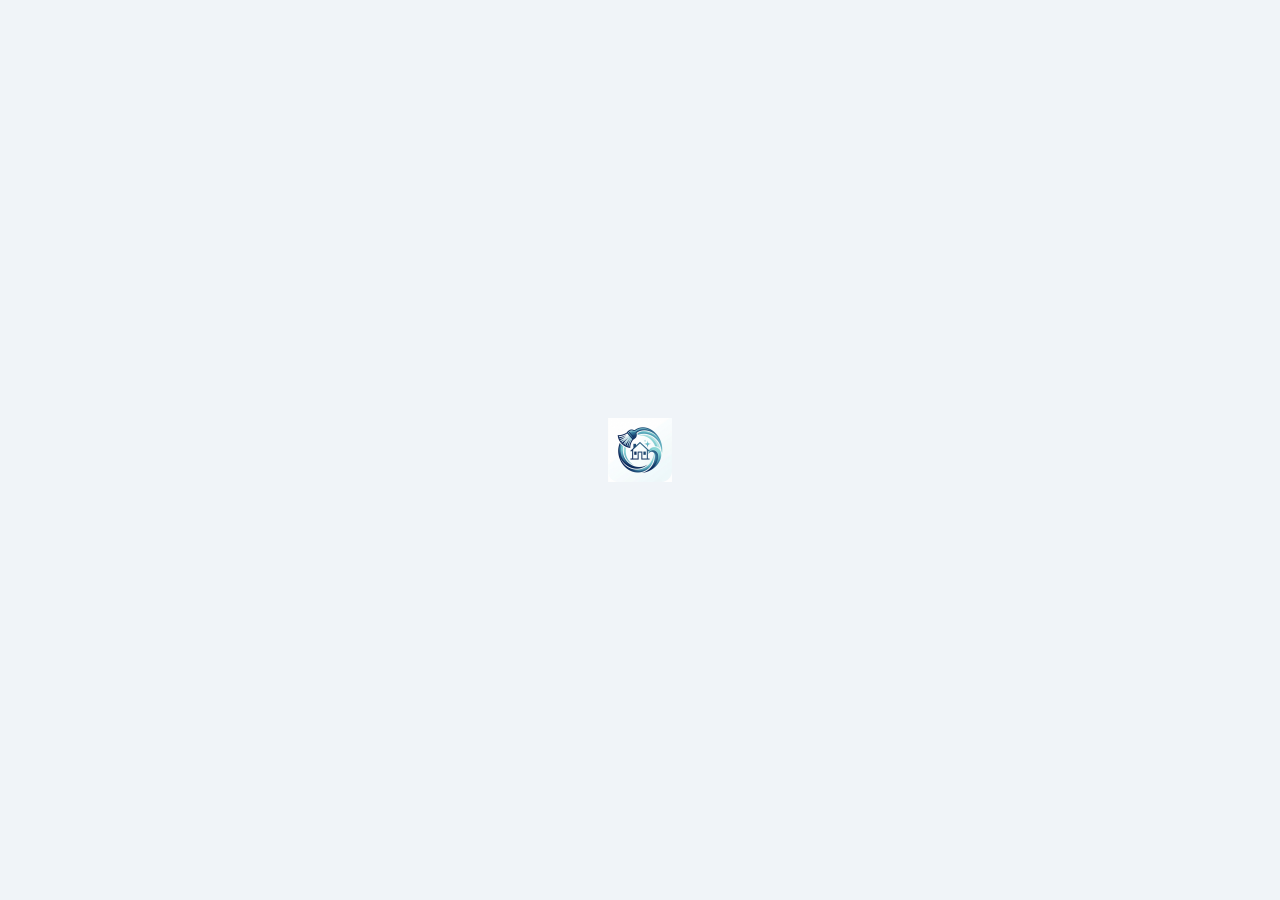
==== index.html @ 964bffcb "Update index.html" ====
<!DOCTYPE html>
<html lang="pt">
<head>
    <meta charset="UTF-8">
    <meta name="viewport" content="width=device-width, initial-scale=1.0">
    <title>Host a Cleaner</title>

    <!-- Configurações para PWA e Telemóvel -->
    <link rel="manifest" href="manifest.json">
    <meta name="theme-color" content="#f0f4f8">
    <meta name="apple-mobile-web-app-capable" content="yes">
    <meta name="apple-mobile-web-app-status-bar-style" content="black-translucent">
    <meta name="apple-mobile-web-app-title" content="Host a Cleaner">
    <link rel="icon" type="image/png" sizes="192x192" href="images/icon-192.png">
    <link rel="apple-touch-icon" href="images/icon-192.png">
    <style>
        html, body { min-height: 100%; background: #f0f4f8; }
        body { margin: 0; background-color: #f0f4f8; }
        .hidden { display: none !important; }
        html.app-loading #main-app-container,
        html.app-loading #set-password-container { visibility: hidden; }
        #app-loading-screen {
            position: fixed;
            inset: 0;
            z-index: 9999;
            display: flex;
            align-items: center;
            justify-content: center;
            background: #f0f4f8;
        }
        html:not(.app-loading) #app-loading-screen { display: none; }
        #app-loading-screen img { width: 64px; height: 64px; }
        html[data-theme="dark"] body { background: #0f172a; color: #e2e8f0; }
        html[data-theme="dark"] #app-layout { background: #0f172a; }
        html[data-theme="dark"] #app-layout :is(.bg-white, .bg-slate-50, .bg-slate-100) {
            background-color: #1e293b !important;
        }
        html[data-theme="dark"] #app-layout :is(.text-slate-900, .text-slate-800, .text-slate-700, .text-slate-600) {
            color: #e2e8f0 !important;
        }
        html[data-theme="dark"] #app-layout :is(.text-slate-500, .text-slate-400) { color: #94a3b8 !important; }
        html[data-theme="dark"] #app-layout :is([class~="border-slate-100"], [class~="border-slate-200"], [class~="border-slate-300"]) {
            border-color: #334155 !important;
        }
        html[data-theme="dark"] #app-layout input:not([type="checkbox"]),
        html[data-theme="dark"] #app-layout select,
        html[data-theme="dark"] #app-layout textarea {
            color-scheme: dark;
        }
    </style>
    <script>
        document.documentElement.classList.add('app-loading');
        const storedTheme = localStorage.getItem('host_cleaner_theme');
        const savedTheme = storedTheme === 'dark' || storedTheme === 'light' ? storedTheme : 'default';
        document.documentElement.dataset.theme = savedTheme;
    </script>

    <link rel="preconnect" href="https://fonts.googleapis.com">
    <link rel="preconnect" href="https://fonts.gstatic.com" crossorigin>
    <link href="https://fonts.googleapis.com/css2?family=Plus+Jakarta+Sans:wght@400;500;600;700;800&display=swap" rel="stylesheet">
    <link rel="stylesheet" href="styles.css">
</head>
<body class="text-slate-800 antialiased">

    <div id="toast-container" class="toast-container" aria-live="polite" aria-relevant="additions"></div>

    <div id="app-loading-screen" role="status" aria-label="A carregar Host a Cleaner">
        <img src="images/icon-192.png" alt="">
    </div>

    <div id="set-password-container" class="fixed inset-0 z-[100] hidden flex items-center justify-center bg-slate-900/70 p-4">
        <div class="w-full max-w-md space-y-5 rounded-2xl border border-slate-200 bg-white p-6 shadow-2xl">
            <h1 class="text-lg font-bold text-slate-900">Criar palavra-passe</h1>
            <label for="input-new-password" class="block text-xs font-bold text-slate-700">Nova palavra-passe</label>
            <input type="password" id="input-new-password" required minlength="6" autocomplete="new-password" class="w-full rounded-xl border border-slate-200 bg-slate-50 p-3 text-sm focus:outline-none focus:ring-2 focus:ring-indigo-500">
            <button type="button" id="btn-save-password" class="w-full rounded-xl bg-indigo-600 p-3 text-sm font-bold text-white transition hover:bg-indigo-700">Guardar e Entrar</button>
        </div>
    </div>

    <div id="main-app-container">

    <!-- Ecrã de Autenticação -->
    <div id="section-login" class="min-h-screen flex flex-col items-center justify-center p-4 bg-gradient-to-br from-indigo-500 via-purple-500 to-pink-500 relative">

        <!-- Seletor de Idioma no Login -->
        <div class="absolute top-4 right-4 bg-white/85 backdrop-blur-md px-3 py-1.5 rounded-2xl shadow-md border border-white/40 flex items-center gap-2 text-xs font-bold">
            <span>🌐</span>
            <select id="lang-select-login" onchange="changeLanguage(this.value)" class="bg-transparent font-bold focus:outline-none cursor-pointer">
                <option value="pt">PT (Português)</option>
                <option value="en">EN (English)</option>
            </select>
        </div>

        <div class="max-w-md w-full bg-white/95 backdrop-blur-md p-8 rounded-3xl shadow-2xl space-y-6 border border-white/25">
            <div class="text-center space-y-2">
                <div class="w-14 h-14 rounded-2xl gradient-bg text-white flex items-center justify-center font-extrabold text-2xl mx-auto shadow-lg shadow-indigo-500/30">✨</div>
                <h2 id="auth-title" class="text-xl font-bold text-slate-900">Host a Cleaner</h2>
                <p id="auth-subtitle" data-i18n="login_subtitle" class="text-xs text-slate-500 font-medium">Gestão inteligente e automatizada de alojamentos</p>
            </div>

            <div class="flex bg-slate-100 p-1.5 rounded-2xl text-xs font-bold">
                <button type="button" onclick="setAuthMode('login')" id="btn-mode-login" data-i18n="btn_login_tab" class="flex-1 py-2.5 rounded-xl bg-white text-indigo-600 shadow-sm transition">Fazer Login</button>
                <button type="button" onclick="setAuthMode('signup')" id="btn-mode-signup" data-i18n="btn_signup_tab" class="flex-1 py-2.5 rounded-xl text-slate-500 hover:text-slate-800 transition">Criar Conta</button>
            </div>

            <form id="auth-form" onsubmit="runFormAction(event, () => handleAuthSubmit(event))" class="space-y-4">
                <div id="auth-name-field" class="hidden">
                    <label for="auth-name" class="block text-xs font-bold text-slate-700 mb-1 uppercase tracking-wider">Nome completo</label>
                    <input type="text" id="auth-name" autocomplete="name" class="w-full border border-slate-200 bg-slate-50 p-3 rounded-xl text-xs focus:outline-none focus:ring-2 focus:ring-indigo-500 transition">
                </div>
                <div>
                    <label data-i18n="label_email" class="block text-xs font-bold text-slate-700 mb-1 uppercase tracking-wider">Email</label>
                    <input type="email" id="auth-email" required class="w-full border border-slate-200 bg-slate-50 p-3 rounded-xl text-xs focus:outline-none focus:ring-2 focus:ring-indigo-500 transition">
                </div>
                <div>
                    <label data-i18n="label_password" class="block text-xs font-bold text-slate-700 mb-1 uppercase tracking-wider">Palavra-passe</label>
                    <div class="relative">
                        <input type="password" id="auth-password" required minlength="6" class="w-full border border-slate-200 bg-slate-50 p-3 pr-10 rounded-xl text-xs focus:outline-none focus:ring-2 focus:ring-indigo-500 transition">
                        <button type="button" onclick="togglePasswordVisibility('auth-password', 'eye-icon-login')" class="absolute right-3 top-1/2 -translate-y-1/2 text-slate-400 hover:text-indigo-600 focus:outline-none text-sm">
                            <span id="eye-icon-login">👁️</span>
                        </button>
                    </div>
                </div>
                <button type="submit" id="auth-submit-btn" data-i18n="btn_submit_login" class="w-full gradient-bg hover:opacity-95 text-white font-bold p-3 rounded-xl text-xs transition shadow-lg shadow-indigo-500/30">Entrar na Plataforma</button>
                <p id="auth-message" role="status" aria-live="polite" class="hidden text-center text-xs font-semibold"></p>
            </form>

            <div class="flex justify-between items-center pt-2 border-t border-slate-100 text-xs">
                <button type="button" onclick="runButtonAction(this, () => handleForgotPassword())" data-i18n="btn_forgot_pwd" class="text-slate-500 hover:text-indigo-600 font-semibold">Esqueceu-se da palavra-passe?</button>
            </div>
            <footer class="text-center">
                <a href="mailto:suporte@hostacleaner.com" data-i18n="support_contact" class="text-xs font-medium text-slate-500 underline decoration-slate-300 underline-offset-4 transition hover:text-indigo-600 hover:decoration-indigo-400">Suporte: suporte@hostacleaner.com</a>
            </footer>
        </div>
    </div>

    <div id="team-invite-signup" class="min-h-screen hidden flex items-center justify-center p-4 bg-gradient-to-br from-indigo-500 via-purple-500 to-pink-500">
        <form onsubmit="runFormAction(event, () => handleTeamInviteSignup(event))" class="w-full max-w-md space-y-5 rounded-3xl border border-white/25 bg-white/95 p-8 shadow-2xl">
            <div class="text-center space-y-2">
                <div class="mx-auto flex h-14 w-14 items-center justify-center rounded-2xl gradient-bg text-2xl font-extrabold text-white">✨</div>
                <h1 data-i18n="invite_signup_title" class="text-xl font-bold text-slate-900">Ativar acesso à equipa</h1>
                <p data-i18n="invite_signup_subtitle" class="text-xs text-slate-500">Defina o email e a palavra-passe para entrar na PWA de Limpezas.</p>
            </div>
            <div>
                <label for="invite-signup-email" data-i18n="label_email" class="mb-1 block text-xs font-bold uppercase tracking-wider text-slate-700">Email</label>
                <input type="email" id="invite-signup-email" required autocomplete="email" class="w-full rounded-xl border border-slate-200 bg-slate-50 p-3 text-xs focus:outline-none focus:ring-2 focus:ring-indigo-500">
            </div>
            <div>
                <label for="invite-signup-password" data-i18n="label_password" class="mb-1 block text-xs font-bold uppercase tracking-wider text-slate-700">Palavra-passe</label>
                <input type="password" id="invite-signup-password" required minlength="6" autocomplete="new-password" class="w-full rounded-xl border border-slate-200 bg-slate-50 p-3 text-xs focus:outline-none focus:ring-2 focus:ring-indigo-500">
            </div>
            <div>
                <label for="invite-signup-password-confirm" data-i18n="invite_signup_confirm_password" class="mb-1 block text-xs font-bold uppercase tracking-wider text-slate-700">Confirmar palavra-passe</label>
                <input type="password" id="invite-signup-password-confirm" required minlength="6" autocomplete="new-password" class="w-full rounded-xl border border-slate-200 bg-slate-50 p-3 text-xs focus:outline-none focus:ring-2 focus:ring-indigo-500">
            </div>
            <button type="submit" id="btn-team-invite-signup" data-i18n="invite_signup_submit" class="w-full rounded-xl bg-indigo-600 p-3 text-xs font-bold text-white transition hover:bg-indigo-700">Criar conta e entrar</button>
            <p id="team-invite-signup-message" role="status" class="hidden text-center text-xs font-semibold text-slate-600"></p>
        </form>
    </div>

    <!-- Aplicação Principal -->
    <div id="app-layout" class="min-h-screen flex flex-col md:flex-row relative hidden">

        <!-- BARRA FIXA SUPERIOR NO TELEMÓVEL -->
        <header class="fixed top-0 left-0 right-0 h-16 bg-slate-900 text-white flex items-center justify-between px-4 z-40 md:hidden shadow-md">
            <div class="flex items-center gap-2">
                <button type="button" onclick="toggleMobileDrawer()" class="p-2 text-slate-300 hover:text-white font-bold text-lg focus:outline-none" aria-label="Abrir menu">
                    ☰
                </button>
            </div>
            <div class="flex items-center gap-2.5">
                <select id="lang-select-mobile" onchange="changeLanguage(this.value)" class="bg-slate-800 text-slate-200 text-xs font-bold px-2 py-1 rounded-lg border border-slate-700">
                    <option value="pt">PT</option>
                    <option value="en">EN</option>
                </select>
                <div class="flex items-center gap-2">
                    <div class="w-8 h-8 rounded-xl gradient-bg flex items-center justify-center font-black text-sm shadow-md">H</div>
                    <span class="text-xs font-bold text-white">Host a Cleaner</span>
                </div>
            </div>
        </header>

        <!-- BACKDROP ESCURO NO TELEMÓVEL -->
        <div id="mobile-backdrop" onclick="toggleMobileDrawer()" class="fixed inset-0 bg-slate-900/50 backdrop-blur-sm z-40 hidden md:hidden transition-opacity"></div>

        <!-- Sidebar / Menu Lateral -->
        <aside id="sidebar-menu" class="fixed inset-y-0 left-0 z-50 w-72 bg-slate-900 text-white p-6 flex flex-col justify-between shadow-2xl transition-transform duration-300 -translate-x-full md:translate-x-0 md:relative md:inset-auto md:w-72 md:shadow-xl border-r border-slate-800">

            <button type="button" onclick="toggleDesktopSidebar()" id="sidebar-toggle-btn" class="hidden md:flex absolute -right-3.5 top-8 w-7 h-7 bg-indigo-600 hover:bg-indigo-500 text-white font-bold rounded-full items-center justify-center text-xs shadow-md border-2 border-slate-900 transition z-40" title="Expandir/Recolher Menu">
                ◀
            </button>

            <div class="space-y-8 overflow-y-auto">
                <div class="flex items-center justify-between md:justify-start gap-3">
                    <div class="flex items-center gap-3">
                        <div class="w-10 h-10 rounded-2xl gradient-bg flex items-center justify-center font-black text-xl shadow-lg shadow-indigo-500/40 shrink-0">H</div>
                        <div class="sidebar-text transition-opacity">
                            <h1 class="text-sm font-extrabold tracking-tight text-white whitespace-nowrap">Host a Cleaner</h1>
                            <span class="text-[10px] px-2 py-0.5 rounded-full bg-indigo-500/20 text-indigo-300 font-semibold border border-indigo-500/30" id="sidebar-role-subtitle">Admin Hub</span>
                        </div>
                    </div>
                    <button type="button" onclick="toggleMobileDrawer()" class="md:hidden text-slate-400 hover:text-white font-bold text-lg p-1">✕</button>
                </div>

                <nav class="space-y-6">
                    <div class="space-y-2">
                        <div data-i18n="nav_cat_calendar" class="sidebar-text text-[10px] font-extrabold uppercase tracking-wider text-slate-400 px-2 whitespace-nowrap">📅 Agenda</div>
                        <div class="space-y-1 pl-1">
                            <button type="button" onclick="switchTab('sub-agenda')" id="btn-sub-agenda" class="w-full flex items-center gap-2.5 px-3 py-2 rounded-xl text-xs font-semibold text-slate-300 hover:bg-slate-800 hover:text-white transition whitespace-nowrap">📅 <span class="sidebar-text" data-i18n="nav_agenda">Agenda</span></button>
                            <button type="button" onclick="switchTab('history')" id="nav-history" class="w-full flex items-center gap-2.5 px-3 py-2 rounded-xl text-xs font-semibold text-slate-300 hover:bg-slate-800 hover:text-white transition whitespace-nowrap">
                                📝 <span class="sidebar-text" data-i18n="nav_history">Histórico &amp; Notas</span>
                                <span class="urgent-badge hidden ml-auto min-w-5 h-5 items-center justify-center rounded-full bg-red-500 px-1 text-[10px] font-bold text-white">0</span>
                            </button>
                        </div>
                    </div>

                    <div class="space-y-2">
                        <button type="button" onclick="toggleSettingsMenu()" id="btn-settings-menu" aria-expanded="false" aria-controls="settings-menu-items" class="w-full flex items-center justify-between gap-2.5 px-3 py-2 rounded-xl text-xs font-bold text-slate-300 hover:bg-slate-800 hover:text-white transition whitespace-nowrap">
                            <span class="flex items-center gap-2.5">⚙️ <span class="sidebar-text" data-i18n="nav_settings">Definições</span></span>
                            <span id="settings-menu-chevron" class="sidebar-text transition-transform">⌄</span>
                        </button>
                        <div id="settings-menu-items" class="hidden space-y-1 pl-3 border-l border-slate-700 ml-4">
                            <button type="button" onclick="switchTab('sub-properties-list')" id="btn-sub-properties-list" class="w-full flex items-center gap-2.5 px-3 py-2 rounded-xl text-xs font-semibold text-slate-300 hover:bg-slate-800 hover:text-white transition whitespace-nowrap">🏠 <span class="sidebar-text" data-i18n="nav_manage_properties">Gestão de Alojamento</span></button>
                            <button type="button" onclick="switchTab('sub-team-management')" id="btn-sub-team-management" data-admin-route="true" class="w-full flex items-center gap-2.5 px-3 py-2 rounded-xl text-xs font-semibold text-slate-300 hover:bg-slate-800 hover:text-white transition whitespace-nowrap">👥 <span class="sidebar-text" data-i18n="nav_add_team">Gestão de Equipa</span><span class="role-lock-icon hidden ml-auto" aria-hidden="true">🔒</span></button>
                            <button type="button" onclick="switchTab('sub-team-management')" id="btn-sub-team-directory" class="cleaner-only hidden w-full flex items-center gap-2.5 px-3 py-2 rounded-xl text-xs font-semibold text-slate-300 hover:bg-slate-800 hover:text-white transition whitespace-nowrap">👥 <span class="sidebar-text" data-i18n="nav_team_directory">Equipa (consulta)</span></button>
                        </div>
                    </div>

                    <div class="space-y-2">
                        <div data-i18n="nav_cat_finance" class="admin-only hidden sidebar-text text-[10px] font-extrabold uppercase tracking-wider text-slate-400 px-2 whitespace-nowrap">💶 Finanças</div>
                        <div class="space-y-1 pl-1">
                            <button type="button" onclick="switchTab('sub-reports')" id="btn-sub-reports" data-admin-route="true" class="admin-only hidden w-full flex items-center gap-2.5 px-3 py-2 rounded-xl text-xs font-semibold text-slate-300 hover:bg-slate-800 hover:text-white transition whitespace-nowrap">📈 <span class="sidebar-text" data-i18n="finance_tab_overview">Visão Geral</span><span class="role-lock-icon hidden ml-auto" aria-hidden="true">🔒</span></button>
                            <button type="button" onclick="switchTab('sub-financial-entries')" id="btn-sub-financial-entries" data-admin-route="true" class="admin-only hidden w-full flex items-center gap-2.5 px-3 py-2 rounded-xl text-xs font-semibold text-slate-300 hover:bg-slate-800 hover:text-white transition whitespace-nowrap">💶 <span class="sidebar-text" data-i18n="finance_tab_manual_entries">Finanças</span><span class="role-lock-icon hidden ml-auto" aria-hidden="true">🔒</span></button>
                            <button type="button" onclick="switchTab('sub-hosting-reports')" id="btn-sub-hosting-reports" data-admin-route="true" class="admin-only hidden w-full flex items-center gap-2.5 px-3 py-2 rounded-xl text-xs font-semibold text-slate-300 hover:bg-slate-800 hover:text-white transition whitespace-nowrap">📄 <span class="sidebar-text" data-i18n="finance_tab_reports">Documentos</span><span class="role-lock-icon hidden ml-auto" aria-hidden="true">🔒</span></button>
                            <button type="button" onclick="switchTab('sub-employee-hours')" id="btn-sub-employee-hours" data-admin-route="true" class="admin-only w-full flex items-center gap-2.5 px-3 py-2 rounded-xl text-xs font-semibold text-slate-300 hover:bg-slate-800 hover:text-white transition whitespace-nowrap">👨‍💼 <span class="sidebar-text">Horas por Funcionário</span><span class="role-lock-icon hidden ml-auto" aria-hidden="true">🔒</span></button>
                            <button type="button" onclick="switchTab('sub-time-entries')" id="btn-sub-time-entries" class="cleaner-only hidden w-full flex items-center gap-2.5 px-3 py-2 rounded-xl text-xs font-semibold text-slate-300 hover:bg-slate-800 hover:text-white transition whitespace-nowrap">⏱️ <span class="sidebar-text" data-i18n="nav_my_hours">As Minhas Horas</span></button>
                        </div>
                    </div>

                    <div class="space-y-2 pt-2 border-t border-slate-800 admin-only">
                        <button type="button" onclick="runButtonAction(this, () => forceSyncICalNow())" id="btn-force-sync-sidebar" class="w-full flex items-center gap-2.5 px-3 py-2.5 rounded-xl text-xs font-bold bg-emerald-600/20 text-emerald-300 hover:bg-emerald-600 hover:text-white border border-emerald-500/30 transition whitespace-nowrap">
                            <span id="sync-icon">🔄</span> <span class="sidebar-text" data-i18n="btn_sync_ical">Sincronizar Agenda</span>
                        </button>
                    </div>
                    <div class="space-y-1 border-t border-slate-800 pt-2">
                        <button type="button" onclick="switchTab('sub-profile-settings')" id="btn-sub-profile-settings" class="w-full flex items-center gap-2.5 px-3 py-2 rounded-xl text-xs font-semibold text-slate-300 hover:bg-slate-800 hover:text-white transition whitespace-nowrap">⚙️ <span class="sidebar-text" data-i18n="nav_profile">Definições de Perfil</span></button>
                    </div>
                </nav>
            </div>

            <div class="pt-6 border-t border-slate-800 space-y-2 overflow-hidden">
                <div class="sidebar-text">
                    <div class="desktop-language-selector items-center gap-2 px-2 text-xs font-bold text-slate-300">
                        <span aria-hidden="true">🌐</span>
                        <select id="lang-select-desktop" onchange="changeLanguage(this.value)" aria-label="Idioma" class="bg-slate-800 text-slate-200 px-2 py-1 rounded-lg border border-slate-700">
                            <option value="pt">Português (PT)</option>
                            <option value="en">English (EN)</option>
                        </select>
                    </div>
                </div>
                <div class="px-2 sidebar-text">
                    <span id="user-email-display" class="block text-[11px] font-semibold text-slate-400 truncate"></span>
                </div>
                <button type="button" onclick="runButtonAction(this, () => handleLogout())" class="w-full flex items-center justify-center gap-2 bg-slate-800 hover:bg-rose-600/20 hover:text-rose-400 text-slate-300 text-xs font-bold p-2.5 rounded-xl transition whitespace-nowrap">🚪 <span class="sidebar-text" data-i18n="btn_logout">Sair da Conta</span></button>
            </div>
        </aside>

        <!-- Conteúdo Principal -->
        <main class="flex-1 p-3 sm:p-4 md:p-10 pt-24 md:pt-10 space-y-6 md:space-y-8 overflow-y-auto max-w-7xl transition-all">
            <section id="offline-sync-indicator" class="offline-sync-indicator hidden" role="status" aria-live="polite">
                <span class="offline-sync-dot" aria-hidden="true"></span>
                <span id="offline-sync-message">Modo Offline</span>
            </section>

            <!-- Agenda unificada: resumo diário e vistas diária, semanal e mensal -->
            <div id="view-sub-agenda" class="space-y-6">
                <section class="grid grid-cols-1 sm:grid-cols-3 gap-3">
                    <article class="rounded-2xl border border-indigo-100 bg-indigo-50 p-4">
                        <p data-i18n="agenda_total" class="text-[11px] font-bold text-indigo-700">Limpezas hoje</p>
                        <p id="agenda-today-total" class="mt-1 text-xl font-extrabold text-indigo-900">0</p>
                    </article>
                    <article class="rounded-2xl border border-emerald-100 bg-emerald-50 p-4">
                        <p data-i18n="agenda_completed" class="text-[11px] font-bold text-emerald-700">Concluídas hoje</p>
                        <p id="agenda-today-completed" class="mt-1 text-xl font-extrabold text-emerald-900">0</p>
                    </article>
                    <article class="rounded-2xl border border-amber-100 bg-amber-50 p-4">
                        <p data-i18n="agenda_pending" class="text-[11px] font-bold text-amber-700">Pendentes hoje</p>
                        <p id="agenda-today-pending" class="mt-1 text-xl font-extrabold text-amber-900">0</p>
                    </article>
                </section>

                <section class="bg-white p-4 md:p-6 rounded-3xl shadow-sm border border-slate-200/80 space-y-4">
                    <div class="flex flex-col lg:flex-row justify-between items-start lg:items-center gap-4 border-b border-slate-100 pb-4">
                        <div class="flex items-center gap-2">
                            <button type="button" onclick="changeCalendarPeriod(-1)" data-i18n="btn_prev" class="p-2 bg-slate-100 hover:bg-slate-200 rounded-xl font-bold text-xs">◀ Anterior</button>
                            <h3 id="calendar-period-title" class="text-xs sm:text-sm font-bold text-slate-900 min-w-[130px] text-center">---</h3>
                            <button type="button" onclick="changeCalendarPeriod(1)" data-i18n="btn_next" class="p-2 bg-slate-100 hover:bg-slate-200 rounded-xl font-bold text-xs">Seguinte ▶</button>
                        </div>
                        <div class="flex bg-slate-100 p-1 rounded-xl text-xs font-bold w-full sm:w-auto">
                            <button type="button" onclick="setCalendarMode('day')" id="btn-mode-day" data-i18n="btn_mode_day" class="flex-1 sm:flex-none px-3 py-1.5 rounded-lg bg-white text-indigo-600 shadow-sm">Diária</button>
                            <button type="button" onclick="setCalendarMode('week')" id="btn-mode-week" data-i18n="btn_mode_week" class="flex-1 sm:flex-none px-3 py-1.5 rounded-lg text-slate-500">Semanal</button>
                            <button type="button" onclick="setCalendarMode('month')" id="btn-mode-month" data-i18n="btn_mode_month" class="flex-1 sm:flex-none px-3 py-1.5 rounded-lg text-slate-500">Mensal</button>
                        </div>
                    </div>

                    <div class="flex flex-col sm:flex-row items-stretch sm:items-center gap-2">
                        <label for="calendar-date-picker" data-i18n="label_date" class="text-xs font-bold text-slate-500 uppercase">Data:</label>
                        <input type="date" id="calendar-date-picker" onchange="onDateFilterChange(this.value)" class="border border-slate-200 bg-slate-50 p-2 rounded-xl text-xs font-bold focus:outline-none focus:ring-2 focus:ring-indigo-500">
                        <select id="filter-property-select" onchange="onCalendarPropertyFilterChange(this.value)" class="flex-1 border border-slate-200 bg-slate-50 p-2 rounded-xl text-xs font-bold focus:outline-none focus:ring-2 focus:ring-indigo-500">
                            <option value="all" data-i18n="opt_all_properties">🏠 Todos os Alojamentos</option>
                        </select>
                        <button type="button" onclick="openAddCleaningModal(selectedDate)" data-i18n="btn_add_cleaning" class="admin-only bg-indigo-600 hover:bg-indigo-700 text-white font-bold px-3 py-2 rounded-xl text-xs transition shadow-md shrink-0">
                            ➕ Adicionar Limpeza
                        </button>
                    </div>

                    <div id="tasks-list-container" class="space-y-2">
                        <p class="text-slate-400 text-xs">A carregar tarefas...</p>
                    </div>
                    <div id="calendar-grid-container" class="overflow-x-auto pb-2 hidden">
                        <div id="calendar-grid" class="grid grid-cols-7 gap-1.5 sm:gap-2 min-w-[650px] md:min-w-full"></div>
                    </div>
                </section>
            </div>

            <section id="view-history" class="hidden space-y-5" aria-labelledby="history-title">
                <header class="space-y-1">
                    <p class="text-[10px] font-bold uppercase tracking-[0.18em] text-indigo-500" data-i18n="history_eyebrow">Registos operacionais</p>
                    <h2 id="history-title" class="text-lg font-extrabold text-slate-900" data-i18n="nav_history">Histórico &amp; Notas</h2>
                    <p class="text-xs text-slate-500" data-i18n="history_description">Consulte incidentes, notas, prioridades e fotografias dos alojamentos.</p>
                </header>
                <section class="space-y-4 rounded-3xl border border-slate-200/80 bg-white p-4 shadow-sm md:p-6">
                    <div class="grid grid-cols-1 gap-3 sm:grid-cols-2 xl:grid-cols-4">
                        <div>
                            <span class="mb-1.5 block text-[10px] font-bold uppercase tracking-wide text-slate-500" data-i18n="history_priority_filter">Prioridade</span>
                            <div class="flex rounded-xl bg-slate-100 p-1" role="group" aria-label="Filtrar por prioridade">
                                <button type="button" id="history-filter-all" onclick="setGlobalIncidentPriorityFilter('all')" aria-pressed="true" class="min-h-10 flex-1 rounded-lg bg-white px-3 text-xs font-bold text-indigo-700 shadow-sm" data-i18n="history_filter_all">Todos</button>
                                <button type="button" id="history-filter-urgent" onclick="setGlobalIncidentPriorityFilter('urgent')" aria-pressed="false" class="min-h-10 flex-1 rounded-lg px-3 text-xs font-semibold text-slate-600" data-i18n="history_filter_urgent">Urgentes</button>
                            </div>
                        </div>
                        <label class="text-[10px] font-bold uppercase tracking-wide text-slate-500">
                            <span class="mb-1.5 block" data-i18n="history_date_filter">Data</span>
                            <input id="history-date-filter" type="date" onchange="loadGlobalIncidentHistory()" class="min-h-12 w-full rounded-xl border border-slate-200 bg-slate-50 px-3 text-xs font-semibold text-slate-700 focus:outline-none focus:ring-2 focus:ring-indigo-500">
                        </label>
                        <label class="text-[10px] font-bold uppercase tracking-wide text-slate-500">
                            <span class="mb-1.5 block" data-i18n="history_property_filter">Alojamento</span>
                            <select id="history-property-filter" onchange="loadGlobalIncidentHistory()" class="min-h-12 w-full rounded-xl border border-slate-200 bg-slate-50 px-3 text-xs font-semibold text-slate-700 focus:outline-none focus:ring-2 focus:ring-indigo-500">
                                <option value="all" data-i18n="history_all_properties">Todos os alojamentos</option>
                            </select>
                        </label>
                        <label class="text-[10px] font-bold uppercase tracking-wide text-slate-500">
                            <span class="mb-1.5 block" data-i18n="history_sort">Ordenação</span>
                            <select id="history-sort" onchange="loadGlobalIncidentHistory()" class="min-h-12 w-full rounded-xl border border-slate-200 bg-slate-50 px-3 text-xs font-semibold text-slate-700 focus:outline-none focus:ring-2 focus:ring-indigo-500">
                                <option value="desc" data-i18n="history_sort_newest">Mais recentes</option>
                                <option value="asc" data-i18n="history_sort_oldest">Mais antigos</option>
                            </select>
                        </label>
                    </div>
                    <div class="flex flex-wrap items-center justify-between gap-2 border-t border-slate-100 pt-3">
                        <p id="history-results-count" class="text-[11px] font-semibold text-slate-500" aria-live="polite"></p>
                        <button type="button" onclick="runButtonAction(this, () => refreshGlobalIncidentHistory())" class="min-h-10 rounded-xl border border-slate-200 bg-white px-3 py-2 text-xs font-bold text-slate-700 transition hover:bg-slate-50" data-i18n="history_refresh">Atualizar</button>
                    </div>
                    <div id="history-records-list" class="grid grid-cols-1 gap-3 lg:grid-cols-2" aria-live="polite">
                        <p class="text-xs text-slate-400" data-i18n="history_loading">A carregar registos...</p>
                    </div>
                </section>
            </section>

            <!-- SUBTEMA: Meus Alojamentos -->
            <div id="view-sub-properties-list" class="space-y-6 hidden">
                <div class="bg-white p-4 md:p-6 rounded-3xl shadow-sm border border-slate-200/80 space-y-4">
                    <div class="flex flex-col sm:flex-row sm:items-center justify-between gap-3 border-b border-slate-100 pb-4">
                        <h3 data-i18n="title_registered_properties" class="text-sm font-bold text-slate-900">Alojamentos Registados</h3>
                        <button type="button" onclick="runButtonAction(this, () => abrirFormularioPropriedade())" data-i18n="btn_add_property_new" class="admin-only w-full sm:w-auto bg-indigo-600 hover:bg-indigo-700 text-white font-bold px-4 py-2.5 rounded-xl text-xs transition shadow-md">
                            ➕ Adicionar Nova Propriedade
                        </button>
                    </div>
                    <p class="cleaner-only hidden rounded-xl border border-indigo-100 bg-indigo-50 p-3 text-xs font-semibold text-indigo-800" data-i18n="role_read_only">Modo de consulta</p>
                    <p id="properties-list-message" role="status" aria-live="polite" class="hidden text-xs font-semibold"></p>
                    <div id="properties-grid" class="grid grid-cols-2 gap-2 md:grid-cols-3 lg:grid-cols-4">
                        <p class="text-slate-400 text-xs col-span-full">A carregar alojamentos...</p>
                    </div>
                </div>
            </div>

            <div id="property-quick-modal" class="fixed inset-0 z-[80] hidden items-center justify-center bg-slate-950/55 p-4 backdrop-blur-sm">
                <div class="w-full max-w-md rounded-3xl bg-white shadow-2xl ring-1 ring-slate-200">
                    <div class="flex items-center justify-between gap-3 border-b border-slate-200 bg-slate-50 px-4 py-3">
                        <div>
                            <p class="text-[10px] font-bold uppercase tracking-[0.18em] text-indigo-500">Detalhe do alojamento</p>
                            <h3 id="property-quick-modal-title" class="text-base font-extrabold text-slate-900">Alojamento</h3>
                        </div>
                        <button type="button" onclick="closePropertyQuickModal()" class="rounded-xl border border-slate-200 bg-white px-2.5 py-1.5 text-[10px] font-bold text-slate-600 transition hover:bg-slate-100">Fechar</button>
                    </div>
                    <div id="property-quick-modal-body" class="p-4 md:p-5"></div>
                </div>
            </div>

            <!-- SUBTEMA: Adicionar / Editar Alojamento -->
            <div id="view-sub-properties-add" class="space-y-6 hidden">
                <div class="bg-white p-6 md:p-8 rounded-3xl shadow-sm border border-slate-200/80 space-y-6 max-w-3xl">
                    <div class="flex justify-between items-center border-b border-slate-100 pb-4">
                        <h3 id="property-form-title" data-i18n="title_add_property" class="text-base font-bold text-slate-900">Adicionar Novo Alojamento</h3>
                        <button type="button" id="cancel-edit-btn" onclick="resetPropertyForm()" data-i18n="btn_cancel_edit" class="text-xs text-rose-600 font-bold hidden hover:underline">Cancelar Edição</button>
                    </div>

                    <form id="property-form" onsubmit="runFormAction(event, () => handlePropertySubmit(event))" class="grid grid-cols-1 md:grid-cols-2 gap-4">
                        <div>
                            <label data-i18n="label_prop_name" class="block text-xs font-bold text-slate-700 mb-1">Nome do Imóvel</label>
                            <input type="text" id="prop-name" placeholder="ex: Apartamento Lagos Centro" required class="w-full border border-slate-200 bg-slate-50 p-3 rounded-xl text-xs focus:outline-none focus:ring-2 focus:ring-indigo-500">
                        </div>
                        <div>
                            <label data-i18n="label_prop_address" class="block text-xs font-bold text-slate-700 mb-1">Morada Completa</label>
                            <input type="text" id="prop-address" placeholder="ex: Rua 25 de Abril, Lagos" required class="w-full border border-slate-200 bg-slate-50 p-3 rounded-xl text-xs focus:outline-none focus:ring-2 focus:ring-indigo-500">
                        </div>
                        <div>
                            <label data-i18n="label_prop_keybox" class="block text-xs font-bold text-slate-700 mb-1">Código Keybox / Acesso</label>
                            <input type="text" id="prop-access" placeholder="ex: Cofre 1234, porta azul" class="w-full border border-slate-200 bg-slate-50 p-3 rounded-xl text-xs focus:outline-none focus:ring-2 focus:ring-indigo-500">
                        </div>
                        <div data-financial-access class="hidden">
                            <label data-i18n="label_prop_rate" class="block text-xs font-bold text-slate-700 mb-1">Valor por Hora (€/h)</label>
                            <input type="number" step="0.5" id="prop-rate" placeholder="ex: 12.00" value="10.00" required class="w-full border border-slate-200 bg-slate-50 p-3 rounded-xl text-xs focus:outline-none focus:ring-2 focus:ring-indigo-500">
                        </div>
                        <div class="md:col-span-2">
                            <label for="prop-assigned-cleaner" data-i18n="label_assigned_cleaner" class="block text-xs font-bold text-slate-700 mb-1">Cleaner Atribuído</label>
                            <select id="prop-assigned-cleaner" class="w-full border border-slate-200 bg-slate-50 p-3 rounded-xl text-xs focus:outline-none focus:ring-2 focus:ring-indigo-500">
                                <option value="" data-i18n="option_no_cleaner">Sem atribuição</option>
                            </select>
                            <p id="property-cleaner-status" role="status" class="hidden mt-1 text-[11px] text-rose-600"></p>
                        </div>
                        <div class="md:col-span-2">
                            <label data-i18n="label_prop_ical" class="block text-xs font-bold text-slate-700 mb-1">Link iCal do Airbnb / Booking (.ics)</label>
                            <input type="url" id="prop-ical" placeholder="https://www.airbnb.com/calendar/ical/..." class="w-full border border-slate-200 bg-slate-50 p-3 rounded-xl text-xs focus:outline-none focus:ring-2 focus:ring-indigo-500">
                        </div>
                        <div class="md:col-span-2">
                            <label data-i18n="label_prop_instructions" class="block text-xs font-bold text-slate-700 mb-1">Instruções Específicas de Limpeza</label>
                            <textarea id="prop-instructions" placeholder="ex: Mudança total de lençóis, lavar varanda..." class="w-full border border-slate-200 bg-slate-50 p-3 rounded-xl text-xs focus:outline-none focus:ring-2 focus:ring-indigo-500 h-24"></textarea>
                        </div>

                        <p id="property-form-message" role="status" aria-live="polite" class="hidden md:col-span-2 text-xs font-semibold"></p>
                        <button type="submit" id="prop-submit-btn" data-i18n="btn_save_property" class="md:col-span-2 gradient-bg hover:opacity-95 text-white font-bold p-3.5 rounded-xl text-xs transition shadow-lg shadow-indigo-500/30">Guardar Alojamento</button>
                    </form>
                </div>
            </div>

            <div id="view-sub-reports" class="space-y-4 hidden">
                <header>
                    <p class="text-[10px] font-bold uppercase tracking-[0.18em] text-indigo-500" data-i18n="finance_overview">Visão geral</p>
                    <h3 data-i18n="finance_tab_overview" class="mt-1 text-lg font-extrabold text-slate-900">Visão Geral</h3>
                </header>
                    <div class="finance-panel space-y-4 rounded-3xl border border-slate-800 bg-slate-950 p-4 text-slate-100 shadow-xl md:p-6">
                        <div class="grid grid-cols-1 gap-2 sm:grid-cols-2">
                            <label class="text-[10px] font-bold text-slate-400">
                                <span data-i18n="finance_filter_month">Mês</span>
                                <input id="financial-filter-month" type="month" class="mt-1 w-full rounded-xl border border-slate-700 bg-slate-900 p-2.5 text-xs text-white focus:outline-none focus:ring-2 focus:ring-indigo-500">
                            </label>
                            <label class="text-[10px] font-bold text-slate-400">
                                <span data-i18n="finance_filter_property">Imóvel</span>
                                <select id="financial-filter-property" class="mt-1 w-full rounded-xl border border-slate-700 bg-slate-900 p-2.5 text-xs text-white focus:outline-none focus:ring-2 focus:ring-indigo-500"></select>
                            </label>
                        </div>
                        <p id="reports-summary-message" role="status" aria-live="polite" class="hidden text-xs font-semibold"></p>
                        <div id="reports-summary-cards" class="grid grid-cols-1 gap-3 sm:grid-cols-3">
                            <p class="text-slate-400 text-xs">A carregar métricas...</p>
                        </div>
                        <section class="space-y-3 border-t border-slate-800 pt-4">
                            <div class="flex flex-wrap items-center justify-between gap-3">
                                <h4 class="text-sm font-bold text-white">Ganhos e despesas mensais</h4>
                                <button type="button" id="open-financial-date-modal" class="rounded-xl border border-slate-700 px-3 py-2 text-[10px] font-bold text-slate-200 transition hover:border-indigo-400 hover:text-white" onclick="openFinancialDateModal()">Filtrar datas / Exportar</button>
                            </div>
                            <p id="financialOverviewChart-error" role="status" aria-live="polite" class="hidden text-xs font-semibold text-rose-300"></p>
                            <div class="relative h-72 w-full">
                                <canvas id="financialOverviewChart" role="img" aria-label="Gráfico mensal de ganhos Airbnb, Booking.com e despesas"></canvas>
                            </div>
                        </section>
                        <div class="space-y-3 border-t border-slate-800 pt-4">
                            <h4 data-i18n="reports_by_property" class="text-sm font-bold text-white">Desempenho por imóvel</h4>
                            <div id="reports-property-list" class="grid grid-cols-1 gap-2 sm:grid-cols-2">
                                <p class="text-xs text-slate-400">A carregar desempenho...</p>
                            </div>
                        </div>
                    </div>
            </div>

            <div id="view-sub-financial-entries" class="space-y-4 hidden">
                <header>
                    <p class="text-[10px] font-bold uppercase tracking-[0.18em] text-indigo-500" data-i18n="finance_manual_entries_eyebrow">Gestão financeira</p>
                    <h3 data-i18n="finance_tab_manual_entries" class="mt-1 text-lg font-extrabold text-slate-900">Finanças</h3>
                </header>
                <section class="finance-panel space-y-4 rounded-3xl border border-slate-800 bg-slate-950 p-4 text-slate-100 shadow-xl md:p-6">
                    <div class="space-y-3 border-b border-slate-800 pb-4">
                        <div>
                            <h4 data-i18n="finance_new_entry" class="text-sm font-bold text-white">Novo lançamento</h4>
                            <p class="mt-1 text-[10px] text-slate-400">Registe uma receita ou despesa manualmente.</p>
                        </div>
                        <form id="financial-entry-form" onsubmit="runFormAction(event, () => registarMovimentoFinanceiro(event), () => document.getElementById('financial-property').disabled)" class="grid grid-cols-2 gap-2 sm:grid-cols-6">
                            <label for="financial-date" class="col-span-1 text-[10px] font-semibold text-slate-400">Data
                                <input type="date" id="financial-date" required class="mt-1 w-full rounded-lg border border-slate-700 bg-slate-900 p-2 text-xs text-white">
                            </label>
                            <label for="financial-property" class="col-span-1 text-[10px] font-semibold text-slate-400">Imóvel
                                <select id="financial-property" required class="mt-1 w-full rounded-lg border border-slate-700 bg-slate-900 p-2 text-xs text-white"></select>
                            </label>
                            <label for="financial-type" class="col-span-1 text-[10px] font-semibold text-slate-400">Tipo
                                <select id="financial-type" required class="mt-1 w-full rounded-lg border border-slate-700 bg-slate-900 p-2 text-xs text-white">
                                    <option value="income">Receita</option>
                                    <option value="expense">Despesa</option>
                                </select>
                            </label>
                            <label for="financial-category" class="col-span-1 text-[10px] font-semibold text-slate-400">Categoria
                                <input type="text" id="financial-category" maxlength="80" required placeholder="Limpeza, estadia..." class="mt-1 w-full rounded-lg border border-slate-700 bg-slate-900 p-2 text-xs text-white">
                            </label>
                            <label for="financial-amount" class="col-span-1 text-[10px] font-semibold text-slate-400">Valor (€)
                                <input type="number" id="financial-amount" min="0.01" step="0.01" required class="mt-1 w-full rounded-lg border border-slate-700 bg-slate-900 p-2 text-xs text-white">
                            </label>
                            <label for="financial-description" class="col-span-2 text-[10px] font-semibold text-slate-400 sm:col-span-1">Descrição
                                <input type="text" id="financial-description" maxlength="200" required class="mt-1 w-full rounded-lg border border-slate-700 bg-slate-900 p-2 text-xs text-white">
                            </label>
                            <p id="financial-entry-message" role="status" aria-live="polite" class="hidden col-span-2 text-xs font-semibold sm:col-span-6"></p>
                            <button id="financial-entry-submit" type="submit" class="col-span-2 rounded-lg bg-indigo-600 px-3 py-2 text-xs font-bold text-white transition hover:bg-indigo-700 sm:col-span-6">Guardar lançamento</button>
                        </form>
                    </div>
                    <div class="space-y-2 border-b border-slate-800 pb-4">
                        <h4 data-i18n="financial_entries_recent" class="text-sm font-bold text-white">Lançamentos recentes</h4>
                        <div class="overflow-x-auto">
                            <table class="w-full min-w-[620px] text-left text-[11px]">
                                <thead class="text-[10px] uppercase tracking-wide text-slate-400">
                                    <tr>
                                        <th class="px-2 py-2 font-semibold">Data</th>
                                        <th class="px-2 py-2 font-semibold">Imóvel</th>
                                        <th class="px-2 py-2 font-semibold">Tipo</th>
                                        <th class="px-2 py-2 font-semibold">Categoria</th>
                                        <th class="px-2 py-2 font-semibold">Descrição</th>
                                        <th class="px-2 py-2 text-right font-semibold">Valor</th>
                                    </tr>
                                </thead>
                                <tbody id="financial-entries-table-body" class="divide-y divide-slate-800 text-slate-300">
                                    <tr><td colspan="6" class="px-2 py-3 text-slate-400">A carregar lançamentos...</td></tr>
                                </tbody>
                            </table>
                        </div>
                    </div>
                    <div class="space-y-3 border-t border-slate-800 pt-4">
                        <div>
                            <h4 data-i18n="hosting_reports_title" class="text-sm font-bold text-white">Upload de documentos</h4>
                        </div>
                        <form id="hosting-report-form" onsubmit="runFormAction(event, () => submitHostingReport(event))" class="grid grid-cols-1 gap-3 sm:grid-cols-2">
                            <div>
                                <label for="hosting-report-platform" data-i18n="hosting_platform" class="mb-1 block text-xs font-bold text-slate-300">Plataforma</label>
                                <select id="hosting-report-platform" required class="w-full rounded-xl border border-slate-700 bg-slate-900 p-3 text-xs text-white focus:outline-none focus:ring-2 focus:ring-indigo-500">
                                    <option value="Airbnb">Airbnb</option>
                                    <option value="Booking.com">Booking.com</option>
                                </select>
                            </div>
                            <div>
                                <label for="hosting-report-month" data-i18n="hosting_report_month" class="mb-1 block text-xs font-bold text-slate-300">Mês do relatório</label>
                                <input id="hosting-report-month" type="month" required class="w-full rounded-xl border border-slate-700 bg-slate-900 p-3 text-xs text-white">
                            </div>
                            <div id="hosting-report-dropzone" class="hosting-report-dropzone sm:col-span-2">
                                <input id="hosting-report-file" type="file" accept=".pdf,.csv,application/pdf,text/csv" class="sr-only">
                                <label for="hosting-report-file" class="block cursor-pointer rounded-2xl border border-dashed border-slate-600 bg-slate-900/70 p-5 text-center transition hover:border-indigo-400 hover:bg-slate-900">
                                    <span class="mx-auto mb-2 flex h-10 w-10 items-center justify-center rounded-xl bg-indigo-500/15 text-lg text-indigo-300" aria-hidden="true">⇧</span>
                                    <span id="hosting-report-file-label" data-i18n="hosting_choose_file" class="block text-xs font-bold text-white">Escolher ou largar um PDF/CSV</span>
                                    <span data-i18n="hosting_file_limit" class="mt-1 block text-[10px] text-slate-400">PDF ou CSV · máximo 20 MB</span>
                                </label>
                            </div>
                            <p id="hosting-report-message" role="status" aria-live="polite" class="hidden sm:col-span-2 text-xs font-semibold"></p>
                            <button id="hosting-report-submit" type="submit" data-i18n="hosting_upload" class="sm:col-span-2 w-full rounded-xl bg-indigo-600 p-3 text-xs font-bold text-white transition hover:bg-indigo-700">Enviar documento</button>
                        </form>
                    </div>
                    <details class="border-t border-slate-800 pt-3">
                        <summary class="cursor-pointer text-xs font-bold text-indigo-300 hover:text-white">
                            <span data-i18n="finance_service_history">Histórico de serviços e pagamentos</span>
                        </summary>
                        <div class="pt-4">
                            <div class="mb-3 flex flex-wrap items-center gap-2">
                                <span id="total-hours-badge" class="rounded-xl border border-slate-700 bg-slate-900 px-3 py-2 text-[10px] font-bold text-slate-300">Total: 0h</span>
                                <span id="total-amount-badge" class="rounded-xl border border-emerald-900 bg-emerald-950 px-3 py-2 text-[10px] font-bold text-emerald-300">Total: 0.00€</span>
                            </div>
                            <div id="history-tasks-list" class="space-y-2"><p class="text-xs text-slate-400">A carregar histórico...</p></div>
                        </div>
                    </details>
                </section>
            </div>

            <div id="view-sub-hosting-reports" class="space-y-4 hidden">
                <header>
                    <p class="text-[10px] font-bold uppercase tracking-[0.18em] text-indigo-500" data-i18n="hosting_reports_eyebrow">Documentos de plataformas</p>
                    <h3 data-i18n="finance_tab_reports" class="mt-1 text-lg font-extrabold text-slate-900">Documentos</h3>
                </header>
                <section class="finance-panel space-y-4 rounded-3xl border border-slate-800 bg-slate-950 p-4 text-slate-100 shadow-xl md:p-6">
                    <div>
                        <h4 data-i18n="hosting_documents" class="text-sm font-bold text-white">Documentos enviados</h4>
                    </div>
                    <p id="hosting-documents-message" role="status" aria-live="polite" class="hidden text-xs font-semibold"></p>
                    <div id="hosting-reports-list" class="space-y-2">
                        <p class="text-xs text-slate-400">A carregar documentos...</p>
                    </div>
                </section>
            </div>

            <!-- REGISTO DE HORAS -->
            <div id="view-sub-time-entries" class="space-y-6 hidden">
                <section class="bg-white p-4 md:p-6 rounded-3xl shadow-sm border border-slate-200/80 space-y-4">
                    <div class="border-b border-slate-100 pb-4">
                        <h3 data-i18n="nav_my_hours" class="text-sm font-bold text-slate-900">As Minhas Horas</h3>
                    </div>
                    <form id="time-entry-form" onsubmit="runFormAction(event, () => registarHorasTrabalhadas(event))" class="grid grid-cols-1 sm:grid-cols-2 gap-3">
                        <div>
                            <label for="time-entry-date" data-i18n="time_entry_date" class="mb-1 block text-xs font-bold text-slate-700">Data</label>
                            <input type="date" id="time-entry-date" required class="w-full rounded-xl border border-slate-200 bg-slate-50 p-3 text-xs focus:outline-none focus:ring-2 focus:ring-indigo-500">
                        </div>
                        <div>
                            <label for="time-entry-hours" data-i18n="time_entry_hours" class="mb-1 block text-xs font-bold text-slate-700">Horas trabalhadas</label>
                            <input type="number" id="time-entry-hours" min="0.25" max="24" step="0.25" required class="w-full rounded-xl border border-slate-200 bg-slate-50 p-3 text-xs focus:outline-none focus:ring-2 focus:ring-indigo-500">
                        </div>
                        <div class="sm:col-span-2">
                            <label for="time-entry-property" data-i18n="time_entry_property" class="mb-1 block text-xs font-bold text-slate-700">Alojamento</label>
                            <select id="time-entry-property" class="w-full rounded-xl border border-slate-200 bg-slate-50 p-3 text-xs focus:outline-none focus:ring-2 focus:ring-indigo-500">
                                <option value="">Sem alojamento associado</option>
                            </select>
                        </div>
                        <div class="sm:col-span-2">
                            <label for="time-entry-description" data-i18n="time_entry_task" class="mb-1 block text-xs font-bold text-slate-700">Tarefa / descrição</label>
                            <textarea id="time-entry-description" maxlength="500" required data-i18n-placeholder="time_entry_description_placeholder" placeholder="Descreva a tarefa realizada" class="w-full rounded-xl border border-slate-200 bg-slate-50 p-3 text-xs focus:outline-none focus:ring-2 focus:ring-indigo-500"></textarea>
                        </div>
                        <p id="time-entry-message" role="status" aria-live="polite" class="hidden sm:col-span-2 text-xs font-semibold"></p>
                        <button id="time-entry-submit" type="submit" data-i18n="time_entry_submit" class="sm:col-span-2 w-full rounded-xl bg-indigo-600 p-3 text-xs font-bold text-white transition hover:bg-indigo-700">Registar horas</button>
                    </form>
                    <div>
                        <h4 data-i18n="time_entries_submitted" class="mb-3 text-xs font-bold text-slate-700 uppercase tracking-wider">Registos submetidos</h4>
                        <div id="time-entries-list" class="space-y-3">
                            <p class="text-slate-400 text-xs">A carregar registos...</p>
                        </div>
                    </div>
                </section>
            </div>

            <div id="view-sub-employee-hours" class="space-y-6 hidden">
                <section class="bg-white p-4 md:p-6 rounded-3xl shadow-sm border border-slate-200/80 space-y-4">
                    <header class="flex flex-col gap-3 sm:flex-row sm:items-center sm:justify-between">
                        <div class="space-y-1">
                            <p class="text-[10px] font-bold uppercase tracking-[0.18em] text-indigo-500">Horas por Funcionário</p>
                            <h3 class="text-lg font-extrabold text-slate-900">Controlo mensal da equipa</h3>
                        </div>
                        <button type="button" onclick="exportEmployeeHoursSummaryCsv()" class="rounded-xl border border-slate-200 bg-white px-3 py-2 text-[10px] font-bold text-slate-700 transition hover:border-indigo-300 hover:text-indigo-600">
                            Exportar Mês (CSV)
                        </button>
                    </header>
                    <div id="employee-hours-summary" class="space-y-3"></div>
                    <div id="employee-hours-grid" class="grid grid-cols-1 gap-4 xl:grid-cols-2"></div>
                </section>
            </div>

            <div id="employee-hours-detail-modal" class="fixed inset-0 z-[80] hidden items-center justify-center bg-slate-950/60 p-4 backdrop-blur-sm">
                <div class="w-full max-w-4xl rounded-3xl bg-white shadow-2xl">
                    <div class="flex items-center justify-between gap-3 border-b border-slate-200 bg-slate-50 px-4 py-3 md:px-6">
                        <div>
                            <p class="text-[10px] font-bold uppercase tracking-[0.18em] text-indigo-500">Detalhe do colaborador</p>
                            <h3 id="employee-hours-detail-title" class="text-base font-extrabold text-slate-900">Funcionário</h3>
                        </div>
                        <button type="button" id="close-employee-hours-detail" onclick="closeEmployeeHoursDetailModal()" class="rounded-xl border border-slate-200 bg-white px-3 py-2 text-xs font-bold text-slate-600 transition hover:bg-slate-100">Fechar</button>
                    </div>
                    <div id="employee-hours-detail-modal-body" class="max-h-[75vh] overflow-auto p-4 md:p-6"></div>
                </div>
            </div>

            <!-- GESTÃO / CONSULTA DA EQUIPA -->
            <div id="view-sub-team-management" class="space-y-6 hidden">
                <div class="bg-white p-6 md:p-8 rounded-3xl shadow-sm border border-slate-200/80 space-y-6 max-w-3xl">
                    <div id="team-admin-panel" class="admin-only">
                      <div class="border-b border-slate-100 pb-4">
                        <h3 data-i18n="title_invite_member" class="text-base font-bold text-slate-900">Convidar Membro para a Equipa</h3>
                        <p data-i18n="subtitle_invite_member" class="text-xs text-slate-500">Crie um convite para o membro definir o email e a palavra-passe no primeiro acesso.</p>
                      </div>

                      <form id="team-add-form" onsubmit="runFormAction(event, () => handleAddTeamMember(event))" class="grid grid-cols-1 sm:grid-cols-2 gap-4">
                        <div>
                            <label data-i18n="team_name" for="team-name" class="block text-xs font-bold text-slate-700 mb-1">Nome</label>
                            <input type="text" id="team-name" required autocomplete="name" placeholder="Nome do membro" class="w-full border border-slate-200 bg-slate-50 p-3 rounded-xl text-xs focus:outline-none focus:ring-2 focus:ring-indigo-500">
                        </div>
                        <div>
                            <label data-i18n="team_phone" for="team-phone" class="block text-xs font-bold text-slate-700 mb-1">Telemóvel</label>
                            <input type="tel" id="team-phone" required autocomplete="tel" value="+351 " placeholder="+351 912 345 678" class="w-full border border-slate-200 bg-slate-50 p-3 rounded-xl text-xs focus:outline-none focus:ring-2 focus:ring-indigo-500">
                        </div>
                        <div class="sm:col-span-2 grid grid-cols-1 sm:grid-cols-2 gap-3">
                            <label class="flex items-center gap-2 rounded-xl border border-slate-200 bg-slate-50 p-3 text-xs font-semibold text-slate-700">
                                <input type="checkbox" id="team-track-hours" class="rounded border-slate-300 text-indigo-600 focus:ring-indigo-500">
                                <span data-i18n="team_track_hours">Ativar registo de horas</span>
                            </label>
                            <label class="flex items-center gap-2 rounded-xl border border-slate-200 bg-slate-50 p-3 text-xs font-semibold text-slate-700">
                                <input type="checkbox" id="team-require-photos" class="rounded border-slate-300 text-indigo-600 focus:ring-indigo-500">
                                <span data-i18n="team_require_photos">Exigir fotos antes e depois</span>
                            </label>
                        </div>
                        <button type="submit" id="btn-add-team" data-i18n="btn_send_invite" class="sm:col-span-2 gradient-bg hover:opacity-95 text-white font-bold p-3.5 rounded-xl text-xs transition shadow-lg shadow-indigo-500/30">
                            ✉️ Criar Convite
                        </button>
                      </form>
                    </div>

                    <p id="team-readonly-notice" class="cleaner-only hidden rounded-xl border border-indigo-100 bg-indigo-50 p-3 text-xs font-semibold text-indigo-800" data-i18n="role_read_only">Modo de consulta</p>
                    <h3 class="cleaner-only hidden text-sm font-bold text-slate-900" data-i18n="team_read_only_title">Equipa</h3>
                    <div class="pt-6 border-t border-slate-100 space-y-4">
                        <h4 data-i18n="title_team_list" class="text-xs font-bold text-slate-900 uppercase tracking-wider">Membros da Sua Equipa</h4>
                        <div id="team-members-list" class="space-y-2">
                            <p class="text-slate-400 text-xs">A carregar membros...</p>
                        </div>
                    </div>
                </div>
            </div>

            <section id="view-sub-profile-settings" class="hidden space-y-5">
                <header>
                    <p class="text-[10px] font-bold uppercase tracking-[0.18em] text-indigo-500" data-i18n="profile_settings_eyebrow">Conta e preferências</p>
                    <h3 data-i18n="nav_profile" class="mt-1 text-lg font-extrabold text-slate-900">Definições de Perfil</h3>
                </header>
                <div class="grid grid-cols-1 gap-4 lg:grid-cols-[220px_minmax(0,1fr)]">
                    <nav class="flex gap-2 overflow-x-auto rounded-2xl border border-slate-200 bg-white p-2 lg:flex-col lg:overflow-visible" role="tablist" aria-label="Definições de perfil">
                        <button type="button" id="btn-profile-tab-account" onclick="switchProfileTab('account')" role="tab" aria-controls="profile-subtab-security" class="profile-settings-tab min-w-fit rounded-xl bg-indigo-50 px-3 py-2.5 text-left text-xs font-bold text-indigo-700" data-i18n="settings_account_tab">Conta / Palavra-passe</button>
                        <button type="button" id="btn-profile-tab-operations" onclick="switchProfileTab('operations')" role="tab" aria-controls="profile-subtab-operations" class="profile-settings-tab min-w-fit rounded-xl px-3 py-2.5 text-left text-xs font-semibold text-slate-500 hover:bg-slate-50" data-i18n="settings_preferences_tab">Preferências Operacionais</button>
                        <button type="button" id="btn-profile-tab-subscription" onclick="switchProfileTab('subscription')" role="tab" aria-controls="profile-subtab-subscription" class="profile-settings-tab admin-only min-w-fit rounded-xl px-3 py-2.5 text-left text-xs font-semibold text-slate-500 hover:bg-slate-50" data-i18n="settings_subscription_tab">Plano de Subscrição</button>
                    </nav>
                    <div class="min-w-0 space-y-4">
                        <section id="profile-subtab-security" role="tabpanel" aria-labelledby="btn-profile-tab-account" class="space-y-4 rounded-3xl border border-slate-200 bg-white p-5 shadow-sm">
                            <header class="border-b border-slate-100 pb-3">
                                <h4 data-i18n="settings_account_heading" class="text-sm font-bold text-slate-900">Conta / Palavra-passe</h4>
                                <p id="profile-email-val" class="mt-1 truncate text-xs text-slate-500">---</p>
                            </header>
                            <form onsubmit="runFormAction(event, () => saveProfileContact(event))" class="max-w-xl space-y-3 border-b border-slate-100 pb-4">
                                <label for="profile-contact-email" class="block text-xs font-bold text-slate-700">
                                    <span data-i18n="profile_contact_email">Email</span>
                                    <input type="email" id="profile-contact-email" required autocomplete="email" class="mt-1 w-full rounded-xl border border-slate-200 bg-slate-50 p-3 text-xs focus:outline-none focus:ring-2 focus:ring-indigo-500">
                                </label>
                                <label for="profile-contact-phone" class="block text-xs font-bold text-slate-700">
                                    <span data-i18n="profile_contact_phone">Telemóvel / Telefone</span>
                                    <input type="tel" id="profile-contact-phone" autocomplete="tel" class="mt-1 w-full rounded-xl border border-slate-200 bg-slate-50 p-3 text-xs focus:outline-none focus:ring-2 focus:ring-indigo-500">
                                </label>
                                <p id="profile-contact-message" role="status" aria-live="polite" class="hidden text-xs font-semibold"></p>
                                <button type="submit" data-i18n="profile_contact_save" class="rounded-xl bg-indigo-600 px-4 py-2.5 text-xs font-bold text-white transition hover:bg-indigo-700">Guardar contactos</button>
                            </form>
                            <form onsubmit="runFormAction(event, () => handleChangePassword(event))" class="max-w-xl space-y-3">
                                <label for="new-password-input" class="block text-xs font-bold text-slate-700">
                                    <span data-i18n="label_new_pwd">Nova Palavra-passe</span>
                                    <input type="password" id="new-password-input" required minlength="6" autocomplete="new-password" data-i18n-placeholder="password_min_length" placeholder="Mínimo de 6 caracteres" class="mt-1 w-full rounded-xl border border-slate-200 bg-slate-50 p-3 text-xs focus:outline-none focus:ring-2 focus:ring-indigo-500">
                                </label>
                                <label for="confirm-password-input" class="block text-xs font-bold text-slate-700">
                                    <span data-i18n="label_confirm_pwd">Confirmar Nova Palavra-passe</span>
                                    <input type="password" id="confirm-password-input" required minlength="6" autocomplete="new-password" data-i18n-placeholder="password_confirm_placeholder" placeholder="Repita a palavra-passe" class="mt-1 w-full rounded-xl border border-slate-200 bg-slate-50 p-3 text-xs focus:outline-none focus:ring-2 focus:ring-indigo-500">
                                </label>
                                <p id="profile-password-message" role="status" aria-live="polite" class="hidden text-xs font-semibold"></p>
                                <button type="submit" id="btn-update-pwd" data-i18n="btn_update_pwd" class="rounded-xl bg-indigo-600 px-4 py-2.5 text-xs font-bold text-white transition hover:bg-indigo-700">Atualizar Palavra-passe</button>
                            </form>
                        </section>

                        <section id="profile-subtab-operations" role="tabpanel" aria-labelledby="btn-profile-tab-operations" class="hidden space-y-4 rounded-3xl border border-slate-200 bg-white p-5 shadow-sm">
                            <header class="border-b border-slate-100 pb-3">
                                <h4 data-i18n="settings_preferences_heading" class="text-sm font-bold text-slate-900">Preferências Operacionais</h4>
                            </header>
                            <div class="space-y-3">
                                <label class="admin-only flex items-center justify-between gap-4 rounded-xl border border-slate-200 bg-slate-50 p-3">
                                    <span>
                                        <span data-i18n="settings_require_photos" class="block text-xs font-bold text-slate-800">Pedir fotos de verificação</span>
                                        <span data-i18n="settings_require_photos_help" class="mt-0.5 block text-[10px] text-slate-500">Solicitar fotos antes e depois da limpeza.</span>
                                    </span>
                                    <input id="settings-require-photos" type="checkbox" class="h-4 w-4 rounded border-slate-300 text-indigo-600 focus:ring-indigo-500">
                                </label>
                                <label class="admin-only flex items-center justify-between gap-4 rounded-xl border border-slate-200 bg-slate-50 p-3">
                                    <span>
                                        <span data-i18n="settings-track-hours" class="block text-xs font-bold text-slate-800">Pedir total de horas</span>
                                        <span data-i18n="settings-track-hours-help" class="mt-0.5 block text-[10px] text-slate-500">Solicitar a duração total ao concluir uma limpeza.</span>
                                    </span>
                                    <input id="settings-track-hours" type="checkbox" class="h-4 w-4 rounded border-slate-300 text-indigo-600 focus:ring-indigo-500">
                                </label>
                            </div>
                            <label for="profile-theme-select" class="block max-w-sm text-xs font-bold text-slate-700">
                                <span data-i18n="settings_theme">Tema</span>
                                <select id="profile-theme-select" onchange="saveThemePreference(this.value)" class="mt-1 w-full rounded-xl border border-slate-200 bg-slate-50 p-3 text-xs focus:outline-none focus:ring-2 focus:ring-indigo-500">
                                    <option value="light" data-i18n="theme_light">Claro</option>
                                    <option value="dark" data-i18n="theme_dark">Escuro</option>
                                    <option value="default" data-i18n="theme_default">Padrão</option>
                                </select>
                            </label>
                            <p id="profile-settings-message" role="status" aria-live="polite" class="hidden text-xs font-semibold"></p>
                            <button type="button" id="save-operational-preferences" onclick="runButtonAction(this, () => saveOperationalPreferences())" data-i18n="settings_save_preferences" class="admin-only rounded-xl bg-indigo-600 px-4 py-2.5 text-xs font-bold text-white transition hover:bg-indigo-700">Guardar preferências</button>
                        </section>

                        <section id="profile-subtab-subscription" role="tabpanel" aria-labelledby="btn-profile-tab-subscription" class="admin-only hidden space-y-5">
                            <header class="space-y-1">
                                <h4 data-i18n="settings_subscription_heading" class="text-sm font-bold text-slate-900">Plano de Subscrição</h4>
                                <p class="text-xs text-slate-500">Soluções flexíveis para anfitriões e gestores de equipas de limpeza.</p>
                                <p id="subscription-status" role="status" aria-live="polite" class="text-xs font-semibold text-slate-600"></p>
                            </header>
                            <div class="grid grid-cols-1 gap-4 md:grid-cols-2 xl:grid-cols-4">
                    <article class="flex flex-col justify-between rounded-2xl border border-slate-200 bg-white p-6 shadow-sm dark:border-slate-700 dark:bg-slate-800">
                        <div>
                            <span class="subscription-current-badge hidden" data-i18n="subscription_current">Plano Atual</span>
                            <h2 class="text-lg font-bold text-slate-800 dark:text-white">Gratuito</h2>
                            <p class="mt-1 text-xs text-slate-500">Para quem está a começar a testar a operação.</p>
                            <p class="my-4 text-3xl font-extrabold text-slate-900 dark:text-white">0€ <span class="text-sm font-normal text-slate-500">/mês</span></p>
                            <p class="mb-4 text-xs text-slate-400">Sem custos, ideal para gerir apenas um espaço.</p>
                            <ul class="my-4 space-y-2.5 border-t border-slate-100 pt-4 text-sm text-slate-600 dark:border-slate-700 dark:text-slate-300">
                                <li>✓ Até 1 Imóvel</li>
                                <li>✓ Anfitrião + 1 Cleaner</li>
                                <li>✓ Agenda diária de limpezas</li>
                            </ul>
                        </div>
                        <button type="button" data-subscription-plan="gratuito" disabled class="w-full cursor-default rounded-xl bg-slate-100 px-4 py-2.5 text-sm font-semibold text-slate-800 dark:bg-slate-700 dark:text-white">Gratuito</button>
                    </article>

                    <article class="flex flex-col justify-between rounded-2xl border border-slate-200 bg-white p-6 shadow-sm dark:border-slate-700 dark:bg-slate-800">
                        <div>
                            <span class="subscription-current-badge hidden" data-i18n="subscription_current">Plano Atual</span>
                            <h2 class="text-lg font-bold text-slate-800 dark:text-white">Starter</h2>
                            <p class="mt-1 text-xs text-slate-500">Ideal para pequenos anfitriões com poucos imóveis.</p>
                            <p class="mt-4 text-3xl font-extrabold text-slate-900 dark:text-white">9,99€ <span class="text-sm font-normal text-slate-500">/mês</span></p>
                            <p class="mt-1 text-xs font-medium text-emerald-600">107,89€ /ano <span class="rounded bg-emerald-50 px-1.5 py-0.5 text-[10px] font-bold text-emerald-700">10% desconto</span></p>
                            <p class="mb-4 mt-3 text-xs text-slate-400">Inclui ocorrências com foto e iCal.</p>
                            <ul class="my-4 space-y-2.5 border-t border-slate-100 pt-4 text-sm text-slate-600 dark:border-slate-700 dark:text-slate-300">
                                <li>✓ Até 4 Imóveis</li>
                                <li>✓ Até 3 Cleaners</li>
                                <li>✓ Ocorrências com foto</li>
                                <li>✓ Sincronização iCal</li>
                            </ul>
                        </div>
                        <button type="button" data-subscription-plan="starter" disabled onclick="subscribePlan('starter')" class="w-full rounded-xl bg-indigo-600 px-4 py-2.5 text-sm font-semibold text-white shadow-sm transition hover:bg-indigo-700">Subscrever Starter</button>
                    </article>

                    <article class="flex flex-col justify-between rounded-2xl border border-slate-200 bg-white p-6 shadow-sm dark:border-slate-700 dark:bg-slate-800">
                        <div>
                            <span class="subscription-current-badge hidden" data-i18n="subscription_current">Plano Atual</span>
                            <h2 class="text-lg font-bold text-slate-800 dark:text-white">Pro</h2>
                            <p class="mt-1 text-xs text-slate-500">Para quem está a escalar o portfólio de AL.</p>
                            <p class="mt-4 text-3xl font-extrabold text-slate-900 dark:text-white">19,99€ <span class="text-sm font-normal text-slate-500">/mês</span></p>
                            <p class="mt-1 text-xs font-medium text-emerald-600">203,90€ /ano <span class="rounded bg-emerald-50 px-1.5 py-0.5 text-[10px] font-bold text-emerald-700">15% desconto</span></p>
                            <p class="mb-4 mt-3 text-xs text-slate-400">Equipa totalmente ilimitada e relatórios.</p>
                            <ul class="my-4 space-y-2.5 border-t border-slate-100 pt-4 text-sm text-slate-600 dark:border-slate-700 dark:text-slate-300">
                                <li>✓ Até 10 Imóveis</li>
                                <li class="font-semibold text-indigo-600 dark:text-indigo-400">✓ Cleaners Ilimitados</li>
                                <li>✓ Relatórios financeiros</li>
                                <li>✓ Exportação PDF/CSV</li>
                            </ul>
                        </div>
                        <button type="button" data-subscription-plan="pro" disabled onclick="subscribePlan('pro')" class="w-full rounded-xl bg-indigo-600 px-4 py-2.5 text-sm font-semibold text-white shadow-md transition hover:bg-indigo-700">Subscrever Pro</button>
                    </article>

                    <article class="flex flex-col justify-between rounded-2xl border border-slate-200 bg-white p-6 shadow-sm dark:border-slate-700 dark:bg-slate-800">
                        <div>
                            <span class="subscription-current-badge hidden" data-i18n="subscription_current">Plano Atual</span>
                            <h2 class="text-lg font-bold text-slate-800 dark:text-white">Business</h2>
                            <p class="mt-1 text-xs text-slate-500">Empresas e gestores profissionais de alojamento.</p>
                            <p class="mt-4 text-3xl font-extrabold text-slate-900 dark:text-white">39,99€ <span class="text-sm font-normal text-slate-500">/mês</span></p>
                            <p class="mt-1 text-xs font-medium text-emerald-600">383,90€ /ano <span class="rounded bg-emerald-50 px-1.5 py-0.5 text-[10px] font-bold text-emerald-700">20% desconto</span></p>
                            <p class="mb-4 mt-3 text-xs text-slate-400">Capacidade máxima e suporte prioritário.</p>
                            <ul class="my-4 space-y-2.5 border-t border-slate-100 pt-4 text-sm text-slate-600 dark:border-slate-700 dark:text-slate-300">
                                <li>✓ Até 25 Imóveis</li>
                                <li>✓ Cleaners Ilimitados</li>
                                <li>✓ Múltiplos Admins/Co-hosts</li>
                                <li>✓ Suporte prioritário</li>
                            </ul>
                        </div>
                        <button type="button" data-subscription-plan="business" disabled onclick="subscribePlan('business')" class="w-full rounded-xl bg-slate-800 px-4 py-2.5 text-sm font-semibold text-white transition hover:bg-slate-900">Subscrever Business</button>
                    </article>
                            </div>
                            <div class="pt-2 text-center">
                                <button type="button" onclick="openCancellationPolicyModal()" aria-controls="cancellation-policy-modal" class="text-xs font-medium text-slate-500 underline decoration-slate-300 underline-offset-4 transition hover:text-indigo-600 hover:decoration-indigo-400">
                                    Política de Cancelamento e Reembolso
                                </button>
                            </div>
                        </section>
                    </div>
                </div>
                <footer class="pt-2 text-center">
                    <a href="mailto:suporte@hostacleaner.com" data-i18n="support_contact" class="text-xs font-medium text-slate-500 underline decoration-slate-300 underline-offset-4 transition hover:text-indigo-600 hover:decoration-indigo-400">Suporte: suporte@hostacleaner.com</a>
                </footer>
            </section>

        </main>
    </div>

    <div id="cancellation-policy-modal" class="fixed inset-0 z-[80] hidden flex items-center justify-center bg-slate-950/70 p-3 backdrop-blur-sm sm:p-5" role="dialog" aria-modal="true" aria-labelledby="cancellation-policy-title">
        <section class="flex max-h-[90vh] w-full max-w-2xl flex-col overflow-hidden rounded-2xl border border-slate-200 bg-white shadow-2xl dark:border-slate-700 dark:bg-slate-800">
            <header class="flex shrink-0 items-start justify-between gap-4 border-b border-slate-200 px-4 py-4 sm:px-6 dark:border-slate-700">
                <h2 id="cancellation-policy-title" class="text-base font-extrabold leading-snug text-slate-900 sm:text-lg dark:text-white">Política de Cancelamento e Reembolso</h2>
                <button id="cancellation-policy-close" type="button" onclick="closeCancellationPolicyModal()" aria-label="Fechar política" class="shrink-0 rounded-lg p-2 text-slate-500 transition hover:bg-slate-100 hover:text-slate-900 focus:outline-none focus:ring-2 focus:ring-indigo-500 dark:hover:bg-slate-700 dark:hover:text-white">✕</button>
            </header>
            <div class="min-h-0 space-y-5 overflow-y-auto px-4 py-4 text-sm leading-relaxed text-slate-600 sm:px-6 sm:py-5 dark:text-slate-300">
                <section class="space-y-2">
                    <h3 class="font-bold text-slate-900 dark:text-white">1. Garantia de Reembolso (14 Dias)</h3>
                    <p>Oferecemos uma garantia de reembolso total de <strong class="font-bold text-slate-900 dark:text-white">100% durante os primeiros 14 dias</strong> após a subscrição inicial de qualquer plano pago (Starter, Pro ou Business).</p>
                    <ul class="list-disc space-y-2 pl-5">
                        <li>Se por algum motivo a plataforma não corresponder às suas expectativas, pode solicitar a devolução integral do valor pago dentro deste prazo, sem necessidade de justificação.</li>
                        <li>Para solicitar o reembolso, basta enviar um e-mail para o nosso suporte com a identificação da sua conta. O reembolso será processado através do mesmo método de pagamento utilizado (Stripe) no prazo de 5 a 10 dias úteis.</li>
                    </ul>
                </section>
                <section class="space-y-2">
                    <h3 class="font-bold text-slate-900 dark:text-white">2. Cancelamento a Qualquer Momento</h3>
                    <ul class="list-disc space-y-2 pl-5">
                        <li><strong class="font-bold text-slate-900 dark:text-white">Sem Fidelização:</strong> Pode cancelar a renovação da sua subscrição a qualquer altura, de forma simples, através do seu painel de conta ou contactando o suporte.</li>
                        <li><strong class="font-bold text-slate-900 dark:text-white">Acesso Continuado:</strong> Ao cancelar, a sua subscrição permanecerá ativa e com acesso total a todas as funcionalidades do plano contratado até ao final do período já pago (mensal ou anual).</li>
                        <li><strong class="font-bold text-slate-900 dark:text-white">Transição de Plano:</strong> No término do período faturado, a sua conta transitará automaticamente para o <strong class="font-bold text-slate-900 dark:text-white">Plano Gratuito</strong>, sem perda dos dados já introduzidos no sistema.</li>
                    </ul>
                </section>
                <section class="space-y-2">
                    <h3 class="font-bold text-slate-900 dark:text-white">3. Alterações de Plano (Upgrade ou Downgrade)</h3>
                    <ul class="list-disc space-y-2 pl-5">
                        <li>Pode alterar o seu plano a qualquer momento. Em caso de <em>upgrade</em>, a transição é imediata e o valor ajustado proporcionalmente (<em>prorated</em>) pelo Stripe.</li>
                        <li>Em caso de <em>downgrade</em>, as novas condições entram em vigor no ciclo de faturação seguinte.</li>
                    </ul>
                </section>
            </div>
            <footer class="shrink-0 border-t border-slate-200 px-4 py-3 text-right dark:border-slate-700">
                <button type="button" onclick="closeCancellationPolicyModal()" class="min-h-11 rounded-xl bg-indigo-600 px-5 py-2.5 text-sm font-bold text-white transition hover:bg-indigo-700 focus:outline-none focus:ring-2 focus:ring-indigo-500 focus:ring-offset-2">Fechar</button>
            </footer>
        </section>
    </div>

    <!-- QUESTIONÁRIO DE ADICIONAR LIMPEZA -->
    <div id="add-cleaning-modal" class="fixed inset-0 bg-slate-900/50 backdrop-blur-sm hidden flex items-center justify-center p-4 z-50">
        <div class="bg-white w-full max-w-lg p-6 rounded-3xl shadow-2xl space-y-5 border border-slate-200 max-h-[90vh] overflow-y-auto">
            <div class="flex justify-between items-center border-b border-slate-100 pb-3">
                <div>
                    <h3 data-i18n="modal_add_cleaning_title" class="text-sm font-bold text-slate-900">Adicionar Limpeza</h3>
                    <p data-i18n="modal_add_cleaning_sub" class="text-[11px] text-slate-500">Selecione a listagem e o dia pretendido</p>
                </div>
                <button onclick="closeAddCleaningModal()" class="text-slate-400 hover:text-slate-700 font-bold text-base">✕</button>
            </div>

            <form id="add-cleaning-form" onsubmit="runFormAction(event, () => handleAddCleaningSubmit(event))" class="space-y-4">
                <div>
                    <label data-i18n="label_select_prop" class="block text-xs font-bold text-slate-700 mb-1">1. Escolha a Listagem / Alojamento</label>
                    <select id="modal-cleaning-prop" required class="w-full border border-slate-200 bg-slate-50 p-3 rounded-xl text-xs font-bold focus:outline-none focus:ring-2 focus:ring-indigo-500">
                    </select>
                </div>

                <div>
                    <label data-i18n="label_select_date" class="block text-xs font-bold text-slate-700 mb-1">2. Escolha o Dia da Limpeza</label>
                    <input type="date" id="modal-cleaning-date" required class="w-full border border-slate-200 bg-slate-50 p-3 rounded-xl text-xs font-bold focus:outline-none focus:ring-2 focus:ring-indigo-500">
                </div>

                <div>
                    <label data-i18n="label_notes_optional" class="block text-xs font-bold text-slate-700 mb-1">3. Observações / Instruções para a Equipa (Opcional)</label>
                    <input type="text" id="modal-cleaning-notes" placeholder="ex: Check-in direto às 15h, trocar atoalhados" class="w-full border border-slate-200 bg-slate-50 p-3 rounded-xl text-xs focus:outline-none focus:ring-2 focus:ring-indigo-500">
                </div>

                <button type="submit" id="btn-submit-add-cleaning" data-i18n="btn_schedule_cleaning" class="w-full gradient-bg hover:opacity-95 text-white font-bold p-3.5 rounded-xl text-xs transition shadow-lg shadow-indigo-500/30">
                    Agendar Limpeza
                </button>
            </form>

            <div class="pt-2 flex justify-end">
                <button onclick="closeAddCleaningModal()" data-i18n="btn_cancel" class="bg-slate-200 hover:bg-slate-300 text-slate-800 font-bold px-4 py-2 rounded-xl text-xs transition">Cancelar</button>
            </div>
        </div>
    </div>

    <!-- MODAL DO DIA DO CALENDÁRIO -->
    <div id="day-tasks-modal" class="fixed inset-0 bg-slate-900/50 backdrop-blur-sm hidden flex items-center justify-center p-4 z-50">
        <div class="bg-white w-full max-w-lg p-6 rounded-3xl shadow-2xl space-y-5 border border-slate-200 max-h-[90vh] overflow-y-auto">
            <div class="flex justify-between items-center border-b border-slate-100 pb-3">
                <div>
                    <h3 class="text-sm font-bold text-slate-900" id="day-modal-title">Limpezas do Dia</h3>
                    <p class="text-[11px] text-slate-500" id="day-modal-date-subtitle">---</p>
                </div>
                <button onclick="closeDayTasksModal()" class="text-slate-400 hover:text-slate-700 font-bold text-base">✕</button>
            </div>

            <div id="day-modal-tasks-container" class="space-y-2">
                <p class="text-slate-400 text-xs">A carregar...</p>
            </div>

            <div class="pt-3 border-t border-slate-100 admin-only">
                <button type="button" onclick="openAddCleaningModal(selectedModalDate); closeDayTasksModal();" data-i18n="btn_add_cleaning" class="admin-only w-full flex items-center justify-center gap-2 bg-indigo-50 hover:bg-indigo-100 text-indigo-700 text-xs font-bold p-3 rounded-2xl border border-indigo-200/80 transition">
                    ➕ Adicionar Limpeza
                </button>
            </div>

            <div class="pt-2 flex justify-end">
                <button onclick="closeDayTasksModal()" data-i18n="btn_close" class="bg-slate-200 hover:bg-slate-300 text-slate-800 font-bold px-4 py-2 rounded-xl text-xs transition">Fechar</button>
            </div>
        </div>
    </div>

    <!-- MODAL DE DETALHES DA TAREFA -->
    <div id="task-modal" class="fixed inset-0 bg-slate-900/50 backdrop-blur-sm hidden flex items-center justify-center p-4 z-50">
        <div class="bg-white w-full max-w-lg p-6 rounded-3xl shadow-2xl space-y-4 border border-slate-200 max-h-[90vh] overflow-y-auto">
            <div class="flex justify-between items-center border-b border-slate-100 pb-3">
                <h3 class="text-sm font-bold text-slate-900" id="modal-prop-name">Detalhes da Limpeza</h3>
                <button onclick="closeTaskModal()" class="text-slate-400 hover:text-slate-700 font-bold text-base">✕</button>
            </div>

            <div class="space-y-3 text-xs" id="task-assignment-notes">
                <div id="task-assignment-control" class="hidden">
                    <label for="task-assigned-member" class="block font-bold text-slate-700 mb-1">Membro da equipa responsável</label>
                    <select id="task-assigned-member" class="w-full border border-slate-200 p-2.5 rounded-xl bg-white text-xs">
                        <option value="">Sem atribuição</option>
                    </select>
                </div>
                <div class="space-y-2">
                    <label for="task-notes" class="block font-bold text-slate-700 mb-1">Notas / Observações</label>
                    <textarea id="task-notes" rows="3" placeholder="Notas ou observações sobre esta limpeza..." class="w-full border border-slate-200 p-2.5 rounded-xl text-xs bg-white"></textarea>
                    <button id="task-report-incident" type="button" onclick="" data-i18n="incident_report_button" class="min-h-11 w-full rounded-xl border border-rose-200 bg-rose-50 px-3 py-2 text-left text-xs font-bold text-rose-800 transition hover:border-rose-400 hover:bg-rose-100">⚠️ Reportar Incidente</button>
                </div>
            </div>

            <div class="space-y-3 text-xs" id="modal-content"></div>

            <!-- Notificações da equipa (Admin) -->
            <div class="pt-3 border-t border-slate-100 admin-only space-y-2">
                <label data-i18n="label_notify_team" class="block text-xs font-bold text-slate-700">📢 Notificar equipa por WhatsApp</label>
                <div class="grid grid-cols-1 gap-2">
                    <button type="button" id="btn-whatsapp-notify" onclick="" data-i18n="btn_whatsapp" class="flex items-center justify-center gap-2 bg-emerald-50 hover:bg-emerald-100 text-emerald-700 font-bold p-2.5 rounded-xl border border-emerald-200 transition text-xs">
                        💬 Enviar WhatsApp
                    </button>
                </div>
            </div>

            <div class="flex flex-col gap-2 border-t border-slate-100 pt-2 sm:flex-row sm:items-center sm:justify-between">
                <button id="btn-delete-task-modal" onclick="" data-i18n="btn_delete_task" class="bg-rose-50 hover:bg-rose-100 text-rose-600 font-bold px-3 py-2 rounded-xl text-xs transition border border-rose-200 hidden">🗑️ Apagar Limpeza</button>
                <div class="flex w-full items-center justify-end gap-2 sm:ml-auto sm:w-auto">
                    <button id="btn-task-manual-sync" type="button" onclick="runButtonAction(this, () => syncTaskModalData())" class="inline-flex min-h-10 flex-1 items-center justify-center gap-1.5 rounded-xl border border-indigo-200 bg-indigo-50 px-3 py-2 text-xs font-bold text-indigo-700 transition hover:bg-indigo-100 disabled:cursor-wait disabled:opacity-60 sm:flex-none">
                        <span aria-hidden="true">🔄</span>
                        <span data-i18n="btn_sync_local_data">Sincronizar fotos e notas</span>
                    </button>
                    <button onclick="closeTaskModal()" data-i18n="btn_close" class="bg-slate-200 hover:bg-slate-300 text-slate-800 font-bold px-4 py-2 rounded-xl text-xs transition">Fechar</button>
                </div>
            </div>
            <p id="task-manual-sync-message" role="status" aria-live="polite" class="hidden text-[11px] font-semibold"></p>
        </div>
    </div>

    <div id="time-confirmation-modal" class="fixed inset-0 z-[60] hidden flex items-center justify-center bg-slate-950/70 p-4 backdrop-blur-sm" role="dialog" aria-modal="true" aria-labelledby="time-confirmation-title">
        <section class="w-full max-w-md space-y-5 rounded-3xl border border-slate-200 bg-white p-5 shadow-2xl sm:p-7">
            <header class="space-y-2 border-b border-slate-100 pb-4">
                <h2 id="time-confirmation-title" data-i18n="time_confirmation_title" class="text-lg font-extrabold text-slate-900">Confirmar tempo da limpeza</h2>
                <p data-i18n="time_confirmation_description" class="text-sm text-slate-500">Confirme o tempo calculado ou ajuste-o antes de concluir.</p>
            </header>
            <div class="rounded-2xl border border-indigo-100 bg-indigo-50 p-4 text-center">
                <p data-i18n="time_confirmation_elapsed" class="text-xs font-bold uppercase tracking-wide text-indigo-700">Tempo decorrido</p>
                <p id="time-confirmation-elapsed" class="mt-1 text-3xl font-extrabold text-indigo-950">0h 00min</p>
            </div>
            <div class="grid grid-cols-2 gap-3">
                <label class="space-y-2 text-sm font-bold text-slate-700">
                    <span data-i18n="time_confirmation_hours">Horas</span>
                    <input id="time-confirmation-hours" type="number" min="0" max="168" step="1" inputmode="numeric" required class="min-h-14 w-full rounded-xl border border-slate-300 bg-slate-50 p-3 text-center text-xl font-extrabold focus:outline-none focus:ring-2 focus:ring-indigo-500">
                </label>
                <label class="space-y-2 text-sm font-bold text-slate-700">
                    <span data-i18n="time_confirmation_minutes">Minutos</span>
                    <input id="time-confirmation-minutes" type="number" min="0" max="59" step="1" inputmode="numeric" required class="min-h-14 w-full rounded-xl border border-slate-300 bg-slate-50 p-3 text-center text-xl font-extrabold focus:outline-none focus:ring-2 focus:ring-indigo-500">
                </label>
            </div>
            <p id="time-confirmation-error" role="alert" class="hidden text-sm font-semibold text-rose-600"></p>
            <button id="time-confirmation-submit" type="button" onclick="runButtonAction(this, () => confirmCleaningTime())" data-i18n="time_confirmation_confirm" class="min-h-14 w-full rounded-2xl bg-emerald-600 px-5 py-4 text-base font-extrabold text-white shadow-lg transition hover:bg-emerald-700 disabled:cursor-wait disabled:opacity-60">Confirmar Tempo</button>
        </section>
    </div>

    <div id="incident-report-modal" class="fixed inset-0 z-[70] hidden flex items-center justify-center bg-slate-950/70 p-4 backdrop-blur-sm" role="dialog" aria-modal="true" aria-labelledby="incident-report-title">
        <section class="max-h-[90vh] w-full max-w-lg space-y-4 overflow-y-auto rounded-3xl border border-slate-200 bg-white p-5 shadow-2xl sm:p-7">
            <header class="flex items-start justify-between gap-3 border-b border-slate-100 pb-3">
                <h2 id="incident-report-title" data-i18n="incident_report_title" class="text-lg font-extrabold text-slate-900">Reportar Ocorrência / Danos</h2>
                <button type="button" onclick="closeIncidentReportModal()" data-i18n-aria-label="incident_close" aria-label="Fechar" class="rounded-xl p-2 text-slate-500 hover:bg-slate-100">✕</button>
            </header>
            <form id="incident-report-form" onsubmit="runFormAction(event, () => submitPropertyIncident(event))" class="space-y-4">
                <p id="incident-network-status" class="inline-flex items-center gap-2 rounded-full bg-emerald-50 px-3 py-1 text-xs font-bold text-emerald-800" role="status" aria-live="polite"></p>
                <div>
                    <label for="incident-type" data-i18n="incident_type" class="mb-1 block text-sm font-bold text-slate-700">Tipo de ocorrência</label>
                    <select id="incident-type" required class="min-h-12 w-full rounded-xl border border-slate-300 bg-slate-50 p-3 text-sm focus:outline-none focus:ring-2 focus:ring-rose-500">
                        <option value="incident" data-i18n="incident_kind">Incidente</option>
                        <option value="note" data-i18n="incident_note">Nota</option>
                    </select>
                </div>
                <div>
                    <label for="incident-priority" data-i18n="incident_priority" class="mb-1 block text-sm font-bold text-slate-700">Prioridade</label>
                    <select id="incident-priority" required class="min-h-12 w-full rounded-xl border border-slate-300 bg-slate-50 p-3 text-sm focus:outline-none focus:ring-2 focus:ring-rose-500">
                        <option value="urgent" data-i18n="incident_priority_urgent">Urgente</option>
                        <option value="normal" data-i18n="incident_priority_normal">Normal</option>
                        <option value="low" data-i18n="incident_priority_low">Baixa</option>
                    </select>
                </div>
                <div>
                    <label for="incident-description" data-i18n="incident_description" class="mb-1 block text-sm font-bold text-slate-700">Descrição do problema</label>
                    <textarea id="incident-description" required maxlength="1000" data-i18n-placeholder="incident_description_placeholder" placeholder="Descreva brevemente o que aconteceu" class="min-h-24 w-full rounded-xl border border-slate-300 bg-slate-50 p-3 text-sm focus:outline-none focus:ring-2 focus:ring-rose-500"></textarea>
                </div>
                <div>
                    <span data-i18n="incident_photo" class="mb-1 block text-sm font-bold text-slate-700">Fotografias (opcional)</span>
                    <div class="grid grid-cols-2 gap-2">
                        <label for="incident-camera-input" data-i18n="incident_take_photo" class="flex min-h-12 cursor-pointer items-center justify-center rounded-xl border border-rose-200 bg-rose-50 px-3 py-2 text-center text-sm font-bold text-rose-800">Tirar fotografia</label>
                        <label for="incident-gallery-input" data-i18n="incident_choose_photos" class="flex min-h-12 cursor-pointer items-center justify-center rounded-xl border border-slate-200 bg-slate-50 px-3 py-2 text-center text-sm font-bold text-slate-700">Escolher da galeria</label>
                    </div>
                    <input id="incident-camera-input" type="file" accept="image/*" capture="environment" class="sr-only">
                    <input id="incident-gallery-input" type="file" accept="image/*" multiple class="sr-only">
                    <div id="incident-photo-preview" class="mt-3 grid grid-cols-3 gap-2" aria-live="polite"></div>
                </div>
                <p id="incident-report-message" role="status" aria-live="polite" class="hidden text-sm font-semibold"></p>
                <div class="grid grid-cols-2 gap-3">
                    <button type="button" onclick="closeIncidentReportModal()" data-i18n="incident_close" class="min-h-14 rounded-xl bg-slate-100 px-4 py-3 text-sm font-bold text-slate-700 hover:bg-slate-200">Fechar</button>
                    <button id="incident-submit-button" type="submit" data-i18n="incident_submit" class="min-h-14 rounded-xl bg-rose-600 px-4 py-3 text-sm font-extrabold text-white shadow-md hover:bg-rose-700">Enviar Incidente</button>
                </div>
            </form>
        </section>
    </div>

    </div>

    <div id="hosting-delete-modal" class="fixed inset-0 z-[80] hidden flex items-center justify-center bg-slate-950/70 p-4 backdrop-blur-sm" role="dialog" aria-modal="true" aria-labelledby="hosting-delete-title" aria-describedby="hosting-delete-description">
        <section class="w-full max-w-md space-y-4 rounded-3xl border border-slate-200 bg-white p-5 shadow-2xl sm:p-6">
            <h2 id="hosting-delete-title" data-i18n="hosting_delete_title" class="text-base font-extrabold text-slate-900">Confirmar Eliminação</h2>
            <p id="hosting-delete-description" data-i18n="hosting_delete_confirm" class="text-sm text-slate-600">Ao eliminar este relatório, todos os lançamentos financeiros associados serão também eliminados em cascata.</p>
            <div class="flex justify-end gap-2 border-t border-slate-100 pt-4">
                <button id="hosting-delete-cancel" type="button" data-i18n="btn_cancel" class="rounded-xl px-4 py-2.5 text-xs font-bold text-slate-600 hover:bg-slate-100">Cancelar</button>
                <button id="hosting-delete-confirm" type="button" data-i18n="hosting_delete_action" class="rounded-xl bg-rose-600 px-4 py-2.5 text-xs font-bold text-white hover:bg-rose-700">Confirmar</button>
            </div>
        </section>
    </div>

    <div id="financial-date-modal" class="fixed inset-0 z-[70] hidden flex items-center justify-center bg-slate-900/60 p-4 backdrop-blur-sm" role="dialog" aria-modal="true" aria-labelledby="financial-date-modal-title">
        <section class="w-full max-w-lg space-y-5 rounded-3xl border border-slate-200 bg-white p-5 shadow-2xl sm:p-6">
            <header class="flex items-start justify-between gap-3 border-b border-slate-100 pb-3">
                <div>
                    <h2 id="financial-date-modal-title" class="text-base font-extrabold text-slate-900">Filtrar e exportar movimentos</h2>
                    <p class="mt-1 text-xs text-slate-500">Escolha um período para o gráfico e os ficheiros exportados.</p>
                </div>
                <button type="button" class="text-slate-400 hover:text-slate-700" aria-label="Fechar" onclick="closeFinancialDateModal()">✕</button>
            </header>
            <div class="grid grid-cols-2 gap-3">
                <label for="financial-date-start" class="space-y-1 text-xs font-bold text-slate-700">
                    <span>Data de início</span>
                    <input id="financial-date-start" type="date" class="w-full rounded-xl border border-slate-300 bg-slate-50 p-2.5 text-xs">
                </label>
                <label for="financial-date-end" class="space-y-1 text-xs font-bold text-slate-700">
                    <span>Data de fim</span>
                    <input id="financial-date-end" type="date" class="w-full rounded-xl border border-slate-300 bg-slate-50 p-2.5 text-xs">
                </label>
            </div>
            <div class="flex flex-wrap gap-2">
                <button type="button" data-financial-date-preset="this-month" class="rounded-lg bg-slate-100 px-3 py-2 text-[10px] font-bold text-slate-700 hover:bg-slate-200">Este mês</button>
                <button type="button" data-financial-date-preset="last-3-months" class="rounded-lg bg-slate-100 px-3 py-2 text-[10px] font-bold text-slate-700 hover:bg-slate-200">Últimos 3 meses</button>
                <button type="button" data-financial-date-preset="last-6-months" class="rounded-lg bg-slate-100 px-3 py-2 text-[10px] font-bold text-slate-700 hover:bg-slate-200">Últimos 6 meses</button>
                <button type="button" data-financial-date-preset="this-year" class="rounded-lg bg-slate-100 px-3 py-2 text-[10px] font-bold text-slate-700 hover:bg-slate-200">Este ano</button>
            </div>
            <p id="financial-date-modal-message" role="status" aria-live="polite" class="hidden text-xs font-semibold"></p>
            <div class="flex flex-col-reverse justify-between gap-2 border-t border-slate-100 pt-4 sm:flex-row">
                <div class="flex gap-2">
                    <button type="button" id="financial-export-csv" class="rounded-xl border border-slate-300 px-3 py-2.5 text-xs font-bold text-slate-700 hover:bg-slate-50">Exportar CSV</button>
                    <button type="button" id="financial-export-pdf" class="rounded-xl border border-slate-300 px-3 py-2.5 text-xs font-bold text-slate-700 hover:bg-slate-50">Exportar PDF</button>
                </div>
                <div class="flex gap-2">
                    <button type="button" class="rounded-xl px-3 py-2.5 text-xs font-bold text-slate-600 hover:bg-slate-100" onclick="closeFinancialDateModal()">Cancelar</button>
                    <button type="button" id="financial-date-apply" class="rounded-xl bg-indigo-600 px-4 py-2.5 text-xs font-bold text-white hover:bg-indigo-700">Aplicar filtro</button>
                </div>
            </div>
        </section>
    </div>

    <script src="https://cdnjs.cloudflare.com/ajax/libs/pdf.js/3.11.174/pdf.min.js" defer onload="pdfjsLib.GlobalWorkerOptions.workerSrc='https://cdnjs.cloudflare.com/ajax/libs/pdf.js/3.11.174/pdf.worker.min.js'"></script>
    <script src="https://cdn.jsdelivr.net/npm/chart.js@4.4.7/dist/chart.umd.min.js" defer></script>
    <script src="https://cdn.jsdelivr.net/npm/jspdf@2.5.2/dist/jspdf.umd.min.js" defer></script>
    <script src="https://cdn.tailwindcss.com" defer></script>
    <script src="https://cdn.jsdelivr.net/npm/@supabase/supabase-js@2" defer></script>
    <script src="js/supabase-config.js" defer></script>
    <script src="js/equipas.js" defer></script>
    <script src="js/app.js" defer></script>
</body>
</html>
---- styles.css ----
body { font-family: 'Plus Jakarta Sans', sans-serif; background-color: #f0f4f8; }
        .gradient-bg { background: linear-gradient(135deg, #4f46e5 0%, #7c3aed 100%); }

.toast-container {
    position: fixed;
    top: 1rem;
    right: 1rem;
    z-index: 10000;
    display: flex;
    flex-direction: column;
    gap: 0.5rem;
    width: min(24rem, calc(100vw - 2rem));
    max-height: calc(100vh - 2rem);
    overflow-y: auto;
    pointer-events: none;
}

.toast {
    border-radius: 0.75rem;
    padding: 0.875rem 1rem;
    color: #fff;
    font-size: 0.8rem;
    font-weight: 700;
    line-height: 1.5;
    overflow-wrap: anywhere;
    white-space: pre-wrap;
    box-shadow: 0 8px 24px rgb(15 23 42 / 25%);
    pointer-events: auto;
    animation: toast-enter 180ms ease-out backwards;
    transition: opacity 200ms ease, transform 200ms ease;
}
.toast-success { background: #047857; }
.toast-error { background: #be123c; }
.toast-info { background: #1d4ed8; }
[data-action-loading="true"] { cursor: wait; opacity: 0.7; }
[data-action-loading="true"]::after {
    content: "";
    display: inline-block;
    width: 0.85em;
    height: 0.85em;
    margin-left: 0.5em;
    border: 2px solid currentColor;
    border-right-color: transparent;
    border-radius: 50%;
    vertical-align: middle;
    animation: action-spinner 0.7s linear infinite;
}
@keyframes action-spinner { to { transform: rotate(360deg); } }
@media (prefers-reduced-motion: reduce) {
    [data-action-loading="true"]::after { animation: none; }
}
.toast-leaving { opacity: 0; transform: translateY(-0.5rem); }
@keyframes toast-enter {
    from { opacity: 0; transform: translateY(-0.5rem); }
    to { opacity: 1; transform: translateY(0); }
}
@media (prefers-reduced-motion: reduce) {
    .toast { animation: none; transition: none; }
}

#main-app-container {
    min-width: 0;
    min-height: 100vh;
}

html.app-loading #main-app-container {
    visibility: hidden;
    opacity: 0;
}

html.app-ready #main-app-container {
    animation: app-shell-fade-in 180ms ease-out both;
}

#app-layout,
#app-layout main,
#app-layout main > [id^="view-sub-"] {
    min-width: 0;
}

#app-layout {
    min-height: 100vh;
}

#app-layout main {
    min-height: 100vh;
}

#app-layout main > [id^="view-sub-"] {
    min-height: 24rem;
    opacity: 1;
    transition: opacity 160ms ease-out;
}

#app-layout main > [id^="view-sub-"].is-loading {
    opacity: 0;
    pointer-events: none;
}

#app-layout main > [id^="view-sub-"].is-ready {
    animation: app-view-fade-in 160ms ease-out both;
}

#agenda-today-total,
#agenda-today-completed,
#agenda-today-pending {
    min-height: 1.75rem;
}

#reports-summary-cards {
    min-height: 6rem;
}

#reports-summary-cards > article {
    min-width: 0;
    min-height: 5.5rem;
}

.incident-alert-mobile,
.incident-alert-desktop,
.incident-alert-desktop-action {
    display: none !important;
}

@media (max-width: 639px) {
    .incident-alert-mobile { display: flex !important; }
}

@media (min-width: 640px) {
    .incident-alert-desktop { display: flex !important; }
    .incident-alert-desktop-action { display: inline-flex !important; }
}

#reports-property-list {
    min-height: 4rem;
}

#view-sub-reports .relative.h-72 {
    min-width: 0;
    min-height: 18rem;
}

#financialOverviewChart {
    display: block;
    min-width: 0;
}

@keyframes app-shell-fade-in {
    from { opacity: 0; }
    to { opacity: 1; }
}

@keyframes app-view-fade-in {
    from { opacity: 0; }
    to { opacity: 1; }
}

@media (prefers-reduced-motion: reduce) {
    #main-app-container,
    #app-layout main > [id^="view-sub-"] {
        animation: none !important;
        transition: none !important;
    }
}

html[data-theme="light"] body,
body[data-theme="light"] {
    background-color: #f7f4ec !important;
    color: #334155;
}

html[data-theme="light"] #app-loading-screen {
    background-color: #f7f4ec;
}

html[data-theme="light"] #app-layout {
    background-color: #f7f4ec;
}

html[data-theme="light"] #app-layout :is(.bg-white, .bg-slate-50, .bg-slate-100) {
    background-color: #fffdf8 !important;
}

html[data-theme="light"] #app-layout :is([class~="border-slate-100"], [class~="border-slate-200"], [class~="border-slate-300"]) {
    border-color: #e8e1d4 !important;
}

html[data-theme="light"] #app-layout input:not([type="checkbox"]),
html[data-theme="light"] #app-layout select,
html[data-theme="light"] #app-layout textarea {
    color-scheme: light;
}

html[data-theme="light"] #app-layout .finance-panel {
    background-color: #ffffff !important;
    border-color: #e5e7eb !important;
    color: #334155 !important;
}
html[data-theme="light"] #app-layout .finance-panel :is([class~="bg-slate-950"], [class~="bg-slate-900"], [class~="bg-slate-900/70"], [class~="bg-slate-900/60"], [class~="bg-emerald-950/60"], [class~="bg-emerald-950/30"], [class~="bg-emerald-950"], [class~="bg-rose-950/40"], [class~="bg-emerald-900/70"], [class~="bg-amber-950/30"], [class~="bg-amber-950/20"], [class~="bg-amber-950"]) {
    background-color: #faf9f6 !important;
}
html[data-theme="light"] #app-layout .finance-panel :is([class~="border-slate-600"], [class~="border-slate-700"], [class~="border-slate-800"], [class~="border-emerald-900"], [class~="border-amber-900"], [class~="border-emerald-900/80"], [class~="border-rose-900/80"], [class~="border-emerald-400/50"], [class~="border-amber-900/80"]) {
    border-color: #e5e7eb !important;
}
html[data-theme="light"] #app-layout .finance-panel .divide-slate-800 > :not([hidden]) ~ :not([hidden]) {
    border-color: #e5e7eb !important;
}
html[data-theme="light"] #app-layout .finance-panel :is(.text-slate-100, .text-slate-200, .text-slate-300, .text-slate-400, .text-white:not(button)) {
    color: #334155 !important;
}
html[data-theme="light"] #app-layout .finance-panel :is(.text-emerald-100, .text-emerald-200, .text-emerald-300):not(button) {
    color: #047857 !important;
}
html[data-theme="light"] #app-layout .finance-panel :is(.text-rose-100, .text-rose-300, .text-rose-600) {
    color: #be123c !important;
}
html[data-theme="light"] #app-layout .finance-panel :is(.text-amber-200, .text-amber-300):not(button) {
    color: #92400e !important;
}
html[data-theme="light"] #app-layout .finance-panel .text-indigo-300 {
    color: #4338ca !important;
}
html[data-theme="light"] #app-layout .finance-panel :is(input, select) {
    color-scheme: light;
}
html[data-theme="light"] #app-layout .hosting-report-dropzone.dragover label {
    background: #eef2ff !important;
}

.desktop-language-selector {
    display: none;
}
@media (min-width: 768px) {
    .desktop-language-selector {
        display: flex;
    }
}

#app-layout #profile-subtab-subscription article.is-current-plan {
    border: 2px solid #4f46e5 !important;
    background-color: #eef2ff !important;
    box-shadow: 0 0 0 3px rgb(79 70 229 / 15%);
}
html[data-theme="dark"] #app-layout #profile-subtab-subscription article.is-current-plan {
    border-color: #a5b4fc !important;
    background-color: #312e81 !important;
}
.subscription-current-badge {
    display: inline-block;
    margin-bottom: 0.75rem;
    border-radius: 9999px;
    background: #4338ca;
    padding: 0.3rem 0.65rem;
    color: #fff;
    font-size: 0.65rem;
    font-weight: 800;
    letter-spacing: 0.05em;
    text-transform: uppercase;
}

.offline-sync-indicator {
    position: sticky;
    top: 0.5rem;
    z-index: 40;
    display: flex;
    width: fit-content;
    max-width: 100%;
    align-items: center;
    gap: 0.6rem;
    border: 1px solid #475569;
    border-radius: 9999px;
    background: rgb(15 23 42 / 95%);
    padding: 0.55rem 0.9rem;
    color: #f8fafc;
    box-shadow: 0 8px 24px rgb(15 23 42 / 20%);
    font-size: 0.7rem;
    font-weight: 700;
}
.offline-sync-indicator.hidden { display: none; }
.offline-sync-dot {
    width: 0.5rem;
    height: 0.5rem;
    flex: none;
    border-radius: 9999px;
    background: #f59e0b;
    box-shadow: 0 0 0 3px rgb(245 158 11 / 15%);
}

.finance-panel input,
.finance-panel select {
    color-scheme: dark;
}

.finance-panel .text-rose-600 {
    color: #fda4af !important;
}

.hosting-report-dropzone.dragover label {
    border-color: #818cf8;
    background: rgb(49 46 129 / 35%);
}
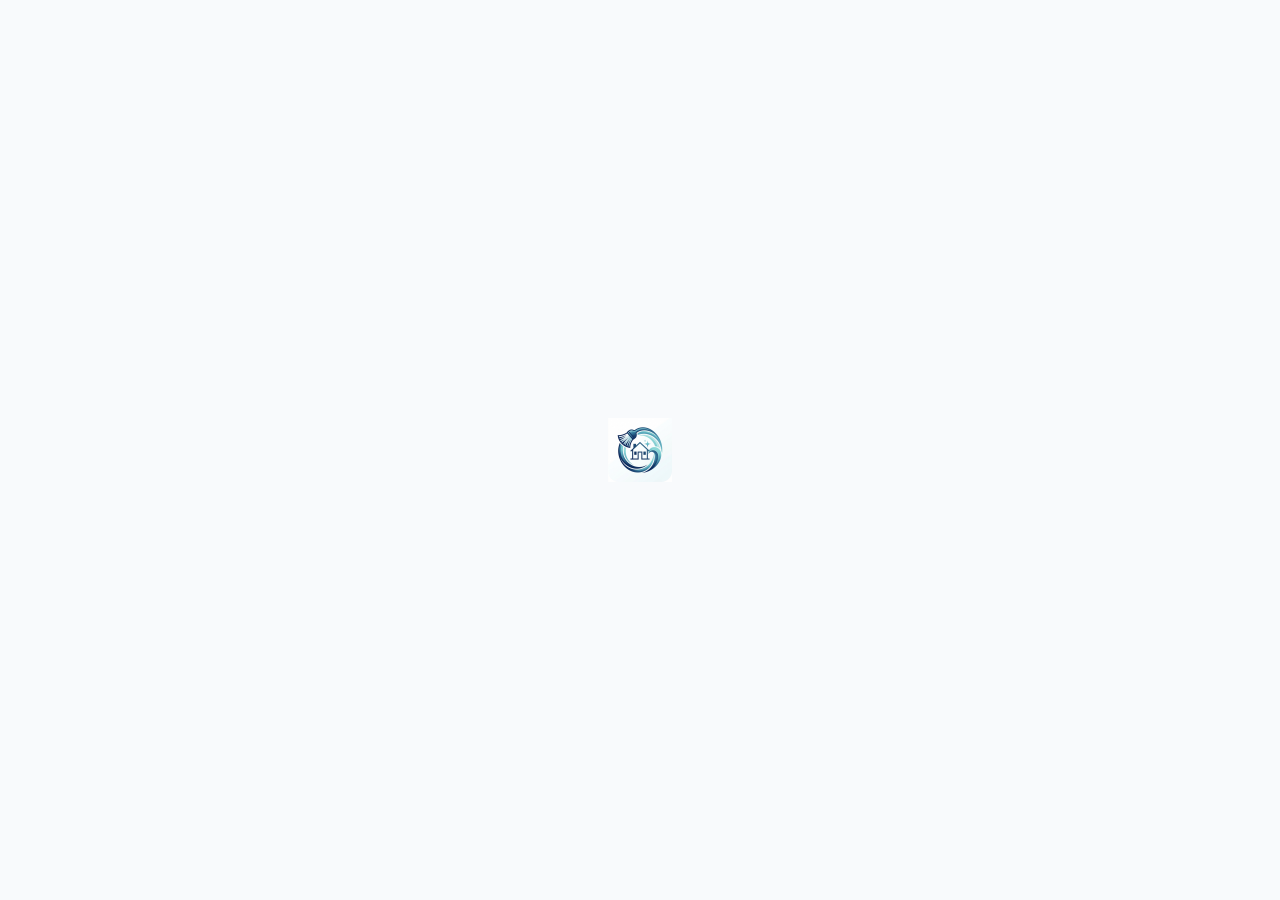
==== commit 223cf919: "Update index.html" ====
--- a/index.html
+++ b/index.html
@@ -7,15 +7,15 @@
 
     <!-- Configurações para PWA e Telemóvel -->
     <link rel="manifest" href="manifest.json">
-    <meta name="theme-color" content="#f0f4f8">
+    <meta name="theme-color" content="#f8fafc">
     <meta name="apple-mobile-web-app-capable" content="yes">
     <meta name="apple-mobile-web-app-status-bar-style" content="black-translucent">
     <meta name="apple-mobile-web-app-title" content="Host a Cleaner">
     <link rel="icon" type="image/png" sizes="192x192" href="images/icon-192.png">
     <link rel="apple-touch-icon" href="images/icon-192.png">
     <style>
-        html, body { min-height: 100%; background: #f0f4f8; }
-        body { margin: 0; background-color: #f0f4f8; }
+        html, body { min-height: 100%; background: #f8fafc; }
+        body { margin: 0; background-color: #f8fafc; }
         .hidden { display: none !important; }
         html.app-loading #main-app-container,
         html.app-loading #set-password-container { visibility: hidden; }
@@ -26,7 +26,7 @@
             display: flex;
             align-items: center;
             justify-content: center;
-            background: #f0f4f8;
+            background: #f8fafc;
         }
         html:not(.app-loading) #app-loading-screen { display: none; }
         #app-loading-screen img { width: 64px; height: 64px; }
@@ -69,91 +69,246 @@
     </div>
 
     <div id="set-password-container" class="fixed inset-0 z-[100] hidden flex items-center justify-center bg-slate-900/70 p-4">
-        <div class="w-full max-w-md space-y-5 rounded-2xl border border-slate-200 bg-white p-6 shadow-2xl">
+        <div class="w-full max-w-md space-y-5 rounded-2xl border border-slate-200 bg-white p-6 shadow-sm">
             <h1 class="text-lg font-bold text-slate-900">Criar palavra-passe</h1>
             <label for="input-new-password" class="block text-xs font-bold text-slate-700">Nova palavra-passe</label>
-            <input type="password" id="input-new-password" required minlength="6" autocomplete="new-password" class="w-full rounded-xl border border-slate-200 bg-slate-50 p-3 text-sm focus:outline-none focus:ring-2 focus:ring-indigo-500">
-            <button type="button" id="btn-save-password" class="w-full rounded-xl bg-indigo-600 p-3 text-sm font-bold text-white transition hover:bg-indigo-700">Guardar e Entrar</button>
+            <input type="password" id="input-new-password" required minlength="6" autocomplete="new-password" class="w-full rounded-xl border border-slate-200 bg-slate-50 p-3 text-sm focus:outline-none focus:ring-2 focus:ring-teal-500">
+            <button type="button" id="btn-save-password" class="w-full rounded-xl bg-teal-600 p-3 text-sm font-bold text-white transition hover:bg-teal-700">Guardar e Entrar</button>
         </div>
     </div>
 
     <div id="main-app-container">
 
+    <div id="landing-page" class="landing hidden">
+        <header class="landing-header">
+            <div class="landing-container landing-nav">
+                <a class="landing-brand" href="#inicio" aria-label="Host a Cleaner">
+                    <span class="landing-brand-mark" aria-hidden="true">H</span>
+                    <span>Host a Cleaner</span>
+                </a>
+                <nav class="landing-nav-links" aria-label="Navegação principal" data-i18n-aria-label="landing_navigation">
+                    <a href="#como-funciona" data-i18n="landing_how_nav">Como funciona</a>
+                    <a href="#funcionalidades" data-i18n="landing_features_nav">Funcionalidades</a>
+                    <a href="#precos" data-i18n="landing_prices_nav">Preços</a>
+                </nav>
+                <div class="landing-nav-actions">
+                    <button type="button" class="landing-button landing-button-plain" onclick="openLandingAuth('login')" data-i18n="landing_login">Entrar</button>
+                    <button type="button" class="landing-button landing-button-primary" onclick="openLandingAuth('signup')" data-i18n="landing_start">Começar Grátis</button>
+                </div>
+            </div>
+        </header>
+
+        <main>
+            <section id="inicio" class="landing-hero">
+                <div class="landing-container landing-hero-grid">
+                    <div class="landing-hero-copy">
+                        <p class="landing-eyebrow" data-i18n="landing_eyebrow">Gestão de limpezas para alojamento local</p>
+                        <h1 data-i18n="landing_hero_title">Acabe com a confusão do WhatsApp na gestão das limpezas do seu Alojamento Local.</h1>
+                        <p class="landing-hero-description" data-i18n="landing_hero_description">Sincronize calendários iCal (Airbnb e Booking), atribua turnos à sua equipa e receba fotos de verificação e ocorrências num único painel.</p>
+                        <button type="button" class="landing-button landing-button-primary landing-hero-button" onclick="openLandingAuth('signup')" data-i18n="landing_hero_cta">Criar conta gratuita</button>
+                        <p class="landing-hero-note" data-i18n="landing_no_card">Sem cartão de crédito necessário para testar.</p>
+                    </div>
+                    <div class="landing-preview-wrap">
+                        <div class="landing-preview">
+                            <div class="landing-preview-top">
+                                <span class="landing-preview-logo" aria-hidden="true">H</span>
+                                <span>Host a Cleaner</span>
+                                <span class="landing-preview-dots" aria-hidden="true"><i></i><i></i><i></i></span>
+                            </div>
+                            <div class="landing-preview-content">
+                                <div class="landing-preview-heading">
+                                    <div><p data-i18n="landing_preview_date">Exemplo de um dia de trabalho</p><h2 data-i18n="landing_preview_title">Agenda diária</h2></div>
+                                    <span class="landing-preview-calendar" aria-hidden="true"><svg viewBox="0 0 24 24" fill="none" stroke="currentColor" stroke-width="1.5"><rect x="3" y="5" width="18" height="16" rx="2"/><path d="M8 3v4m8-4v4M3 10h18"/></svg></span>
+                                </div>
+                                <div class="landing-preview-task">
+                                    <div><strong data-i18n="landing_preview_task1">Apartamento da Baixa</strong><span data-i18n="landing_preview_checkout">Após check-out</span></div>
+                                    <span class="landing-status landing-status-progress" data-i18n="landing_preview_progress">Em curso</span>
+                                </div>
+                                <div class="landing-preview-task">
+                                    <div><strong data-i18n="landing_preview_task2">Casa do Pátio</strong><span data-i18n="landing_preview_checkout">Após check-out</span></div>
+                                    <span class="landing-status landing-status-pending" data-i18n="landing_preview_pending">Pendente</span>
+                                </div>
+                            </div>
+                        </div>
+                        <p class="landing-preview-caption" data-i18n="landing_preview_caption">Exemplo ilustrativo</p>
+                    </div>
+                </div>
+            </section>
+
+            <section id="como-funciona" class="landing-section">
+                <div class="landing-container">
+                    <div class="landing-section-heading">
+                        <p class="landing-eyebrow" data-i18n="landing_how_eyebrow">Como funciona</p>
+                        <h2 data-i18n="landing_how_title">Da reserva à limpeza, sem perder o fio.</h2>
+                        <p data-i18n="landing_how_description">Organize o trabalho da equipa e acompanhe cada alojamento num só lugar.</p>
+                    </div>
+                    <div class="landing-steps">
+                        <article class="landing-step">
+                            <div class="landing-step-icon" aria-hidden="true"><svg viewBox="0 0 24 24" fill="none" stroke="currentColor" stroke-width="1.5" stroke-linecap="round" stroke-linejoin="round"><rect x="3" y="5" width="18" height="16" rx="2"/><path d="M8 3v4m8-4v4M3 10h18m6 5h6"/></svg></div>
+                            <span class="landing-step-number">01</span>
+                            <h3 data-i18n="landing_step1_title">Importe os seus calendários</h3>
+                            <p data-i18n="landing_step1_text">Ligue os links iCal das plataformas de reserva para gerar limpezas automaticamente após cada check-out.</p>
+                        </article>
+                        <article class="landing-step">
+                            <div class="landing-step-icon" aria-hidden="true"><svg viewBox="0 0 24 24" fill="none" stroke="currentColor" stroke-width="1.5" stroke-linecap="round" stroke-linejoin="round"><rect x="6" y="2" width="12" height="20" rx="2"/><path d="M10 18h4"/></svg></div>
+                            <span class="landing-step-number">02</span>
+                            <h3 data-i18n="landing_step2_title">Coordene a equipa no terreno</h3>
+                            <p data-i18n="landing_step2_text">Cada membro vê no telemóvel as tarefas do dia, códigos de keybox e instruções específicas do imóvel.</p>
+                        </article>
+                        <article class="landing-step">
+                            <div class="landing-step-icon" aria-hidden="true"><svg viewBox="0 0 24 24" fill="none" stroke="currentColor" stroke-width="1.5" stroke-linecap="round" stroke-linejoin="round"><path d="M4 7h3l2-3h6l2 3h3v13H4z"/><circle cx="12" cy="13" r="3"/></svg></div>
+                            <span class="landing-step-number">03</span>
+                            <h3 data-i18n="landing_step3_title">Valide com fotos e registe avarias</h3>
+                            <p data-i18n="landing_step3_text">Receba fotografias de verificação e acompanhe ocorrências de manutenção no painel, sem mensagens perdidas.</p>
+                        </article>
+                    </div>
+                </div>
+            </section>
+
+            <section id="funcionalidades" class="landing-section landing-features-section">
+                <div class="landing-container landing-features-layout">
+                    <div>
+                        <p class="landing-eyebrow" data-i18n="landing_features_eyebrow">Funcionalidades</p>
+                        <h2 data-i18n="landing_features_title">O essencial para acompanhar a operação.</h2>
+                        <p class="landing-features-note" data-i18n="landing_features_note">Algumas funcionalidades estão disponíveis apenas nos planos pagos.</p>
+                    </div>
+                    <ul class="landing-features-list">
+                        <li data-i18n="landing_feature1">Agenda diária, semanal e mensal</li>
+                        <li data-i18n="landing_feature2">Histórico de ocorrências por imóvel</li>
+                        <li data-i18n="landing_feature3">Acesso para a equipa de limpeza</li>
+                        <li data-i18n="landing_feature4">Registo de horas e relatórios</li>
+                    </ul>
+                </div>
+            </section>
+
+            <section id="precos" class="landing-section">
+                <div class="landing-container">
+                    <div class="landing-section-heading">
+                        <p class="landing-eyebrow" data-i18n="landing_pricing_eyebrow">Preços</p>
+                        <h2 data-i18n="landing_pricing_title">Um plano para cada dimensão de operação.</h2>
+                        <p data-i18n="landing_pricing_description">Comece gratuitamente. Depois de criar conta, pode subscrever um plano pago nas definições.</p>
+                    </div>
+                    <div class="landing-pricing-grid">
+                        <article class="landing-price-card">
+                            <h3 data-i18n="landing_free">Gratuito</h3>
+                            <p class="landing-price">0€ <span data-i18n="landing_month">/ mês</span></p>
+                            <ul><li data-i18n="landing_free_properties">Até 1 imóvel</li><li data-i18n="landing_free_cleaners">1 cleaner</li><li data-i18n="landing_free_agenda">Agenda diária de limpezas</li></ul>
+                            <button type="button" class="landing-button landing-button-outline" onclick="openLandingAuth('signup')" data-i18n="landing_hero_cta">Criar conta gratuita</button>
+                        </article>
+                        <article class="landing-price-card">
+                            <h3>Starter</h3>
+                            <p class="landing-price">9,99€ <span data-i18n="landing_month">/ mês</span></p>
+                            <ul><li data-i18n="landing_starter_properties">Até 4 imóveis</li><li data-i18n="landing_starter_cleaners">Até 3 cleaners</li><li data-i18n="landing_starter_features">Ocorrências com foto e iCal</li></ul>
+                            <button type="button" class="landing-button landing-button-outline" onclick="openLandingAuth('signup')" data-i18n="landing_plan_cta">Criar conta para subscrever</button>
+                        </article>
+                        <article class="landing-price-card landing-price-featured">
+                            <h3>Pro</h3>
+                            <p class="landing-price">19,99€ <span data-i18n="landing_month">/ mês</span></p>
+                            <ul><li data-i18n="landing_pro_properties">Até 10 imóveis</li><li data-i18n="landing_unlimited_cleaners">Cleaners ilimitados</li><li data-i18n="landing_pro_features">Relatórios financeiros e exportação</li></ul>
+                            <button type="button" class="landing-button landing-button-primary" onclick="openLandingAuth('signup')" data-i18n="landing_plan_cta">Criar conta para subscrever</button>
+                        </article>
+                        <article class="landing-price-card">
+                            <h3>Business</h3>
+                            <p class="landing-price">39,99€ <span data-i18n="landing_month">/ mês</span></p>
+                            <ul><li data-i18n="landing_business_properties">Até 25 imóveis</li><li data-i18n="landing_unlimited_cleaners">Cleaners ilimitados</li><li data-i18n="landing_business_features">Suporte prioritário</li></ul>
+                            <button type="button" class="landing-button landing-button-outline" onclick="openLandingAuth('signup')" data-i18n="landing_plan_cta">Criar conta para subscrever</button>
+                        </article>
+                    </div>
+                </div>
+            </section>
+        </main>
+
+        <footer class="landing-footer">
+            <div class="landing-container landing-footer-content">
+                <span class="landing-footer-brand">Host a Cleaner</span>
+                <a href="mailto:suporte@hostacleaner.com">suporte@hostacleaner.com</a>
+                <label><span data-i18n="landing_language">Idioma</span>
+                    <select id="lang-select-landing" onchange="changeLanguage(this.value)">
+                        <option value="pt">PT</option><option value="en">EN</option>
+                    </select>
+                </label>
+            </div>
+        </footer>
+    </div>
+
     <!-- Ecrã de Autenticação -->
-    <div id="section-login" class="min-h-screen flex flex-col items-center justify-center p-4 bg-gradient-to-br from-indigo-500 via-purple-500 to-pink-500 relative">
+    <div id="section-login" class="min-h-screen hidden flex flex-col items-center justify-center p-4 bg-slate-50 relative">
 
         <!-- Seletor de Idioma no Login -->
         <div class="absolute top-4 right-4 bg-white/85 backdrop-blur-md px-3 py-1.5 rounded-2xl shadow-md border border-white/40 flex items-center gap-2 text-xs font-bold">
-            <span>🌐</span>
-            <select id="lang-select-login" onchange="changeLanguage(this.value)" class="bg-transparent font-bold focus:outline-none cursor-pointer">
+            <select id="lang-select-login" onchange="changeLanguage(this.value)" aria-label="Idioma" class="bg-transparent font-bold focus:outline-none cursor-pointer">
                 <option value="pt">PT (Português)</option>
                 <option value="en">EN (English)</option>
             </select>
         </div>
 
-        <div class="max-w-md w-full bg-white/95 backdrop-blur-md p-8 rounded-3xl shadow-2xl space-y-6 border border-white/25">
+        <div class="max-w-md w-full bg-white/95 backdrop-blur-md p-8 rounded-3xl shadow-sm space-y-6 border border-white/25">
+            <button type="button" onclick="showLandingScreen()" class="text-xs font-semibold text-slate-500 hover:text-teal-700" data-i18n="landing_back">Voltar à página inicial</button>
             <div class="text-center space-y-2">
-                <div class="w-14 h-14 rounded-2xl gradient-bg text-white flex items-center justify-center font-extrabold text-2xl mx-auto shadow-lg shadow-indigo-500/30">✨</div>
+                <div class="w-14 h-14 rounded-2xl gradient-bg text-white flex items-center justify-center font-extrabold text-2xl mx-auto shadow-sm">H</div>
                 <h2 id="auth-title" class="text-xl font-bold text-slate-900">Host a Cleaner</h2>
-                <p id="auth-subtitle" data-i18n="login_subtitle" class="text-xs text-slate-500 font-medium">Gestão inteligente e automatizada de alojamentos</p>
+                <p id="auth-subtitle" data-i18n="login_subtitle" class="text-xs text-slate-500 font-medium">Gestão de alojamentos e equipas de limpeza.</p>
             </div>
 
             <div class="flex bg-slate-100 p-1.5 rounded-2xl text-xs font-bold">
-                <button type="button" onclick="setAuthMode('login')" id="btn-mode-login" data-i18n="btn_login_tab" class="flex-1 py-2.5 rounded-xl bg-white text-indigo-600 shadow-sm transition">Fazer Login</button>
+                <button type="button" onclick="setAuthMode('login')" id="btn-mode-login" data-i18n="btn_login_tab" class="flex-1 py-2.5 rounded-xl bg-white text-teal-600 shadow-sm transition">Fazer Login</button>
                 <button type="button" onclick="setAuthMode('signup')" id="btn-mode-signup" data-i18n="btn_signup_tab" class="flex-1 py-2.5 rounded-xl text-slate-500 hover:text-slate-800 transition">Criar Conta</button>
             </div>
 
             <form id="auth-form" onsubmit="runFormAction(event, () => handleAuthSubmit(event))" class="space-y-4">
                 <div id="auth-name-field" class="hidden">
                     <label for="auth-name" class="block text-xs font-bold text-slate-700 mb-1 uppercase tracking-wider">Nome completo</label>
-                    <input type="text" id="auth-name" autocomplete="name" class="w-full border border-slate-200 bg-slate-50 p-3 rounded-xl text-xs focus:outline-none focus:ring-2 focus:ring-indigo-500 transition">
+                    <input type="text" id="auth-name" autocomplete="name" class="w-full border border-slate-200 bg-slate-50 p-3 rounded-xl text-xs focus:outline-none focus:ring-2 focus:ring-teal-500 transition">
                 </div>
                 <div>
                     <label data-i18n="label_email" class="block text-xs font-bold text-slate-700 mb-1 uppercase tracking-wider">Email</label>
-                    <input type="email" id="auth-email" required class="w-full border border-slate-200 bg-slate-50 p-3 rounded-xl text-xs focus:outline-none focus:ring-2 focus:ring-indigo-500 transition">
+                    <input type="email" id="auth-email" required class="w-full border border-slate-200 bg-slate-50 p-3 rounded-xl text-xs focus:outline-none focus:ring-2 focus:ring-teal-500 transition">
                 </div>
                 <div>
                     <label data-i18n="label_password" class="block text-xs font-bold text-slate-700 mb-1 uppercase tracking-wider">Palavra-passe</label>
                     <div class="relative">
-                        <input type="password" id="auth-password" required minlength="6" class="w-full border border-slate-200 bg-slate-50 p-3 pr-10 rounded-xl text-xs focus:outline-none focus:ring-2 focus:ring-indigo-500 transition">
-                        <button type="button" onclick="togglePasswordVisibility('auth-password', 'eye-icon-login')" class="absolute right-3 top-1/2 -translate-y-1/2 text-slate-400 hover:text-indigo-600 focus:outline-none text-sm">
-                            <span id="eye-icon-login">👁️</span>
+                        <input type="password" id="auth-password" required minlength="6" class="w-full border border-slate-200 bg-slate-50 p-3 pr-10 rounded-xl text-xs focus:outline-none focus:ring-2 focus:ring-teal-500 transition">
+                        <button type="button" onclick="togglePasswordVisibility('auth-password', 'eye-icon-login')" aria-label="Mostrar palavra-passe" data-i18n-aria-label="password_visibility" aria-pressed="false" class="absolute right-3 top-1/2 -translate-y-1/2 text-slate-400 hover:text-teal-600 focus:outline-none text-sm">
+                            <span id="eye-icon-login">
+                                <svg class="password-hidden h-5 w-5" viewBox="0 0 24 24" fill="none" stroke="currentColor" stroke-width="1.5" aria-hidden="true"><path d="M2 12s3.5-6 10-6 10 6 10 6-3.5 6-10 6S2 12 2 12Z"/><circle cx="12" cy="12" r="3"/></svg>
+                                <svg class="password-visible hidden h-5 w-5" viewBox="0 0 24 24" fill="none" stroke="currentColor" stroke-width="1.5" aria-hidden="true"><path d="M3 3l18 18M10.6 6.1A11 11 0 0 1 12 6c6.5 0 10 6 10 6a13 13 0 0 1-3 3.4M6.5 6.5A13 13 0 0 0 2 12s3.5 6 10 6c1.8 0 3.3-.5 4.7-1.2M9.9 9.9a3 3 0 0 0 4.2 4.2"/></svg>
+                            </span>
                         </button>
                     </div>
                 </div>
-                <button type="submit" id="auth-submit-btn" data-i18n="btn_submit_login" class="w-full gradient-bg hover:opacity-95 text-white font-bold p-3 rounded-xl text-xs transition shadow-lg shadow-indigo-500/30">Entrar na Plataforma</button>
+                <button type="submit" id="auth-submit-btn" data-i18n="btn_submit_login" class="w-full gradient-bg hover:opacity-95 text-white font-bold p-3 rounded-xl text-xs transition shadow-sm">Entrar na Plataforma</button>
                 <p id="auth-message" role="status" aria-live="polite" class="hidden text-center text-xs font-semibold"></p>
             </form>
 
             <div class="flex justify-between items-center pt-2 border-t border-slate-100 text-xs">
-                <button type="button" onclick="runButtonAction(this, () => handleForgotPassword())" data-i18n="btn_forgot_pwd" class="text-slate-500 hover:text-indigo-600 font-semibold">Esqueceu-se da palavra-passe?</button>
+                <button type="button" onclick="runButtonAction(this, () => handleForgotPassword())" data-i18n="btn_forgot_pwd" class="text-slate-500 hover:text-teal-600 font-semibold">Esqueceu-se da palavra-passe?</button>
             </div>
             <footer class="text-center">
-                <a href="mailto:suporte@hostacleaner.com" data-i18n="support_contact" class="text-xs font-medium text-slate-500 underline decoration-slate-300 underline-offset-4 transition hover:text-indigo-600 hover:decoration-indigo-400">Suporte: suporte@hostacleaner.com</a>
+                <a href="mailto:suporte@hostacleaner.com" data-i18n="support_contact" class="text-xs font-medium text-slate-500 underline decoration-slate-300 underline-offset-4 transition hover:text-teal-600 hover:decoration-teal-400">Suporte: suporte@hostacleaner.com</a>
             </footer>
         </div>
     </div>
 
-    <div id="team-invite-signup" class="min-h-screen hidden flex items-center justify-center p-4 bg-gradient-to-br from-indigo-500 via-purple-500 to-pink-500">
-        <form onsubmit="runFormAction(event, () => handleTeamInviteSignup(event))" class="w-full max-w-md space-y-5 rounded-3xl border border-white/25 bg-white/95 p-8 shadow-2xl">
+    <div id="team-invite-signup" class="min-h-screen hidden flex items-center justify-center p-4 bg-slate-50">
+        <form onsubmit="runFormAction(event, () => handleTeamInviteSignup(event))" class="w-full max-w-md space-y-5 rounded-3xl border border-white/25 bg-white/95 p-8 shadow-sm">
             <div class="text-center space-y-2">
-                <div class="mx-auto flex h-14 w-14 items-center justify-center rounded-2xl gradient-bg text-2xl font-extrabold text-white">✨</div>
+                <div class="mx-auto flex h-14 w-14 items-center justify-center rounded-2xl gradient-bg text-2xl font-extrabold text-white">H</div>
                 <h1 data-i18n="invite_signup_title" class="text-xl font-bold text-slate-900">Ativar acesso à equipa</h1>
-                <p data-i18n="invite_signup_subtitle" class="text-xs text-slate-500">Defina o email e a palavra-passe para entrar na PWA de Limpezas.</p>
+                <p data-i18n="invite_signup_subtitle" class="text-xs text-slate-500">Defina o email e a palavra-passe para aceder à sua conta.</p>
             </div>
             <div>
                 <label for="invite-signup-email" data-i18n="label_email" class="mb-1 block text-xs font-bold uppercase tracking-wider text-slate-700">Email</label>
-                <input type="email" id="invite-signup-email" required autocomplete="email" class="w-full rounded-xl border border-slate-200 bg-slate-50 p-3 text-xs focus:outline-none focus:ring-2 focus:ring-indigo-500">
+                <input type="email" id="invite-signup-email" required autocomplete="email" class="w-full rounded-xl border border-slate-200 bg-slate-50 p-3 text-xs focus:outline-none focus:ring-2 focus:ring-teal-500">
             </div>
             <div>
                 <label for="invite-signup-password" data-i18n="label_password" class="mb-1 block text-xs font-bold uppercase tracking-wider text-slate-700">Palavra-passe</label>
-                <input type="password" id="invite-signup-password" required minlength="6" autocomplete="new-password" class="w-full rounded-xl border border-slate-200 bg-slate-50 p-3 text-xs focus:outline-none focus:ring-2 focus:ring-indigo-500">
+                <input type="password" id="invite-signup-password" required minlength="6" autocomplete="new-password" class="w-full rounded-xl border border-slate-200 bg-slate-50 p-3 text-xs focus:outline-none focus:ring-2 focus:ring-teal-500">
             </div>
             <div>
                 <label for="invite-signup-password-confirm" data-i18n="invite_signup_confirm_password" class="mb-1 block text-xs font-bold uppercase tracking-wider text-slate-700">Confirmar palavra-passe</label>
-                <input type="password" id="invite-signup-password-confirm" required minlength="6" autocomplete="new-password" class="w-full rounded-xl border border-slate-200 bg-slate-50 p-3 text-xs focus:outline-none focus:ring-2 focus:ring-indigo-500">
-            </div>
-            <button type="submit" id="btn-team-invite-signup" data-i18n="invite_signup_submit" class="w-full rounded-xl bg-indigo-600 p-3 text-xs font-bold text-white transition hover:bg-indigo-700">Criar conta e entrar</button>
+                <input type="password" id="invite-signup-password-confirm" required minlength="6" autocomplete="new-password" class="w-full rounded-xl border border-slate-200 bg-slate-50 p-3 text-xs focus:outline-none focus:ring-2 focus:ring-teal-500">
+            </div>
+            <button type="submit" id="btn-team-invite-signup" data-i18n="invite_signup_submit" class="w-full rounded-xl bg-teal-600 p-3 text-xs font-bold text-white transition hover:bg-teal-700">Criar conta e entrar</button>
             <p id="team-invite-signup-message" role="status" class="hidden text-center text-xs font-semibold text-slate-600"></p>
         </form>
     </div>
@@ -184,19 +339,19 @@
         <div id="mobile-backdrop" onclick="toggleMobileDrawer()" class="fixed inset-0 bg-slate-900/50 backdrop-blur-sm z-40 hidden md:hidden transition-opacity"></div>
 
         <!-- Sidebar / Menu Lateral -->
-        <aside id="sidebar-menu" class="fixed inset-y-0 left-0 z-50 w-72 bg-slate-900 text-white p-6 flex flex-col justify-between shadow-2xl transition-transform duration-300 -translate-x-full md:translate-x-0 md:relative md:inset-auto md:w-72 md:shadow-xl border-r border-slate-800">
-
-            <button type="button" onclick="toggleDesktopSidebar()" id="sidebar-toggle-btn" class="hidden md:flex absolute -right-3.5 top-8 w-7 h-7 bg-indigo-600 hover:bg-indigo-500 text-white font-bold rounded-full items-center justify-center text-xs shadow-md border-2 border-slate-900 transition z-40" title="Expandir/Recolher Menu">
+        <aside id="sidebar-menu" class="fixed inset-y-0 left-0 z-50 w-72 bg-slate-900 text-white p-6 flex flex-col justify-between shadow-sm transition-transform duration-300 -translate-x-full md:translate-x-0 md:relative md:inset-auto md:w-72 md:shadow-sm border-r border-slate-800">
+
+            <button type="button" onclick="toggleDesktopSidebar()" id="sidebar-toggle-btn" class="hidden md:flex absolute -right-3.5 top-8 w-7 h-7 bg-teal-600 hover:bg-teal-500 text-white font-bold rounded-full items-center justify-center text-xs shadow-md border-2 border-slate-900 transition z-40" title="Expandir/Recolher Menu">
                 ◀
             </button>
 
             <div class="space-y-8 overflow-y-auto">
                 <div class="flex items-center justify-between md:justify-start gap-3">
                     <div class="flex items-center gap-3">
-                        <div class="w-10 h-10 rounded-2xl gradient-bg flex items-center justify-center font-black text-xl shadow-lg shadow-indigo-500/40 shrink-0">H</div>
+                        <div class="w-10 h-10 rounded-2xl gradient-bg flex items-center justify-center font-black text-xl shadow-sm shrink-0">H</div>
                         <div class="sidebar-text transition-opacity">
                             <h1 class="text-sm font-extrabold tracking-tight text-white whitespace-nowrap">Host a Cleaner</h1>
-                            <span class="text-[10px] px-2 py-0.5 rounded-full bg-indigo-500/20 text-indigo-300 font-semibold border border-indigo-500/30" id="sidebar-role-subtitle">Admin Hub</span>
+                            <span class="text-[10px] px-2 py-0.5 rounded-full bg-teal-500/20 text-teal-300 font-semibold border border-teal-500/30" id="sidebar-role-subtitle">Admin Hub</span>
                         </div>
                     </div>
                     <button type="button" onclick="toggleMobileDrawer()" class="md:hidden text-slate-400 hover:text-white font-bold text-lg p-1">✕</button>
@@ -204,46 +359,46 @@
 
                 <nav class="space-y-6">
                     <div class="space-y-2">
-                        <div data-i18n="nav_cat_calendar" class="sidebar-text text-[10px] font-extrabold uppercase tracking-wider text-slate-400 px-2 whitespace-nowrap">📅 Agenda</div>
+                        <div data-i18n="nav_cat_calendar" class="sidebar-text text-[10px] font-extrabold uppercase tracking-wider text-slate-400 px-2 whitespace-nowrap">Agenda</div>
                         <div class="space-y-1 pl-1">
-                            <button type="button" onclick="switchTab('sub-agenda')" id="btn-sub-agenda" class="w-full flex items-center gap-2.5 px-3 py-2 rounded-xl text-xs font-semibold text-slate-300 hover:bg-slate-800 hover:text-white transition whitespace-nowrap">📅 <span class="sidebar-text" data-i18n="nav_agenda">Agenda</span></button>
-                            <button type="button" onclick="switchTab('history')" id="nav-history" class="w-full flex items-center gap-2.5 px-3 py-2 rounded-xl text-xs font-semibold text-slate-300 hover:bg-slate-800 hover:text-white transition whitespace-nowrap">
-                                📝 <span class="sidebar-text" data-i18n="nav_history">Histórico &amp; Notas</span>
-                                <span class="urgent-badge hidden ml-auto min-w-5 h-5 items-center justify-center rounded-full bg-red-500 px-1 text-[10px] font-bold text-white">0</span>
+                            <button type="button" onclick="switchTab('sub-agenda')" id="btn-sub-agenda" aria-label="Agenda" data-i18n-aria-label="nav_agenda" class="w-full flex items-center gap-2.5 px-3 py-2 rounded-xl text-xs font-semibold text-slate-300 hover:bg-slate-800 hover:text-white transition whitespace-nowrap"><svg class="h-4 w-4 shrink-0" viewBox="0 0 24 24" fill="none" stroke="currentColor" stroke-width="1.5" stroke-linecap="round" stroke-linejoin="round" aria-hidden="true"><rect x="3" y="5" width="18" height="16" rx="2"/><path d="M16 3v4M8 3v4M3 10h18"/></svg> <span class="sidebar-text" data-i18n="nav_agenda">Agenda</span></button>
+                            <button type="button" onclick="switchTab('history')" id="nav-history" aria-label="Histórico e Notas" data-i18n-aria-label="nav_history" class="w-full flex items-center gap-2.5 px-3 py-2 rounded-xl text-xs font-semibold text-slate-300 hover:bg-slate-800 hover:text-white transition whitespace-nowrap">
+                                <svg class="h-4 w-4 shrink-0" viewBox="0 0 24 24" fill="none" stroke="currentColor" stroke-width="1.5" stroke-linecap="round" stroke-linejoin="round" aria-hidden="true"><path d="M4 20h4l11-11-4-4L4 16v4ZM13.5 6.5l4 4"/></svg> <span class="sidebar-text" data-i18n="nav_history">Histórico &amp; Notas</span>
+                                <span class="urgent-badge hidden ml-auto h-5 w-5 items-center justify-center rounded-full bg-red-500 text-[11px] font-black leading-none text-white"></span>
                             </button>
                         </div>
                     </div>
 
                     <div class="space-y-2">
-                        <button type="button" onclick="toggleSettingsMenu()" id="btn-settings-menu" aria-expanded="false" aria-controls="settings-menu-items" class="w-full flex items-center justify-between gap-2.5 px-3 py-2 rounded-xl text-xs font-bold text-slate-300 hover:bg-slate-800 hover:text-white transition whitespace-nowrap">
-                            <span class="flex items-center gap-2.5">⚙️ <span class="sidebar-text" data-i18n="nav_settings">Definições</span></span>
+                        <button type="button" onclick="toggleSettingsMenu()" id="btn-settings-menu" aria-label="Gestão" data-i18n-aria-label="nav_settings" aria-expanded="false" aria-controls="settings-menu-items" class="w-full flex items-center justify-between gap-2.5 px-3 py-2 rounded-xl text-xs font-bold text-slate-300 hover:bg-slate-800 hover:text-white transition whitespace-nowrap">
+                            <span class="flex items-center gap-2.5"><svg class="h-4 w-4 shrink-0" viewBox="0 0 24 24" fill="none" stroke="currentColor" stroke-width="1.5" stroke-linecap="round" stroke-linejoin="round" aria-hidden="true"><circle cx="12" cy="12" r="3"/><path d="M12 2v2m0 16v2M2 12h2m16 0h2M4.9 4.9l1.4 1.4m11.4 11.4 1.4 1.4m0-14.2-1.4 1.4M6.3 17.7l-1.4 1.4"/><circle cx="12" cy="12" r="8"/></svg> <span class="sidebar-text" data-i18n="nav_settings">Gestão</span></span>
                             <span id="settings-menu-chevron" class="sidebar-text transition-transform">⌄</span>
                         </button>
                         <div id="settings-menu-items" class="hidden space-y-1 pl-3 border-l border-slate-700 ml-4">
-                            <button type="button" onclick="switchTab('sub-properties-list')" id="btn-sub-properties-list" class="w-full flex items-center gap-2.5 px-3 py-2 rounded-xl text-xs font-semibold text-slate-300 hover:bg-slate-800 hover:text-white transition whitespace-nowrap">🏠 <span class="sidebar-text" data-i18n="nav_manage_properties">Gestão de Alojamento</span></button>
-                            <button type="button" onclick="switchTab('sub-team-management')" id="btn-sub-team-management" data-admin-route="true" class="w-full flex items-center gap-2.5 px-3 py-2 rounded-xl text-xs font-semibold text-slate-300 hover:bg-slate-800 hover:text-white transition whitespace-nowrap">👥 <span class="sidebar-text" data-i18n="nav_add_team">Gestão de Equipa</span><span class="role-lock-icon hidden ml-auto" aria-hidden="true">🔒</span></button>
-                            <button type="button" onclick="switchTab('sub-team-management')" id="btn-sub-team-directory" class="cleaner-only hidden w-full flex items-center gap-2.5 px-3 py-2 rounded-xl text-xs font-semibold text-slate-300 hover:bg-slate-800 hover:text-white transition whitespace-nowrap">👥 <span class="sidebar-text" data-i18n="nav_team_directory">Equipa (consulta)</span></button>
+                            <button type="button" onclick="switchTab('sub-properties-list')" id="btn-sub-properties-list" aria-label="Gestão de Alojamento" data-i18n-aria-label="nav_manage_properties" class="w-full flex items-center gap-2.5 px-3 py-2 rounded-xl text-xs font-semibold text-slate-300 hover:bg-slate-800 hover:text-white transition whitespace-nowrap"><svg class="h-4 w-4 shrink-0" viewBox="0 0 24 24" fill="none" stroke="currentColor" stroke-width="1.5" stroke-linecap="round" stroke-linejoin="round" aria-hidden="true"><path d="M3 11 12 4l9 7M5 10v10h14V10M9 20v-6h6v6"/></svg> <span class="sidebar-text" data-i18n="nav_manage_properties">Gestão de Alojamento</span></button>
+                            <button type="button" onclick="switchTab('sub-team-management')" id="btn-sub-team-management" aria-label="Gestão de Equipa" data-i18n-aria-label="nav_add_team" data-admin-route="true" class="w-full flex items-center gap-2.5 px-3 py-2 rounded-xl text-xs font-semibold text-slate-300 hover:bg-slate-800 hover:text-white transition whitespace-nowrap"><svg class="h-4 w-4 shrink-0" viewBox="0 0 24 24" fill="none" stroke="currentColor" stroke-width="1.5" stroke-linecap="round" stroke-linejoin="round" aria-hidden="true"><circle cx="9" cy="8" r="3"/><path d="M3 20v-2a6 6 0 0 1 12 0v2M16 5a3 3 0 0 1 0 6m1 3a5 5 0 0 1 4 5v1"/></svg> <span class="sidebar-text" data-i18n="nav_add_team">Gestão de Equipa</span><span class="role-lock-icon hidden ml-auto" aria-hidden="true"><svg class="h-4 w-4 shrink-0" viewBox="0 0 24 24" fill="none" stroke="currentColor" stroke-width="1.5" stroke-linecap="round" stroke-linejoin="round" aria-hidden="true"><rect x="5" y="10" width="14" height="11" rx="2"/><path d="M8 10V7a4 4 0 0 1 8 0v3"/></svg></span></button>
+                            <button type="button" onclick="switchTab('sub-team-management')" id="btn-sub-team-directory" aria-label="Equipa (consulta)" data-i18n-aria-label="nav_team_directory" class="cleaner-only hidden w-full flex items-center gap-2.5 px-3 py-2 rounded-xl text-xs font-semibold text-slate-300 hover:bg-slate-800 hover:text-white transition whitespace-nowrap"><svg class="h-4 w-4 shrink-0" viewBox="0 0 24 24" fill="none" stroke="currentColor" stroke-width="1.5" stroke-linecap="round" stroke-linejoin="round" aria-hidden="true"><circle cx="9" cy="8" r="3"/><path d="M3 20v-2a6 6 0 0 1 12 0v2M16 5a3 3 0 0 1 0 6m1 3a5 5 0 0 1 4 5v1"/></svg> <span class="sidebar-text" data-i18n="nav_team_directory">Equipa (consulta)</span></button>
                         </div>
                     </div>
 
                     <div class="space-y-2">
-                        <div data-i18n="nav_cat_finance" class="admin-only hidden sidebar-text text-[10px] font-extrabold uppercase tracking-wider text-slate-400 px-2 whitespace-nowrap">💶 Finanças</div>
+                        <div data-i18n="nav_cat_finance" class="admin-only hidden sidebar-text text-[10px] font-extrabold uppercase tracking-wider text-slate-400 px-2 whitespace-nowrap">Finanças</div>
                         <div class="space-y-1 pl-1">
-                            <button type="button" onclick="switchTab('sub-reports')" id="btn-sub-reports" data-admin-route="true" class="admin-only hidden w-full flex items-center gap-2.5 px-3 py-2 rounded-xl text-xs font-semibold text-slate-300 hover:bg-slate-800 hover:text-white transition whitespace-nowrap">📈 <span class="sidebar-text" data-i18n="finance_tab_overview">Visão Geral</span><span class="role-lock-icon hidden ml-auto" aria-hidden="true">🔒</span></button>
-                            <button type="button" onclick="switchTab('sub-financial-entries')" id="btn-sub-financial-entries" data-admin-route="true" class="admin-only hidden w-full flex items-center gap-2.5 px-3 py-2 rounded-xl text-xs font-semibold text-slate-300 hover:bg-slate-800 hover:text-white transition whitespace-nowrap">💶 <span class="sidebar-text" data-i18n="finance_tab_manual_entries">Finanças</span><span class="role-lock-icon hidden ml-auto" aria-hidden="true">🔒</span></button>
-                            <button type="button" onclick="switchTab('sub-hosting-reports')" id="btn-sub-hosting-reports" data-admin-route="true" class="admin-only hidden w-full flex items-center gap-2.5 px-3 py-2 rounded-xl text-xs font-semibold text-slate-300 hover:bg-slate-800 hover:text-white transition whitespace-nowrap">📄 <span class="sidebar-text" data-i18n="finance_tab_reports">Documentos</span><span class="role-lock-icon hidden ml-auto" aria-hidden="true">🔒</span></button>
-                            <button type="button" onclick="switchTab('sub-employee-hours')" id="btn-sub-employee-hours" data-admin-route="true" class="admin-only w-full flex items-center gap-2.5 px-3 py-2 rounded-xl text-xs font-semibold text-slate-300 hover:bg-slate-800 hover:text-white transition whitespace-nowrap">👨‍💼 <span class="sidebar-text">Horas por Funcionário</span><span class="role-lock-icon hidden ml-auto" aria-hidden="true">🔒</span></button>
-                            <button type="button" onclick="switchTab('sub-time-entries')" id="btn-sub-time-entries" class="cleaner-only hidden w-full flex items-center gap-2.5 px-3 py-2 rounded-xl text-xs font-semibold text-slate-300 hover:bg-slate-800 hover:text-white transition whitespace-nowrap">⏱️ <span class="sidebar-text" data-i18n="nav_my_hours">As Minhas Horas</span></button>
+                            <button type="button" onclick="switchTab('sub-reports')" id="btn-sub-reports" aria-label="Visão Geral" data-i18n-aria-label="finance_tab_overview" data-admin-route="true" class="admin-only hidden w-full flex items-center gap-2.5 px-3 py-2 rounded-xl text-xs font-semibold text-slate-300 hover:bg-slate-800 hover:text-white transition whitespace-nowrap"><svg class="h-4 w-4 shrink-0" viewBox="0 0 24 24" fill="none" stroke="currentColor" stroke-width="1.5" stroke-linecap="round" stroke-linejoin="round" aria-hidden="true"><path d="M4 19V5m0 14h16M7 15l4-4 3 2 5-6"/></svg> <span class="sidebar-text" data-i18n="finance_tab_overview">Visão Geral</span><span class="role-lock-icon hidden ml-auto" aria-hidden="true"><svg class="h-4 w-4 shrink-0" viewBox="0 0 24 24" fill="none" stroke="currentColor" stroke-width="1.5" stroke-linecap="round" stroke-linejoin="round" aria-hidden="true"><rect x="5" y="10" width="14" height="11" rx="2"/><path d="M8 10V7a4 4 0 0 1 8 0v3"/></svg></span></button>
+                            <button type="button" onclick="switchTab('sub-financial-entries')" id="btn-sub-financial-entries" aria-label="Finanças" data-i18n-aria-label="finance_tab_manual_entries" data-admin-route="true" class="admin-only hidden w-full flex items-center gap-2.5 px-3 py-2 rounded-xl text-xs font-semibold text-slate-300 hover:bg-slate-800 hover:text-white transition whitespace-nowrap"><svg class="h-4 w-4 shrink-0" viewBox="0 0 24 24" fill="none" stroke="currentColor" stroke-width="1.5" stroke-linecap="round" stroke-linejoin="round" aria-hidden="true"><circle cx="12" cy="12" r="9"/><path d="M16 8a5 5 0 1 0 0 8M6 10h7M6 14h7"/></svg> <span class="sidebar-text" data-i18n="finance_tab_manual_entries">Finanças</span><span class="role-lock-icon hidden ml-auto" aria-hidden="true"><svg class="h-4 w-4 shrink-0" viewBox="0 0 24 24" fill="none" stroke="currentColor" stroke-width="1.5" stroke-linecap="round" stroke-linejoin="round" aria-hidden="true"><rect x="5" y="10" width="14" height="11" rx="2"/><path d="M8 10V7a4 4 0 0 1 8 0v3"/></svg></span></button>
+                            <button type="button" onclick="switchTab('sub-hosting-reports')" id="btn-sub-hosting-reports" aria-label="Documentos" data-i18n-aria-label="finance_tab_reports" data-admin-route="true" class="admin-only hidden w-full flex items-center gap-2.5 px-3 py-2 rounded-xl text-xs font-semibold text-slate-300 hover:bg-slate-800 hover:text-white transition whitespace-nowrap"><svg class="h-4 w-4 shrink-0" viewBox="0 0 24 24" fill="none" stroke="currentColor" stroke-width="1.5" stroke-linecap="round" stroke-linejoin="round" aria-hidden="true"><path d="M6 3h8l4 4v14H6zM14 3v5h5M9 12h6M9 16h6"/></svg> <span class="sidebar-text" data-i18n="finance_tab_reports">Documentos</span><span class="role-lock-icon hidden ml-auto" aria-hidden="true"><svg class="h-4 w-4 shrink-0" viewBox="0 0 24 24" fill="none" stroke="currentColor" stroke-width="1.5" stroke-linecap="round" stroke-linejoin="round" aria-hidden="true"><rect x="5" y="10" width="14" height="11" rx="2"/><path d="M8 10V7a4 4 0 0 1 8 0v3"/></svg></span></button>
+                            <button type="button" onclick="switchTab('sub-employee-hours')" id="btn-sub-employee-hours" aria-label="Horas por funcionário" data-i18n-aria-label="nav_employee_hours" data-admin-route="true" class="admin-only w-full flex items-center gap-2.5 px-3 py-2 rounded-xl text-xs font-semibold text-slate-300 hover:bg-slate-800 hover:text-white transition whitespace-nowrap"><svg class="h-4 w-4 shrink-0" viewBox="0 0 24 24" fill="none" stroke="currentColor" stroke-width="1.5" stroke-linecap="round" stroke-linejoin="round" aria-hidden="true"><circle cx="12" cy="7" r="3"/><path d="M5 21v-2a7 7 0 0 1 14 0v2M12 14v4"/></svg> <span class="sidebar-text" data-i18n="nav_employee_hours">Horas por funcionário</span><span class="role-lock-icon hidden ml-auto" aria-hidden="true"><svg class="h-4 w-4 shrink-0" viewBox="0 0 24 24" fill="none" stroke="currentColor" stroke-width="1.5" stroke-linecap="round" stroke-linejoin="round" aria-hidden="true"><rect x="5" y="10" width="14" height="11" rx="2"/><path d="M8 10V7a4 4 0 0 1 8 0v3"/></svg></span></button>
+                            <button type="button" onclick="switchTab('sub-time-entries')" id="btn-sub-time-entries" aria-label="As Minhas Horas" data-i18n-aria-label="nav_my_hours" class="cleaner-only hidden w-full flex items-center gap-2.5 px-3 py-2 rounded-xl text-xs font-semibold text-slate-300 hover:bg-slate-800 hover:text-white transition whitespace-nowrap"><svg class="h-4 w-4 shrink-0" viewBox="0 0 24 24" fill="none" stroke="currentColor" stroke-width="1.5" stroke-linecap="round" stroke-linejoin="round" aria-hidden="true"><circle cx="12" cy="13" r="8"/><path d="M12 9v4l3 2M9 2h6M12 2v3"/></svg> <span class="sidebar-text" data-i18n="nav_my_hours">As Minhas Horas</span></button>
                         </div>
                     </div>
 
                     <div class="space-y-2 pt-2 border-t border-slate-800 admin-only">
-                        <button type="button" onclick="runButtonAction(this, () => forceSyncICalNow())" id="btn-force-sync-sidebar" class="w-full flex items-center gap-2.5 px-3 py-2.5 rounded-xl text-xs font-bold bg-emerald-600/20 text-emerald-300 hover:bg-emerald-600 hover:text-white border border-emerald-500/30 transition whitespace-nowrap">
-                            <span id="sync-icon">🔄</span> <span class="sidebar-text" data-i18n="btn_sync_ical">Sincronizar Agenda</span>
+                        <button type="button" onclick="runButtonAction(this, () => forceSyncICalNow())" id="btn-force-sync-sidebar" aria-label="Sincronizar Agenda" data-i18n-aria-label="btn_sync_ical" class="w-full flex items-center gap-2.5 px-3 py-2.5 rounded-xl text-xs font-bold bg-emerald-600/20 text-emerald-300 hover:bg-emerald-600 hover:text-white border border-emerald-500/30 transition whitespace-nowrap">
+                            <span id="sync-icon"><svg class="h-4 w-4 shrink-0" viewBox="0 0 24 24" fill="none" stroke="currentColor" stroke-width="1.5" stroke-linecap="round" stroke-linejoin="round" aria-hidden="true"><path d="M20 7v5h-5M4 17v-5h5M5 9a7 7 0 0 1 12-3l3 3M19 15a7 7 0 0 1-12 3l-3-3"/></svg></span> <span class="sidebar-text" data-i18n="btn_sync_ical">Sincronizar Agenda</span>
                         </button>
                     </div>
                     <div class="space-y-1 border-t border-slate-800 pt-2">
-                        <button type="button" onclick="switchTab('sub-profile-settings')" id="btn-sub-profile-settings" class="w-full flex items-center gap-2.5 px-3 py-2 rounded-xl text-xs font-semibold text-slate-300 hover:bg-slate-800 hover:text-white transition whitespace-nowrap">⚙️ <span class="sidebar-text" data-i18n="nav_profile">Definições de Perfil</span></button>
+                        <button type="button" onclick="switchTab('sub-profile-settings')" id="btn-sub-profile-settings" aria-label="Definições de Perfil" data-i18n-aria-label="nav_profile" class="w-full flex items-center gap-2.5 px-3 py-2 rounded-xl text-xs font-semibold text-slate-300 hover:bg-slate-800 hover:text-white transition whitespace-nowrap"><svg class="h-4 w-4 shrink-0" viewBox="0 0 24 24" fill="none" stroke="currentColor" stroke-width="1.5" stroke-linecap="round" stroke-linejoin="round" aria-hidden="true"><circle cx="12" cy="12" r="3"/><path d="M12 2v2m0 16v2M2 12h2m16 0h2M4.9 4.9l1.4 1.4m11.4 11.4 1.4 1.4m0-14.2-1.4 1.4M6.3 17.7l-1.4 1.4"/><circle cx="12" cy="12" r="8"/></svg> <span class="sidebar-text" data-i18n="nav_profile">Definições de Perfil</span></button>
                     </div>
                 </nav>
             </div>
@@ -251,7 +406,6 @@
             <div class="pt-6 border-t border-slate-800 space-y-2 overflow-hidden">
                 <div class="sidebar-text">
                     <div class="desktop-language-selector items-center gap-2 px-2 text-xs font-bold text-slate-300">
-                        <span aria-hidden="true">🌐</span>
                         <select id="lang-select-desktop" onchange="changeLanguage(this.value)" aria-label="Idioma" class="bg-slate-800 text-slate-200 px-2 py-1 rounded-lg border border-slate-700">
                             <option value="pt">Português (PT)</option>
                             <option value="en">English (EN)</option>
@@ -261,7 +415,7 @@
                 <div class="px-2 sidebar-text">
                     <span id="user-email-display" class="block text-[11px] font-semibold text-slate-400 truncate"></span>
                 </div>
-                <button type="button" onclick="runButtonAction(this, () => handleLogout())" class="w-full flex items-center justify-center gap-2 bg-slate-800 hover:bg-rose-600/20 hover:text-rose-400 text-slate-300 text-xs font-bold p-2.5 rounded-xl transition whitespace-nowrap">🚪 <span class="sidebar-text" data-i18n="btn_logout">Sair da Conta</span></button>
+                <button type="button" onclick="runButtonAction(this, () => handleLogout())" aria-label="Sair da Conta" data-i18n-aria-label="btn_logout" class="w-full flex items-center justify-center gap-2 bg-slate-800 hover:bg-rose-600/20 hover:text-rose-400 text-slate-300 text-xs font-bold p-2.5 rounded-xl transition whitespace-nowrap"><svg class="h-4 w-4 shrink-0" viewBox="0 0 24 24" fill="none" stroke="currentColor" stroke-width="1.5" stroke-linecap="round" stroke-linejoin="round" aria-hidden="true"><path d="M10 4H5v16h5M13 8l4 4-4 4M8 12h9"/></svg> <span class="sidebar-text" data-i18n="btn_logout">Sair da Conta</span></button>
             </div>
         </aside>
 
@@ -275,15 +429,15 @@
             <!-- Agenda unificada: resumo diário e vistas diária, semanal e mensal -->
             <div id="view-sub-agenda" class="space-y-6">
                 <section class="grid grid-cols-1 sm:grid-cols-3 gap-3">
-                    <article class="rounded-2xl border border-indigo-100 bg-indigo-50 p-4">
-                        <p data-i18n="agenda_total" class="text-[11px] font-bold text-indigo-700">Limpezas hoje</p>
-                        <p id="agenda-today-total" class="mt-1 text-xl font-extrabold text-indigo-900">0</p>
+                    <article class="rounded-2xl border border-slate-200 bg-white p-4">
+                        <p data-i18n="agenda_total" class="text-[11px] font-bold text-teal-700">Limpezas hoje</p>
+                        <p id="agenda-today-total" class="mt-1 text-xl font-extrabold text-teal-900">0</p>
                     </article>
-                    <article class="rounded-2xl border border-emerald-100 bg-emerald-50 p-4">
+                    <article class="rounded-2xl border border-slate-200 bg-white p-4">
                         <p data-i18n="agenda_completed" class="text-[11px] font-bold text-emerald-700">Concluídas hoje</p>
                         <p id="agenda-today-completed" class="mt-1 text-xl font-extrabold text-emerald-900">0</p>
                     </article>
-                    <article class="rounded-2xl border border-amber-100 bg-amber-50 p-4">
+                    <article class="rounded-2xl border border-slate-200 bg-white p-4">
                         <p data-i18n="agenda_pending" class="text-[11px] font-bold text-amber-700">Pendentes hoje</p>
                         <p id="agenda-today-pending" class="mt-1 text-xl font-extrabold text-amber-900">0</p>
                     </article>
@@ -297,20 +451,20 @@
                             <button type="button" onclick="changeCalendarPeriod(1)" data-i18n="btn_next" class="p-2 bg-slate-100 hover:bg-slate-200 rounded-xl font-bold text-xs">Seguinte ▶</button>
                         </div>
                         <div class="flex bg-slate-100 p-1 rounded-xl text-xs font-bold w-full sm:w-auto">
-                            <button type="button" onclick="setCalendarMode('day')" id="btn-mode-day" data-i18n="btn_mode_day" class="flex-1 sm:flex-none px-3 py-1.5 rounded-lg bg-white text-indigo-600 shadow-sm">Diária</button>
+                            <button type="button" onclick="setCalendarMode('day')" id="btn-mode-day" data-i18n="btn_mode_day" class="flex-1 sm:flex-none px-3 py-1.5 rounded-lg bg-white text-teal-600 shadow-sm">Diária</button>
                             <button type="button" onclick="setCalendarMode('week')" id="btn-mode-week" data-i18n="btn_mode_week" class="flex-1 sm:flex-none px-3 py-1.5 rounded-lg text-slate-500">Semanal</button>
                             <button type="button" onclick="setCalendarMode('month')" id="btn-mode-month" data-i18n="btn_mode_month" class="flex-1 sm:flex-none px-3 py-1.5 rounded-lg text-slate-500">Mensal</button>
                         </div>
                     </div>
 
-                    <div class="flex flex-col sm:flex-row items-stretch sm:items-center gap-2">
+                    <div class="flex flex-col sm:flex-row sm:flex-wrap items-stretch sm:items-center gap-2">
                         <label for="calendar-date-picker" data-i18n="label_date" class="text-xs font-bold text-slate-500 uppercase">Data:</label>
-                        <input type="date" id="calendar-date-picker" onchange="onDateFilterChange(this.value)" class="border border-slate-200 bg-slate-50 p-2 rounded-xl text-xs font-bold focus:outline-none focus:ring-2 focus:ring-indigo-500">
-                        <select id="filter-property-select" onchange="onCalendarPropertyFilterChange(this.value)" class="flex-1 border border-slate-200 bg-slate-50 p-2 rounded-xl text-xs font-bold focus:outline-none focus:ring-2 focus:ring-indigo-500">
-                            <option value="all" data-i18n="opt_all_properties">🏠 Todos os Alojamentos</option>
+                        <input type="date" id="calendar-date-picker" onchange="onDateFilterChange(this.value)" class="border border-slate-200 bg-slate-50 p-2 rounded-xl text-xs font-bold focus:outline-none focus:ring-2 focus:ring-teal-500">
+                        <select id="filter-property-select" onchange="onCalendarPropertyFilterChange(this.value)" class="flex-1 min-w-40 border border-slate-200 bg-slate-50 p-2 rounded-xl text-xs font-bold focus:outline-none focus:ring-2 focus:ring-teal-500">
+                            <option value="all" data-i18n="opt_all_properties">Todos os Alojamentos</option>
                         </select>
-                        <button type="button" onclick="openAddCleaningModal(selectedDate)" data-i18n="btn_add_cleaning" class="admin-only bg-indigo-600 hover:bg-indigo-700 text-white font-bold px-3 py-2 rounded-xl text-xs transition shadow-md shrink-0">
-                            ➕ Adicionar Limpeza
+                        <button type="button" onclick="openAddCleaningModal(selectedDate)" data-i18n="btn_add_cleaning" class="admin-only bg-teal-600 hover:bg-teal-700 text-white font-bold px-3 py-2 rounded-xl text-xs transition shadow-md shrink-0">
+                             Adicionar Limpeza
                         </button>
                     </div>
 
@@ -325,32 +479,32 @@
 
             <section id="view-history" class="hidden space-y-5" aria-labelledby="history-title">
                 <header class="space-y-1">
-                    <p class="text-[10px] font-bold uppercase tracking-[0.18em] text-indigo-500" data-i18n="history_eyebrow">Registos operacionais</p>
+                    <p class="text-[10px] font-bold uppercase tracking-[0.18em] text-teal-500" data-i18n="history_eyebrow">Registos operacionais</p>
                     <h2 id="history-title" class="text-lg font-extrabold text-slate-900" data-i18n="nav_history">Histórico &amp; Notas</h2>
-                    <p class="text-xs text-slate-500" data-i18n="history_description">Consulte incidentes, notas, prioridades e fotografias dos alojamentos.</p>
+                    <p class="text-xs text-slate-500" data-i18n="history_description">Registo de ocorrências e manutenção por imóvel.</p>
                 </header>
                 <section class="space-y-4 rounded-3xl border border-slate-200/80 bg-white p-4 shadow-sm md:p-6">
                     <div class="grid grid-cols-1 gap-3 sm:grid-cols-2 xl:grid-cols-4">
                         <div>
                             <span class="mb-1.5 block text-[10px] font-bold uppercase tracking-wide text-slate-500" data-i18n="history_priority_filter">Prioridade</span>
                             <div class="flex rounded-xl bg-slate-100 p-1" role="group" aria-label="Filtrar por prioridade">
-                                <button type="button" id="history-filter-all" onclick="setGlobalIncidentPriorityFilter('all')" aria-pressed="true" class="min-h-10 flex-1 rounded-lg bg-white px-3 text-xs font-bold text-indigo-700 shadow-sm" data-i18n="history_filter_all">Todos</button>
+                                <button type="button" id="history-filter-all" onclick="setGlobalIncidentPriorityFilter('all')" aria-pressed="true" class="min-h-10 flex-1 rounded-lg bg-white px-3 text-xs font-bold text-teal-700 shadow-sm" data-i18n="history_filter_all">Todos</button>
                                 <button type="button" id="history-filter-urgent" onclick="setGlobalIncidentPriorityFilter('urgent')" aria-pressed="false" class="min-h-10 flex-1 rounded-lg px-3 text-xs font-semibold text-slate-600" data-i18n="history_filter_urgent">Urgentes</button>
                             </div>
                         </div>
                         <label class="text-[10px] font-bold uppercase tracking-wide text-slate-500">
                             <span class="mb-1.5 block" data-i18n="history_date_filter">Data</span>
-                            <input id="history-date-filter" type="date" onchange="loadGlobalIncidentHistory()" class="min-h-12 w-full rounded-xl border border-slate-200 bg-slate-50 px-3 text-xs font-semibold text-slate-700 focus:outline-none focus:ring-2 focus:ring-indigo-500">
+                            <input id="history-date-filter" type="date" onchange="loadGlobalIncidentHistory()" class="min-h-12 w-full rounded-xl border border-slate-200 bg-slate-50 px-3 text-xs font-semibold text-slate-700 focus:outline-none focus:ring-2 focus:ring-teal-500">
                         </label>
                         <label class="text-[10px] font-bold uppercase tracking-wide text-slate-500">
                             <span class="mb-1.5 block" data-i18n="history_property_filter">Alojamento</span>
-                            <select id="history-property-filter" onchange="loadGlobalIncidentHistory()" class="min-h-12 w-full rounded-xl border border-slate-200 bg-slate-50 px-3 text-xs font-semibold text-slate-700 focus:outline-none focus:ring-2 focus:ring-indigo-500">
+                            <select id="history-property-filter" onchange="loadGlobalIncidentHistory()" class="min-h-12 w-full rounded-xl border border-slate-200 bg-slate-50 px-3 text-xs font-semibold text-slate-700 focus:outline-none focus:ring-2 focus:ring-teal-500">
                                 <option value="all" data-i18n="history_all_properties">Todos os alojamentos</option>
                             </select>
                         </label>
                         <label class="text-[10px] font-bold uppercase tracking-wide text-slate-500">
                             <span class="mb-1.5 block" data-i18n="history_sort">Ordenação</span>
-                            <select id="history-sort" onchange="loadGlobalIncidentHistory()" class="min-h-12 w-full rounded-xl border border-slate-200 bg-slate-50 px-3 text-xs font-semibold text-slate-700 focus:outline-none focus:ring-2 focus:ring-indigo-500">
+                            <select id="history-sort" onchange="loadGlobalIncidentHistory()" class="min-h-12 w-full rounded-xl border border-slate-200 bg-slate-50 px-3 text-xs font-semibold text-slate-700 focus:outline-none focus:ring-2 focus:ring-teal-500">
                                 <option value="desc" data-i18n="history_sort_newest">Mais recentes</option>
                                 <option value="asc" data-i18n="history_sort_oldest">Mais antigos</option>
                             </select>
@@ -371,11 +525,11 @@
                 <div class="bg-white p-4 md:p-6 rounded-3xl shadow-sm border border-slate-200/80 space-y-4">
                     <div class="flex flex-col sm:flex-row sm:items-center justify-between gap-3 border-b border-slate-100 pb-4">
                         <h3 data-i18n="title_registered_properties" class="text-sm font-bold text-slate-900">Alojamentos Registados</h3>
-                        <button type="button" onclick="runButtonAction(this, () => abrirFormularioPropriedade())" data-i18n="btn_add_property_new" class="admin-only w-full sm:w-auto bg-indigo-600 hover:bg-indigo-700 text-white font-bold px-4 py-2.5 rounded-xl text-xs transition shadow-md">
-                            ➕ Adicionar Nova Propriedade
+                        <button type="button" onclick="runButtonAction(this, () => abrirFormularioPropriedade())" data-i18n="btn_add_property_new" class="admin-only w-full sm:w-auto bg-teal-600 hover:bg-teal-700 text-white font-bold px-4 py-2.5 rounded-xl text-xs transition shadow-md">
+                             Adicionar Nova Propriedade
                         </button>
                     </div>
-                    <p class="cleaner-only hidden rounded-xl border border-indigo-100 bg-indigo-50 p-3 text-xs font-semibold text-indigo-800" data-i18n="role_read_only">Modo de consulta</p>
+                    <p class="cleaner-only hidden rounded-xl border border-teal-100 bg-teal-50 p-3 text-xs font-semibold text-teal-800" data-i18n="role_read_only">Modo de consulta</p>
                     <p id="properties-list-message" role="status" aria-live="polite" class="hidden text-xs font-semibold"></p>
                     <div id="properties-grid" class="grid grid-cols-2 gap-2 md:grid-cols-3 lg:grid-cols-4">
                         <p class="text-slate-400 text-xs col-span-full">A carregar alojamentos...</p>
@@ -384,10 +538,10 @@
             </div>
 
             <div id="property-quick-modal" class="fixed inset-0 z-[80] hidden items-center justify-center bg-slate-950/55 p-4 backdrop-blur-sm">
-                <div class="w-full max-w-md rounded-3xl bg-white shadow-2xl ring-1 ring-slate-200">
+                <div class="w-full max-w-md rounded-3xl bg-white shadow-sm ring-1 ring-slate-200">
                     <div class="flex items-center justify-between gap-3 border-b border-slate-200 bg-slate-50 px-4 py-3">
                         <div>
-                            <p class="text-[10px] font-bold uppercase tracking-[0.18em] text-indigo-500">Detalhe do alojamento</p>
+                            <p class="text-[10px] font-bold uppercase tracking-[0.18em] text-teal-500">Detalhe do alojamento</p>
                             <h3 id="property-quick-modal-title" class="text-base font-extrabold text-slate-900">Alojamento</h3>
                         </div>
                         <button type="button" onclick="closePropertyQuickModal()" class="rounded-xl border border-slate-200 bg-white px-2.5 py-1.5 text-[10px] font-bold text-slate-600 transition hover:bg-slate-100">Fechar</button>
@@ -407,56 +561,56 @@
                     <form id="property-form" onsubmit="runFormAction(event, () => handlePropertySubmit(event))" class="grid grid-cols-1 md:grid-cols-2 gap-4">
                         <div>
                             <label data-i18n="label_prop_name" class="block text-xs font-bold text-slate-700 mb-1">Nome do Imóvel</label>
-                            <input type="text" id="prop-name" placeholder="ex: Apartamento Lagos Centro" required class="w-full border border-slate-200 bg-slate-50 p-3 rounded-xl text-xs focus:outline-none focus:ring-2 focus:ring-indigo-500">
+                            <input type="text" id="prop-name" placeholder="ex: Apartamento Lagos Centro" required class="w-full border border-slate-200 bg-slate-50 p-3 rounded-xl text-xs focus:outline-none focus:ring-2 focus:ring-teal-500">
                         </div>
                         <div>
                             <label data-i18n="label_prop_address" class="block text-xs font-bold text-slate-700 mb-1">Morada Completa</label>
-                            <input type="text" id="prop-address" placeholder="ex: Rua 25 de Abril, Lagos" required class="w-full border border-slate-200 bg-slate-50 p-3 rounded-xl text-xs focus:outline-none focus:ring-2 focus:ring-indigo-500">
+                            <input type="text" id="prop-address" placeholder="ex: Rua 25 de Abril, Lagos" required class="w-full border border-slate-200 bg-slate-50 p-3 rounded-xl text-xs focus:outline-none focus:ring-2 focus:ring-teal-500">
                         </div>
                         <div>
                             <label data-i18n="label_prop_keybox" class="block text-xs font-bold text-slate-700 mb-1">Código Keybox / Acesso</label>
-                            <input type="text" id="prop-access" placeholder="ex: Cofre 1234, porta azul" class="w-full border border-slate-200 bg-slate-50 p-3 rounded-xl text-xs focus:outline-none focus:ring-2 focus:ring-indigo-500">
+                            <input type="text" id="prop-access" placeholder="ex: Cofre 1234, porta azul" class="w-full border border-slate-200 bg-slate-50 p-3 rounded-xl text-xs focus:outline-none focus:ring-2 focus:ring-teal-500">
                         </div>
                         <div data-financial-access class="hidden">
                             <label data-i18n="label_prop_rate" class="block text-xs font-bold text-slate-700 mb-1">Valor por Hora (€/h)</label>
-                            <input type="number" step="0.5" id="prop-rate" placeholder="ex: 12.00" value="10.00" required class="w-full border border-slate-200 bg-slate-50 p-3 rounded-xl text-xs focus:outline-none focus:ring-2 focus:ring-indigo-500">
+                            <input type="number" step="0.5" id="prop-rate" placeholder="ex: 12.00" value="10.00" required class="w-full border border-slate-200 bg-slate-50 p-3 rounded-xl text-xs focus:outline-none focus:ring-2 focus:ring-teal-500">
                         </div>
                         <div class="md:col-span-2">
                             <label for="prop-assigned-cleaner" data-i18n="label_assigned_cleaner" class="block text-xs font-bold text-slate-700 mb-1">Cleaner Atribuído</label>
-                            <select id="prop-assigned-cleaner" class="w-full border border-slate-200 bg-slate-50 p-3 rounded-xl text-xs focus:outline-none focus:ring-2 focus:ring-indigo-500">
+                            <select id="prop-assigned-cleaner" class="w-full border border-slate-200 bg-slate-50 p-3 rounded-xl text-xs focus:outline-none focus:ring-2 focus:ring-teal-500">
                                 <option value="" data-i18n="option_no_cleaner">Sem atribuição</option>
                             </select>
                             <p id="property-cleaner-status" role="status" class="hidden mt-1 text-[11px] text-rose-600"></p>
                         </div>
                         <div class="md:col-span-2">
                             <label data-i18n="label_prop_ical" class="block text-xs font-bold text-slate-700 mb-1">Link iCal do Airbnb / Booking (.ics)</label>
-                            <input type="url" id="prop-ical" placeholder="https://www.airbnb.com/calendar/ical/..." class="w-full border border-slate-200 bg-slate-50 p-3 rounded-xl text-xs focus:outline-none focus:ring-2 focus:ring-indigo-500">
+                            <input type="url" id="prop-ical" placeholder="https://www.airbnb.com/calendar/ical/..." class="w-full border border-slate-200 bg-slate-50 p-3 rounded-xl text-xs focus:outline-none focus:ring-2 focus:ring-teal-500">
                         </div>
                         <div class="md:col-span-2">
                             <label data-i18n="label_prop_instructions" class="block text-xs font-bold text-slate-700 mb-1">Instruções Específicas de Limpeza</label>
-                            <textarea id="prop-instructions" placeholder="ex: Mudança total de lençóis, lavar varanda..." class="w-full border border-slate-200 bg-slate-50 p-3 rounded-xl text-xs focus:outline-none focus:ring-2 focus:ring-indigo-500 h-24"></textarea>
+                            <textarea id="prop-instructions" placeholder="ex: Mudança total de lençóis, lavar varanda..." class="w-full border border-slate-200 bg-slate-50 p-3 rounded-xl text-xs focus:outline-none focus:ring-2 focus:ring-teal-500 h-24"></textarea>
                         </div>
 
                         <p id="property-form-message" role="status" aria-live="polite" class="hidden md:col-span-2 text-xs font-semibold"></p>
-                        <button type="submit" id="prop-submit-btn" data-i18n="btn_save_property" class="md:col-span-2 gradient-bg hover:opacity-95 text-white font-bold p-3.5 rounded-xl text-xs transition shadow-lg shadow-indigo-500/30">Guardar Alojamento</button>
+                        <button type="submit" id="prop-submit-btn" data-i18n="btn_save_property" class="md:col-span-2 gradient-bg hover:opacity-95 text-white font-bold p-3.5 rounded-xl text-xs transition shadow-sm">Guardar Alojamento</button>
                     </form>
                 </div>
             </div>
 
             <div id="view-sub-reports" class="space-y-4 hidden">
                 <header>
-                    <p class="text-[10px] font-bold uppercase tracking-[0.18em] text-indigo-500" data-i18n="finance_overview">Visão geral</p>
+                    <p class="text-[10px] font-bold uppercase tracking-[0.18em] text-teal-500" data-i18n="finance_overview">Visão geral</p>
                     <h3 data-i18n="finance_tab_overview" class="mt-1 text-lg font-extrabold text-slate-900">Visão Geral</h3>
                 </header>
-                    <div class="finance-panel space-y-4 rounded-3xl border border-slate-800 bg-slate-950 p-4 text-slate-100 shadow-xl md:p-6">
+                    <div class="finance-panel space-y-4 rounded-3xl border border-slate-800 bg-slate-950 p-4 text-slate-100 shadow-sm md:p-6">
                         <div class="grid grid-cols-1 gap-2 sm:grid-cols-2">
                             <label class="text-[10px] font-bold text-slate-400">
                                 <span data-i18n="finance_filter_month">Mês</span>
-                                <input id="financial-filter-month" type="month" class="mt-1 w-full rounded-xl border border-slate-700 bg-slate-900 p-2.5 text-xs text-white focus:outline-none focus:ring-2 focus:ring-indigo-500">
+                                <input id="financial-filter-month" type="month" class="mt-1 w-full rounded-xl border border-slate-700 bg-slate-900 p-2.5 text-xs text-white focus:outline-none focus:ring-2 focus:ring-teal-500">
                             </label>
                             <label class="text-[10px] font-bold text-slate-400">
                                 <span data-i18n="finance_filter_property">Imóvel</span>
-                                <select id="financial-filter-property" class="mt-1 w-full rounded-xl border border-slate-700 bg-slate-900 p-2.5 text-xs text-white focus:outline-none focus:ring-2 focus:ring-indigo-500"></select>
+                                <select id="financial-filter-property" class="mt-1 w-full rounded-xl border border-slate-700 bg-slate-900 p-2.5 text-xs text-white focus:outline-none focus:ring-2 focus:ring-teal-500"></select>
                             </label>
                         </div>
                         <p id="reports-summary-message" role="status" aria-live="polite" class="hidden text-xs font-semibold"></p>
@@ -466,7 +620,7 @@
                         <section class="space-y-3 border-t border-slate-800 pt-4">
                             <div class="flex flex-wrap items-center justify-between gap-3">
                                 <h4 class="text-sm font-bold text-white">Ganhos e despesas mensais</h4>
-                                <button type="button" id="open-financial-date-modal" class="rounded-xl border border-slate-700 px-3 py-2 text-[10px] font-bold text-slate-200 transition hover:border-indigo-400 hover:text-white" onclick="openFinancialDateModal()">Filtrar datas / Exportar</button>
+                                <button type="button" id="open-financial-date-modal" class="rounded-xl border border-slate-700 px-3 py-2 text-[10px] font-bold text-slate-200 transition hover:border-teal-400 hover:text-white" onclick="openFinancialDateModal()">Filtrar datas / Exportar</button>
                             </div>
                             <p id="financialOverviewChart-error" role="status" aria-live="polite" class="hidden text-xs font-semibold text-rose-300"></p>
                             <div class="relative h-72 w-full">
@@ -484,10 +638,10 @@
 
             <div id="view-sub-financial-entries" class="space-y-4 hidden">
                 <header>
-                    <p class="text-[10px] font-bold uppercase tracking-[0.18em] text-indigo-500" data-i18n="finance_manual_entries_eyebrow">Gestão financeira</p>
+                    <p class="text-[10px] font-bold uppercase tracking-[0.18em] text-teal-500" data-i18n="finance_manual_entries_eyebrow">Gestão financeira</p>
                     <h3 data-i18n="finance_tab_manual_entries" class="mt-1 text-lg font-extrabold text-slate-900">Finanças</h3>
                 </header>
-                <section class="finance-panel space-y-4 rounded-3xl border border-slate-800 bg-slate-950 p-4 text-slate-100 shadow-xl md:p-6">
+                <section class="finance-panel space-y-4 rounded-3xl border border-slate-800 bg-slate-950 p-4 text-slate-100 shadow-sm md:p-6">
                     <div class="space-y-3 border-b border-slate-800 pb-4">
                         <div>
                             <h4 data-i18n="finance_new_entry" class="text-sm font-bold text-white">Novo lançamento</h4>
@@ -516,7 +670,7 @@
                                 <input type="text" id="financial-description" maxlength="200" required class="mt-1 w-full rounded-lg border border-slate-700 bg-slate-900 p-2 text-xs text-white">
                             </label>
                             <p id="financial-entry-message" role="status" aria-live="polite" class="hidden col-span-2 text-xs font-semibold sm:col-span-6"></p>
-                            <button id="financial-entry-submit" type="submit" class="col-span-2 rounded-lg bg-indigo-600 px-3 py-2 text-xs font-bold text-white transition hover:bg-indigo-700 sm:col-span-6">Guardar lançamento</button>
+                            <button id="financial-entry-submit" type="submit" class="col-span-2 rounded-lg bg-teal-600 px-3 py-2 text-xs font-bold text-white transition hover:bg-teal-700 sm:col-span-6">Guardar lançamento</button>
                         </form>
                     </div>
                     <div class="space-y-2 border-b border-slate-800 pb-4">
@@ -546,7 +700,7 @@
                         <form id="hosting-report-form" onsubmit="runFormAction(event, () => submitHostingReport(event))" class="grid grid-cols-1 gap-3 sm:grid-cols-2">
                             <div>
                                 <label for="hosting-report-platform" data-i18n="hosting_platform" class="mb-1 block text-xs font-bold text-slate-300">Plataforma</label>
-                                <select id="hosting-report-platform" required class="w-full rounded-xl border border-slate-700 bg-slate-900 p-3 text-xs text-white focus:outline-none focus:ring-2 focus:ring-indigo-500">
+                                <select id="hosting-report-platform" required class="w-full rounded-xl border border-slate-700 bg-slate-900 p-3 text-xs text-white focus:outline-none focus:ring-2 focus:ring-teal-500">
                                     <option value="Airbnb">Airbnb</option>
                                     <option value="Booking.com">Booking.com</option>
                                 </select>
@@ -557,18 +711,18 @@
                             </div>
                             <div id="hosting-report-dropzone" class="hosting-report-dropzone sm:col-span-2">
                                 <input id="hosting-report-file" type="file" accept=".pdf,.csv,application/pdf,text/csv" class="sr-only">
-                                <label for="hosting-report-file" class="block cursor-pointer rounded-2xl border border-dashed border-slate-600 bg-slate-900/70 p-5 text-center transition hover:border-indigo-400 hover:bg-slate-900">
-                                    <span class="mx-auto mb-2 flex h-10 w-10 items-center justify-center rounded-xl bg-indigo-500/15 text-lg text-indigo-300" aria-hidden="true">⇧</span>
+                                <label for="hosting-report-file" class="block cursor-pointer rounded-2xl border border-dashed border-slate-600 bg-slate-900/70 p-5 text-center transition hover:border-teal-400 hover:bg-slate-900">
+                                    <span class="mx-auto mb-2 flex h-10 w-10 items-center justify-center rounded-xl bg-teal-500/15 text-lg text-teal-300" aria-hidden="true">⇧</span>
                                     <span id="hosting-report-file-label" data-i18n="hosting_choose_file" class="block text-xs font-bold text-white">Escolher ou largar um PDF/CSV</span>
                                     <span data-i18n="hosting_file_limit" class="mt-1 block text-[10px] text-slate-400">PDF ou CSV · máximo 20 MB</span>
                                 </label>
                             </div>
                             <p id="hosting-report-message" role="status" aria-live="polite" class="hidden sm:col-span-2 text-xs font-semibold"></p>
-                            <button id="hosting-report-submit" type="submit" data-i18n="hosting_upload" class="sm:col-span-2 w-full rounded-xl bg-indigo-600 p-3 text-xs font-bold text-white transition hover:bg-indigo-700">Enviar documento</button>
+                            <button id="hosting-report-submit" type="submit" data-i18n="hosting_upload" class="sm:col-span-2 w-full rounded-xl bg-teal-600 p-3 text-xs font-bold text-white transition hover:bg-teal-700">Enviar documento</button>
                         </form>
                     </div>
                     <details class="border-t border-slate-800 pt-3">
-                        <summary class="cursor-pointer text-xs font-bold text-indigo-300 hover:text-white">
+                        <summary class="cursor-pointer text-xs font-bold text-teal-300 hover:text-white">
                             <span data-i18n="finance_service_history">Histórico de serviços e pagamentos</span>
                         </summary>
                         <div class="pt-4">
@@ -584,10 +738,10 @@
 
             <div id="view-sub-hosting-reports" class="space-y-4 hidden">
                 <header>
-                    <p class="text-[10px] font-bold uppercase tracking-[0.18em] text-indigo-500" data-i18n="hosting_reports_eyebrow">Documentos de plataformas</p>
+                    <p class="text-[10px] font-bold uppercase tracking-[0.18em] text-teal-500" data-i18n="hosting_reports_eyebrow">Documentos de plataformas</p>
                     <h3 data-i18n="finance_tab_reports" class="mt-1 text-lg font-extrabold text-slate-900">Documentos</h3>
                 </header>
-                <section class="finance-panel space-y-4 rounded-3xl border border-slate-800 bg-slate-950 p-4 text-slate-100 shadow-xl md:p-6">
+                <section class="finance-panel space-y-4 rounded-3xl border border-slate-800 bg-slate-950 p-4 text-slate-100 shadow-sm md:p-6">
                     <div>
                         <h4 data-i18n="hosting_documents" class="text-sm font-bold text-white">Documentos enviados</h4>
                     </div>
@@ -607,24 +761,24 @@
                     <form id="time-entry-form" onsubmit="runFormAction(event, () => registarHorasTrabalhadas(event))" class="grid grid-cols-1 sm:grid-cols-2 gap-3">
                         <div>
                             <label for="time-entry-date" data-i18n="time_entry_date" class="mb-1 block text-xs font-bold text-slate-700">Data</label>
-                            <input type="date" id="time-entry-date" required class="w-full rounded-xl border border-slate-200 bg-slate-50 p-3 text-xs focus:outline-none focus:ring-2 focus:ring-indigo-500">
+                            <input type="date" id="time-entry-date" required class="w-full rounded-xl border border-slate-200 bg-slate-50 p-3 text-xs focus:outline-none focus:ring-2 focus:ring-teal-500">
                         </div>
                         <div>
                             <label for="time-entry-hours" data-i18n="time_entry_hours" class="mb-1 block text-xs font-bold text-slate-700">Horas trabalhadas</label>
-                            <input type="number" id="time-entry-hours" min="0.25" max="24" step="0.25" required class="w-full rounded-xl border border-slate-200 bg-slate-50 p-3 text-xs focus:outline-none focus:ring-2 focus:ring-indigo-500">
+                            <input type="number" id="time-entry-hours" min="0.25" max="24" step="0.25" required class="w-full rounded-xl border border-slate-200 bg-slate-50 p-3 text-xs focus:outline-none focus:ring-2 focus:ring-teal-500">
                         </div>
                         <div class="sm:col-span-2">
                             <label for="time-entry-property" data-i18n="time_entry_property" class="mb-1 block text-xs font-bold text-slate-700">Alojamento</label>
-                            <select id="time-entry-property" class="w-full rounded-xl border border-slate-200 bg-slate-50 p-3 text-xs focus:outline-none focus:ring-2 focus:ring-indigo-500">
+                            <select id="time-entry-property" class="w-full rounded-xl border border-slate-200 bg-slate-50 p-3 text-xs focus:outline-none focus:ring-2 focus:ring-teal-500">
                                 <option value="">Sem alojamento associado</option>
                             </select>
                         </div>
                         <div class="sm:col-span-2">
                             <label for="time-entry-description" data-i18n="time_entry_task" class="mb-1 block text-xs font-bold text-slate-700">Tarefa / descrição</label>
-                            <textarea id="time-entry-description" maxlength="500" required data-i18n-placeholder="time_entry_description_placeholder" placeholder="Descreva a tarefa realizada" class="w-full rounded-xl border border-slate-200 bg-slate-50 p-3 text-xs focus:outline-none focus:ring-2 focus:ring-indigo-500"></textarea>
+                            <textarea id="time-entry-description" maxlength="500" required data-i18n-placeholder="time_entry_description_placeholder" placeholder="Descreva a tarefa realizada" class="w-full rounded-xl border border-slate-200 bg-slate-50 p-3 text-xs focus:outline-none focus:ring-2 focus:ring-teal-500"></textarea>
                         </div>
                         <p id="time-entry-message" role="status" aria-live="polite" class="hidden sm:col-span-2 text-xs font-semibold"></p>
-                        <button id="time-entry-submit" type="submit" data-i18n="time_entry_submit" class="sm:col-span-2 w-full rounded-xl bg-indigo-600 p-3 text-xs font-bold text-white transition hover:bg-indigo-700">Registar horas</button>
+                        <button id="time-entry-submit" type="submit" data-i18n="time_entry_submit" class="sm:col-span-2 w-full rounded-xl bg-teal-600 p-3 text-xs font-bold text-white transition hover:bg-teal-700">Registar horas</button>
                     </form>
                     <div>
                         <h4 data-i18n="time_entries_submitted" class="mb-3 text-xs font-bold text-slate-700 uppercase tracking-wider">Registos submetidos</h4>
@@ -639,10 +793,10 @@
                 <section class="bg-white p-4 md:p-6 rounded-3xl shadow-sm border border-slate-200/80 space-y-4">
                     <header class="flex flex-col gap-3 sm:flex-row sm:items-center sm:justify-between">
                         <div class="space-y-1">
-                            <p class="text-[10px] font-bold uppercase tracking-[0.18em] text-indigo-500">Horas por Funcionário</p>
+                            <p class="text-[10px] font-bold uppercase tracking-[0.18em] text-teal-500">Horas por Funcionário</p>
                             <h3 class="text-lg font-extrabold text-slate-900">Controlo mensal da equipa</h3>
                         </div>
-                        <button type="button" onclick="exportEmployeeHoursSummaryCsv()" class="rounded-xl border border-slate-200 bg-white px-3 py-2 text-[10px] font-bold text-slate-700 transition hover:border-indigo-300 hover:text-indigo-600">
+                        <button type="button" onclick="exportEmployeeHoursSummaryCsv()" class="rounded-xl border border-slate-200 bg-white px-3 py-2 text-[10px] font-bold text-slate-700 transition hover:border-teal-300 hover:text-teal-600">
                             Exportar Mês (CSV)
                         </button>
                     </header>
@@ -652,10 +806,10 @@
             </div>
 
             <div id="employee-hours-detail-modal" class="fixed inset-0 z-[80] hidden items-center justify-center bg-slate-950/60 p-4 backdrop-blur-sm">
-                <div class="w-full max-w-4xl rounded-3xl bg-white shadow-2xl">
+                <div class="w-full max-w-4xl rounded-3xl bg-white shadow-sm">
                     <div class="flex items-center justify-between gap-3 border-b border-slate-200 bg-slate-50 px-4 py-3 md:px-6">
                         <div>
-                            <p class="text-[10px] font-bold uppercase tracking-[0.18em] text-indigo-500">Detalhe do colaborador</p>
+                            <p class="text-[10px] font-bold uppercase tracking-[0.18em] text-teal-500">Detalhe do colaborador</p>
                             <h3 id="employee-hours-detail-title" class="text-base font-extrabold text-slate-900">Funcionário</h3>
                         </div>
                         <button type="button" id="close-employee-hours-detail" onclick="closeEmployeeHoursDetailModal()" class="rounded-xl border border-slate-200 bg-white px-3 py-2 text-xs font-bold text-slate-600 transition hover:bg-slate-100">Fechar</button>
@@ -676,29 +830,29 @@
                       <form id="team-add-form" onsubmit="runFormAction(event, () => handleAddTeamMember(event))" class="grid grid-cols-1 sm:grid-cols-2 gap-4">
                         <div>
                             <label data-i18n="team_name" for="team-name" class="block text-xs font-bold text-slate-700 mb-1">Nome</label>
-                            <input type="text" id="team-name" required autocomplete="name" placeholder="Nome do membro" class="w-full border border-slate-200 bg-slate-50 p-3 rounded-xl text-xs focus:outline-none focus:ring-2 focus:ring-indigo-500">
+                            <input type="text" id="team-name" required autocomplete="name" placeholder="Nome do membro" class="w-full border border-slate-200 bg-slate-50 p-3 rounded-xl text-xs focus:outline-none focus:ring-2 focus:ring-teal-500">
                         </div>
                         <div>
                             <label data-i18n="team_phone" for="team-phone" class="block text-xs font-bold text-slate-700 mb-1">Telemóvel</label>
-                            <input type="tel" id="team-phone" required autocomplete="tel" value="+351 " placeholder="+351 912 345 678" class="w-full border border-slate-200 bg-slate-50 p-3 rounded-xl text-xs focus:outline-none focus:ring-2 focus:ring-indigo-500">
+                            <input type="tel" id="team-phone" required autocomplete="tel" value="+351 " placeholder="+351 912 345 678" class="w-full border border-slate-200 bg-slate-50 p-3 rounded-xl text-xs focus:outline-none focus:ring-2 focus:ring-teal-500">
                         </div>
                         <div class="sm:col-span-2 grid grid-cols-1 sm:grid-cols-2 gap-3">
                             <label class="flex items-center gap-2 rounded-xl border border-slate-200 bg-slate-50 p-3 text-xs font-semibold text-slate-700">
-                                <input type="checkbox" id="team-track-hours" class="rounded border-slate-300 text-indigo-600 focus:ring-indigo-500">
+                                <input type="checkbox" id="team-track-hours" class="rounded border-slate-300 text-teal-600 focus:ring-teal-500">
                                 <span data-i18n="team_track_hours">Ativar registo de horas</span>
                             </label>
                             <label class="flex items-center gap-2 rounded-xl border border-slate-200 bg-slate-50 p-3 text-xs font-semibold text-slate-700">
-                                <input type="checkbox" id="team-require-photos" class="rounded border-slate-300 text-indigo-600 focus:ring-indigo-500">
+                                <input type="checkbox" id="team-require-photos" class="rounded border-slate-300 text-teal-600 focus:ring-teal-500">
                                 <span data-i18n="team_require_photos">Exigir fotos antes e depois</span>
                             </label>
                         </div>
-                        <button type="submit" id="btn-add-team" data-i18n="btn_send_invite" class="sm:col-span-2 gradient-bg hover:opacity-95 text-white font-bold p-3.5 rounded-xl text-xs transition shadow-lg shadow-indigo-500/30">
-                            ✉️ Criar Convite
+                        <button type="submit" id="btn-add-team" data-i18n="btn_send_invite" class="sm:col-span-2 gradient-bg hover:opacity-95 text-white font-bold p-3.5 rounded-xl text-xs transition shadow-sm">
+                             Criar Convite
                         </button>
                       </form>
                     </div>
 
-                    <p id="team-readonly-notice" class="cleaner-only hidden rounded-xl border border-indigo-100 bg-indigo-50 p-3 text-xs font-semibold text-indigo-800" data-i18n="role_read_only">Modo de consulta</p>
+                    <p id="team-readonly-notice" class="cleaner-only hidden rounded-xl border border-teal-100 bg-teal-50 p-3 text-xs font-semibold text-teal-800" data-i18n="role_read_only">Modo de consulta</p>
                     <h3 class="cleaner-only hidden text-sm font-bold text-slate-900" data-i18n="team_read_only_title">Equipa</h3>
                     <div class="pt-6 border-t border-slate-100 space-y-4">
                         <h4 data-i18n="title_team_list" class="text-xs font-bold text-slate-900 uppercase tracking-wider">Membros da Sua Equipa</h4>
@@ -711,12 +865,12 @@
 
             <section id="view-sub-profile-settings" class="hidden space-y-5">
                 <header>
-                    <p class="text-[10px] font-bold uppercase tracking-[0.18em] text-indigo-500" data-i18n="profile_settings_eyebrow">Conta e preferências</p>
+                    <p class="text-[10px] font-bold uppercase tracking-[0.18em] text-teal-500" data-i18n="profile_settings_eyebrow">Conta e preferências</p>
                     <h3 data-i18n="nav_profile" class="mt-1 text-lg font-extrabold text-slate-900">Definições de Perfil</h3>
                 </header>
                 <div class="grid grid-cols-1 gap-4 lg:grid-cols-[220px_minmax(0,1fr)]">
                     <nav class="flex gap-2 overflow-x-auto rounded-2xl border border-slate-200 bg-white p-2 lg:flex-col lg:overflow-visible" role="tablist" aria-label="Definições de perfil">
-                        <button type="button" id="btn-profile-tab-account" onclick="switchProfileTab('account')" role="tab" aria-controls="profile-subtab-security" class="profile-settings-tab min-w-fit rounded-xl bg-indigo-50 px-3 py-2.5 text-left text-xs font-bold text-indigo-700" data-i18n="settings_account_tab">Conta / Palavra-passe</button>
+                        <button type="button" id="btn-profile-tab-account" onclick="switchProfileTab('account')" role="tab" aria-controls="profile-subtab-security" class="profile-settings-tab min-w-fit rounded-xl bg-teal-50 px-3 py-2.5 text-left text-xs font-bold text-teal-700" data-i18n="settings_account_tab">Conta / Palavra-passe</button>
                         <button type="button" id="btn-profile-tab-operations" onclick="switchProfileTab('operations')" role="tab" aria-controls="profile-subtab-operations" class="profile-settings-tab min-w-fit rounded-xl px-3 py-2.5 text-left text-xs font-semibold text-slate-500 hover:bg-slate-50" data-i18n="settings_preferences_tab">Preferências Operacionais</button>
                         <button type="button" id="btn-profile-tab-subscription" onclick="switchProfileTab('subscription')" role="tab" aria-controls="profile-subtab-subscription" class="profile-settings-tab admin-only min-w-fit rounded-xl px-3 py-2.5 text-left text-xs font-semibold text-slate-500 hover:bg-slate-50" data-i18n="settings_subscription_tab">Plano de Subscrição</button>
                     </nav>
@@ -729,26 +883,26 @@
                             <form onsubmit="runFormAction(event, () => saveProfileContact(event))" class="max-w-xl space-y-3 border-b border-slate-100 pb-4">
                                 <label for="profile-contact-email" class="block text-xs font-bold text-slate-700">
                                     <span data-i18n="profile_contact_email">Email</span>
-                                    <input type="email" id="profile-contact-email" required autocomplete="email" class="mt-1 w-full rounded-xl border border-slate-200 bg-slate-50 p-3 text-xs focus:outline-none focus:ring-2 focus:ring-indigo-500">
+                                    <input type="email" id="profile-contact-email" required autocomplete="email" class="mt-1 w-full rounded-xl border border-slate-200 bg-slate-50 p-3 text-xs focus:outline-none focus:ring-2 focus:ring-teal-500">
                                 </label>
                                 <label for="profile-contact-phone" class="block text-xs font-bold text-slate-700">
                                     <span data-i18n="profile_contact_phone">Telemóvel / Telefone</span>
-                                    <input type="tel" id="profile-contact-phone" autocomplete="tel" class="mt-1 w-full rounded-xl border border-slate-200 bg-slate-50 p-3 text-xs focus:outline-none focus:ring-2 focus:ring-indigo-500">
+                                    <input type="tel" id="profile-contact-phone" autocomplete="tel" class="mt-1 w-full rounded-xl border border-slate-200 bg-slate-50 p-3 text-xs focus:outline-none focus:ring-2 focus:ring-teal-500">
                                 </label>
                                 <p id="profile-contact-message" role="status" aria-live="polite" class="hidden text-xs font-semibold"></p>
-                                <button type="submit" data-i18n="profile_contact_save" class="rounded-xl bg-indigo-600 px-4 py-2.5 text-xs font-bold text-white transition hover:bg-indigo-700">Guardar contactos</button>
+                                <button type="submit" data-i18n="profile_contact_save" class="rounded-xl bg-teal-600 px-4 py-2.5 text-xs font-bold text-white transition hover:bg-teal-700">Guardar contactos</button>
                             </form>
                             <form onsubmit="runFormAction(event, () => handleChangePassword(event))" class="max-w-xl space-y-3">
                                 <label for="new-password-input" class="block text-xs font-bold text-slate-700">
                                     <span data-i18n="label_new_pwd">Nova Palavra-passe</span>
-                                    <input type="password" id="new-password-input" required minlength="6" autocomplete="new-password" data-i18n-placeholder="password_min_length" placeholder="Mínimo de 6 caracteres" class="mt-1 w-full rounded-xl border border-slate-200 bg-slate-50 p-3 text-xs focus:outline-none focus:ring-2 focus:ring-indigo-500">
+                                    <input type="password" id="new-password-input" required minlength="6" autocomplete="new-password" data-i18n-placeholder="password_min_length" placeholder="Mínimo de 6 caracteres" class="mt-1 w-full rounded-xl border border-slate-200 bg-slate-50 p-3 text-xs focus:outline-none focus:ring-2 focus:ring-teal-500">
                                 </label>
                                 <label for="confirm-password-input" class="block text-xs font-bold text-slate-700">
                                     <span data-i18n="label_confirm_pwd">Confirmar Nova Palavra-passe</span>
-                                    <input type="password" id="confirm-password-input" required minlength="6" autocomplete="new-password" data-i18n-placeholder="password_confirm_placeholder" placeholder="Repita a palavra-passe" class="mt-1 w-full rounded-xl border border-slate-200 bg-slate-50 p-3 text-xs focus:outline-none focus:ring-2 focus:ring-indigo-500">
+                                    <input type="password" id="confirm-password-input" required minlength="6" autocomplete="new-password" data-i18n-placeholder="password_confirm_placeholder" placeholder="Repita a palavra-passe" class="mt-1 w-full rounded-xl border border-slate-200 bg-slate-50 p-3 text-xs focus:outline-none focus:ring-2 focus:ring-teal-500">
                                 </label>
                                 <p id="profile-password-message" role="status" aria-live="polite" class="hidden text-xs font-semibold"></p>
-                                <button type="submit" id="btn-update-pwd" data-i18n="btn_update_pwd" class="rounded-xl bg-indigo-600 px-4 py-2.5 text-xs font-bold text-white transition hover:bg-indigo-700">Atualizar Palavra-passe</button>
+                                <button type="submit" id="btn-update-pwd" data-i18n="btn_update_pwd" class="rounded-xl bg-teal-600 px-4 py-2.5 text-xs font-bold text-white transition hover:bg-teal-700">Atualizar Palavra-passe</button>
                             </form>
                         </section>
 
@@ -762,26 +916,26 @@
                                         <span data-i18n="settings_require_photos" class="block text-xs font-bold text-slate-800">Pedir fotos de verificação</span>
                                         <span data-i18n="settings_require_photos_help" class="mt-0.5 block text-[10px] text-slate-500">Solicitar fotos antes e depois da limpeza.</span>
                                     </span>
-                                    <input id="settings-require-photos" type="checkbox" class="h-4 w-4 rounded border-slate-300 text-indigo-600 focus:ring-indigo-500">
+                                    <input id="settings-require-photos" type="checkbox" class="h-4 w-4 rounded border-slate-300 text-teal-600 focus:ring-teal-500">
                                 </label>
                                 <label class="admin-only flex items-center justify-between gap-4 rounded-xl border border-slate-200 bg-slate-50 p-3">
                                     <span>
                                         <span data-i18n="settings-track-hours" class="block text-xs font-bold text-slate-800">Pedir total de horas</span>
                                         <span data-i18n="settings-track-hours-help" class="mt-0.5 block text-[10px] text-slate-500">Solicitar a duração total ao concluir uma limpeza.</span>
                                     </span>
-                                    <input id="settings-track-hours" type="checkbox" class="h-4 w-4 rounded border-slate-300 text-indigo-600 focus:ring-indigo-500">
+                                    <input id="settings-track-hours" type="checkbox" class="h-4 w-4 rounded border-slate-300 text-teal-600 focus:ring-teal-500">
                                 </label>
                             </div>
                             <label for="profile-theme-select" class="block max-w-sm text-xs font-bold text-slate-700">
                                 <span data-i18n="settings_theme">Tema</span>
-                                <select id="profile-theme-select" onchange="saveThemePreference(this.value)" class="mt-1 w-full rounded-xl border border-slate-200 bg-slate-50 p-3 text-xs focus:outline-none focus:ring-2 focus:ring-indigo-500">
+                                <select id="profile-theme-select" onchange="saveThemePreference(this.value)" class="mt-1 w-full rounded-xl border border-slate-200 bg-slate-50 p-3 text-xs focus:outline-none focus:ring-2 focus:ring-teal-500">
                                     <option value="light" data-i18n="theme_light">Claro</option>
                                     <option value="dark" data-i18n="theme_dark">Escuro</option>
                                     <option value="default" data-i18n="theme_default">Padrão</option>
                                 </select>
                             </label>
                             <p id="profile-settings-message" role="status" aria-live="polite" class="hidden text-xs font-semibold"></p>
-                            <button type="button" id="save-operational-preferences" onclick="runButtonAction(this, () => saveOperationalPreferences())" data-i18n="settings_save_preferences" class="admin-only rounded-xl bg-indigo-600 px-4 py-2.5 text-xs font-bold text-white transition hover:bg-indigo-700">Guardar preferências</button>
+                            <button type="button" id="save-operational-preferences" onclick="runButtonAction(this, () => saveOperationalPreferences())" data-i18n="settings_save_preferences" class="admin-only rounded-xl bg-teal-600 px-4 py-2.5 text-xs font-bold text-white transition hover:bg-teal-700">Guardar preferências</button>
                         </section>
 
                         <section id="profile-subtab-subscription" role="tabpanel" aria-labelledby="btn-profile-tab-subscription" class="admin-only hidden space-y-5">
@@ -822,7 +976,7 @@
                                 <li>✓ Sincronização iCal</li>
                             </ul>
                         </div>
-                        <button type="button" data-subscription-plan="starter" disabled onclick="subscribePlan('starter')" class="w-full rounded-xl bg-indigo-600 px-4 py-2.5 text-sm font-semibold text-white shadow-sm transition hover:bg-indigo-700">Subscrever Starter</button>
+                        <button type="button" data-subscription-plan="starter" disabled onclick="subscribePlan('starter')" class="w-full rounded-xl bg-teal-600 px-4 py-2.5 text-sm font-semibold text-white shadow-sm transition hover:bg-teal-700">Subscrever Starter</button>
                     </article>
 
                     <article class="flex flex-col justify-between rounded-2xl border border-slate-200 bg-white p-6 shadow-sm dark:border-slate-700 dark:bg-slate-800">
@@ -835,12 +989,12 @@
                             <p class="mb-4 mt-3 text-xs text-slate-400">Equipa totalmente ilimitada e relatórios.</p>
                             <ul class="my-4 space-y-2.5 border-t border-slate-100 pt-4 text-sm text-slate-600 dark:border-slate-700 dark:text-slate-300">
                                 <li>✓ Até 10 Imóveis</li>
-                                <li class="font-semibold text-indigo-600 dark:text-indigo-400">✓ Cleaners Ilimitados</li>
+                                <li class="font-semibold text-teal-600 dark:text-teal-400">✓ Cleaners Ilimitados</li>
                                 <li>✓ Relatórios financeiros</li>
                                 <li>✓ Exportação PDF/CSV</li>
                             </ul>
                         </div>
-                        <button type="button" data-subscription-plan="pro" disabled onclick="subscribePlan('pro')" class="w-full rounded-xl bg-indigo-600 px-4 py-2.5 text-sm font-semibold text-white shadow-md transition hover:bg-indigo-700">Subscrever Pro</button>
+                        <button type="button" data-subscription-plan="pro" disabled onclick="subscribePlan('pro')" class="w-full rounded-xl bg-teal-600 px-4 py-2.5 text-sm font-semibold text-white shadow-md transition hover:bg-teal-700">Subscrever Pro</button>
                     </article>
 
                     <article class="flex flex-col justify-between rounded-2xl border border-slate-200 bg-white p-6 shadow-sm dark:border-slate-700 dark:bg-slate-800">
@@ -862,7 +1016,7 @@
                     </article>
                             </div>
                             <div class="pt-2 text-center">
-                                <button type="button" onclick="openCancellationPolicyModal()" aria-controls="cancellation-policy-modal" class="text-xs font-medium text-slate-500 underline decoration-slate-300 underline-offset-4 transition hover:text-indigo-600 hover:decoration-indigo-400">
+                                <button type="button" onclick="openCancellationPolicyModal()" aria-controls="cancellation-policy-modal" class="text-xs font-medium text-slate-500 underline decoration-slate-300 underline-offset-4 transition hover:text-teal-600 hover:decoration-teal-400">
                                     Política de Cancelamento e Reembolso
                                 </button>
                             </div>
@@ -870,7 +1024,7 @@
                     </div>
                 </div>
                 <footer class="pt-2 text-center">
-                    <a href="mailto:suporte@hostacleaner.com" data-i18n="support_contact" class="text-xs font-medium text-slate-500 underline decoration-slate-300 underline-offset-4 transition hover:text-indigo-600 hover:decoration-indigo-400">Suporte: suporte@hostacleaner.com</a>
+                    <a href="mailto:suporte@hostacleaner.com" data-i18n="support_contact" class="text-xs font-medium text-slate-500 underline decoration-slate-300 underline-offset-4 transition hover:text-teal-600 hover:decoration-teal-400">Suporte: suporte@hostacleaner.com</a>
                 </footer>
             </section>
 
@@ -878,10 +1032,10 @@
     </div>
 
     <div id="cancellation-policy-modal" class="fixed inset-0 z-[80] hidden flex items-center justify-center bg-slate-950/70 p-3 backdrop-blur-sm sm:p-5" role="dialog" aria-modal="true" aria-labelledby="cancellation-policy-title">
-        <section class="flex max-h-[90vh] w-full max-w-2xl flex-col overflow-hidden rounded-2xl border border-slate-200 bg-white shadow-2xl dark:border-slate-700 dark:bg-slate-800">
+        <section class="flex max-h-[90vh] w-full max-w-2xl flex-col overflow-hidden rounded-2xl border border-slate-200 bg-white shadow-sm dark:border-slate-700 dark:bg-slate-800">
             <header class="flex shrink-0 items-start justify-between gap-4 border-b border-slate-200 px-4 py-4 sm:px-6 dark:border-slate-700">
                 <h2 id="cancellation-policy-title" class="text-base font-extrabold leading-snug text-slate-900 sm:text-lg dark:text-white">Política de Cancelamento e Reembolso</h2>
-                <button id="cancellation-policy-close" type="button" onclick="closeCancellationPolicyModal()" aria-label="Fechar política" class="shrink-0 rounded-lg p-2 text-slate-500 transition hover:bg-slate-100 hover:text-slate-900 focus:outline-none focus:ring-2 focus:ring-indigo-500 dark:hover:bg-slate-700 dark:hover:text-white">✕</button>
+                <button id="cancellation-policy-close" type="button" onclick="closeCancellationPolicyModal()" aria-label="Fechar política" class="shrink-0 rounded-lg p-2 text-slate-500 transition hover:bg-slate-100 hover:text-slate-900 focus:outline-none focus:ring-2 focus:ring-teal-500 dark:hover:bg-slate-700 dark:hover:text-white">✕</button>
             </header>
             <div class="min-h-0 space-y-5 overflow-y-auto px-4 py-4 text-sm leading-relaxed text-slate-600 sm:px-6 sm:py-5 dark:text-slate-300">
                 <section class="space-y-2">
@@ -909,14 +1063,14 @@
                 </section>
             </div>
             <footer class="shrink-0 border-t border-slate-200 px-4 py-3 text-right dark:border-slate-700">
-                <button type="button" onclick="closeCancellationPolicyModal()" class="min-h-11 rounded-xl bg-indigo-600 px-5 py-2.5 text-sm font-bold text-white transition hover:bg-indigo-700 focus:outline-none focus:ring-2 focus:ring-indigo-500 focus:ring-offset-2">Fechar</button>
+                <button type="button" onclick="closeCancellationPolicyModal()" class="min-h-11 rounded-xl bg-teal-600 px-5 py-2.5 text-sm font-bold text-white transition hover:bg-teal-700 focus:outline-none focus:ring-2 focus:ring-teal-500 focus:ring-offset-2">Fechar</button>
             </footer>
         </section>
     </div>
 
     <!-- QUESTIONÁRIO DE ADICIONAR LIMPEZA -->
     <div id="add-cleaning-modal" class="fixed inset-0 bg-slate-900/50 backdrop-blur-sm hidden flex items-center justify-center p-4 z-50">
-        <div class="bg-white w-full max-w-lg p-6 rounded-3xl shadow-2xl space-y-5 border border-slate-200 max-h-[90vh] overflow-y-auto">
+        <div class="bg-white w-full max-w-lg p-6 rounded-3xl shadow-sm space-y-5 border border-slate-200 max-h-[90vh] overflow-y-auto">
             <div class="flex justify-between items-center border-b border-slate-100 pb-3">
                 <div>
                     <h3 data-i18n="modal_add_cleaning_title" class="text-sm font-bold text-slate-900">Adicionar Limpeza</h3>
@@ -928,21 +1082,21 @@
             <form id="add-cleaning-form" onsubmit="runFormAction(event, () => handleAddCleaningSubmit(event))" class="space-y-4">
                 <div>
                     <label data-i18n="label_select_prop" class="block text-xs font-bold text-slate-700 mb-1">1. Escolha a Listagem / Alojamento</label>
-                    <select id="modal-cleaning-prop" required class="w-full border border-slate-200 bg-slate-50 p-3 rounded-xl text-xs font-bold focus:outline-none focus:ring-2 focus:ring-indigo-500">
+                    <select id="modal-cleaning-prop" required class="w-full border border-slate-200 bg-slate-50 p-3 rounded-xl text-xs font-bold focus:outline-none focus:ring-2 focus:ring-teal-500">
                     </select>
                 </div>
 
                 <div>
                     <label data-i18n="label_select_date" class="block text-xs font-bold text-slate-700 mb-1">2. Escolha o Dia da Limpeza</label>
-                    <input type="date" id="modal-cleaning-date" required class="w-full border border-slate-200 bg-slate-50 p-3 rounded-xl text-xs font-bold focus:outline-none focus:ring-2 focus:ring-indigo-500">
+                    <input type="date" id="modal-cleaning-date" required class="w-full border border-slate-200 bg-slate-50 p-3 rounded-xl text-xs font-bold focus:outline-none focus:ring-2 focus:ring-teal-500">
                 </div>
 
                 <div>
                     <label data-i18n="label_notes_optional" class="block text-xs font-bold text-slate-700 mb-1">3. Observações / Instruções para a Equipa (Opcional)</label>
-                    <input type="text" id="modal-cleaning-notes" placeholder="ex: Check-in direto às 15h, trocar atoalhados" class="w-full border border-slate-200 bg-slate-50 p-3 rounded-xl text-xs focus:outline-none focus:ring-2 focus:ring-indigo-500">
-                </div>
-
-                <button type="submit" id="btn-submit-add-cleaning" data-i18n="btn_schedule_cleaning" class="w-full gradient-bg hover:opacity-95 text-white font-bold p-3.5 rounded-xl text-xs transition shadow-lg shadow-indigo-500/30">
+                    <input type="text" id="modal-cleaning-notes" placeholder="ex: Check-in direto às 15h, trocar atoalhados" class="w-full border border-slate-200 bg-slate-50 p-3 rounded-xl text-xs focus:outline-none focus:ring-2 focus:ring-teal-500">
+                </div>
+
+                <button type="submit" id="btn-submit-add-cleaning" data-i18n="btn_schedule_cleaning" class="w-full gradient-bg hover:opacity-95 text-white font-bold p-3.5 rounded-xl text-xs transition shadow-sm">
                     Agendar Limpeza
                 </button>
             </form>
@@ -955,7 +1109,7 @@
 
     <!-- MODAL DO DIA DO CALENDÁRIO -->
     <div id="day-tasks-modal" class="fixed inset-0 bg-slate-900/50 backdrop-blur-sm hidden flex items-center justify-center p-4 z-50">
-        <div class="bg-white w-full max-w-lg p-6 rounded-3xl shadow-2xl space-y-5 border border-slate-200 max-h-[90vh] overflow-y-auto">
+        <div class="bg-white w-full max-w-lg p-6 rounded-3xl shadow-sm space-y-5 border border-slate-200 max-h-[90vh] overflow-y-auto">
             <div class="flex justify-between items-center border-b border-slate-100 pb-3">
                 <div>
                     <h3 class="text-sm font-bold text-slate-900" id="day-modal-title">Limpezas do Dia</h3>
@@ -969,8 +1123,8 @@
             </div>
 
             <div class="pt-3 border-t border-slate-100 admin-only">
-                <button type="button" onclick="openAddCleaningModal(selectedModalDate); closeDayTasksModal();" data-i18n="btn_add_cleaning" class="admin-only w-full flex items-center justify-center gap-2 bg-indigo-50 hover:bg-indigo-100 text-indigo-700 text-xs font-bold p-3 rounded-2xl border border-indigo-200/80 transition">
-                    ➕ Adicionar Limpeza
+                <button type="button" onclick="openAddCleaningModal(selectedModalDate); closeDayTasksModal();" data-i18n="btn_add_cleaning" class="admin-only w-full flex items-center justify-center gap-2 bg-teal-50 hover:bg-teal-100 text-teal-700 text-xs font-bold p-3 rounded-2xl border border-teal-200/80 transition">
+                     Adicionar Limpeza
                 </button>
             </div>
 
@@ -982,7 +1136,7 @@
 
     <!-- MODAL DE DETALHES DA TAREFA -->
     <div id="task-modal" class="fixed inset-0 bg-slate-900/50 backdrop-blur-sm hidden flex items-center justify-center p-4 z-50">
-        <div class="bg-white w-full max-w-lg p-6 rounded-3xl shadow-2xl space-y-4 border border-slate-200 max-h-[90vh] overflow-y-auto">
+        <div class="bg-white w-full max-w-lg p-6 rounded-3xl shadow-sm space-y-4 border border-slate-200 max-h-[90vh] overflow-y-auto">
             <div class="flex justify-between items-center border-b border-slate-100 pb-3">
                 <h3 class="text-sm font-bold text-slate-900" id="modal-prop-name">Detalhes da Limpeza</h3>
                 <button onclick="closeTaskModal()" class="text-slate-400 hover:text-slate-700 font-bold text-base">✕</button>
@@ -998,7 +1152,7 @@
                 <div class="space-y-2">
                     <label for="task-notes" class="block font-bold text-slate-700 mb-1">Notas / Observações</label>
                     <textarea id="task-notes" rows="3" placeholder="Notas ou observações sobre esta limpeza..." class="w-full border border-slate-200 p-2.5 rounded-xl text-xs bg-white"></textarea>
-                    <button id="task-report-incident" type="button" onclick="" data-i18n="incident_report_button" class="min-h-11 w-full rounded-xl border border-rose-200 bg-rose-50 px-3 py-2 text-left text-xs font-bold text-rose-800 transition hover:border-rose-400 hover:bg-rose-100">⚠️ Reportar Incidente</button>
+                    <button id="task-report-incident" type="button" onclick="" data-i18n="incident_report_button" class="min-h-11 w-full rounded-xl border border-rose-200 bg-rose-50 px-3 py-2 text-left text-xs font-bold text-rose-800 transition hover:border-rose-400 hover:bg-rose-100"> Reportar Incidente</button>
                 </div>
             </div>
 
@@ -1006,19 +1160,18 @@
 
             <!-- Notificações da equipa (Admin) -->
             <div class="pt-3 border-t border-slate-100 admin-only space-y-2">
-                <label data-i18n="label_notify_team" class="block text-xs font-bold text-slate-700">📢 Notificar equipa por WhatsApp</label>
+                <label data-i18n="label_notify_team" class="block text-xs font-bold text-slate-700"> Notificar equipa por WhatsApp</label>
                 <div class="grid grid-cols-1 gap-2">
                     <button type="button" id="btn-whatsapp-notify" onclick="" data-i18n="btn_whatsapp" class="flex items-center justify-center gap-2 bg-emerald-50 hover:bg-emerald-100 text-emerald-700 font-bold p-2.5 rounded-xl border border-emerald-200 transition text-xs">
-                        💬 Enviar WhatsApp
+                         Enviar WhatsApp
                     </button>
                 </div>
             </div>
 
             <div class="flex flex-col gap-2 border-t border-slate-100 pt-2 sm:flex-row sm:items-center sm:justify-between">
-                <button id="btn-delete-task-modal" onclick="" data-i18n="btn_delete_task" class="bg-rose-50 hover:bg-rose-100 text-rose-600 font-bold px-3 py-2 rounded-xl text-xs transition border border-rose-200 hidden">🗑️ Apagar Limpeza</button>
+                <button id="btn-delete-task-modal" onclick="" data-i18n="btn_delete_task" class="bg-rose-50 hover:bg-rose-100 text-rose-600 font-bold px-3 py-2 rounded-xl text-xs transition border border-rose-200 hidden"> Apagar Limpeza</button>
                 <div class="flex w-full items-center justify-end gap-2 sm:ml-auto sm:w-auto">
-                    <button id="btn-task-manual-sync" type="button" onclick="runButtonAction(this, () => syncTaskModalData())" class="inline-flex min-h-10 flex-1 items-center justify-center gap-1.5 rounded-xl border border-indigo-200 bg-indigo-50 px-3 py-2 text-xs font-bold text-indigo-700 transition hover:bg-indigo-100 disabled:cursor-wait disabled:opacity-60 sm:flex-none">
-                        <span aria-hidden="true">🔄</span>
+                    <button id="btn-task-manual-sync" type="button" onclick="runButtonAction(this, () => syncTaskModalData())" class="inline-flex min-h-10 flex-1 items-center justify-center gap-1.5 rounded-xl border border-teal-200 bg-teal-50 px-3 py-2 text-xs font-bold text-teal-700 transition hover:bg-teal-100 disabled:cursor-wait disabled:opacity-60 sm:flex-none">
                         <span data-i18n="btn_sync_local_data">Sincronizar fotos e notas</span>
                     </button>
                     <button onclick="closeTaskModal()" data-i18n="btn_close" class="bg-slate-200 hover:bg-slate-300 text-slate-800 font-bold px-4 py-2 rounded-xl text-xs transition">Fechar</button>
@@ -1029,32 +1182,32 @@
     </div>
 
     <div id="time-confirmation-modal" class="fixed inset-0 z-[60] hidden flex items-center justify-center bg-slate-950/70 p-4 backdrop-blur-sm" role="dialog" aria-modal="true" aria-labelledby="time-confirmation-title">
-        <section class="w-full max-w-md space-y-5 rounded-3xl border border-slate-200 bg-white p-5 shadow-2xl sm:p-7">
+        <section class="w-full max-w-md space-y-5 rounded-3xl border border-slate-200 bg-white p-5 shadow-sm sm:p-7">
             <header class="space-y-2 border-b border-slate-100 pb-4">
                 <h2 id="time-confirmation-title" data-i18n="time_confirmation_title" class="text-lg font-extrabold text-slate-900">Confirmar tempo da limpeza</h2>
                 <p data-i18n="time_confirmation_description" class="text-sm text-slate-500">Confirme o tempo calculado ou ajuste-o antes de concluir.</p>
             </header>
-            <div class="rounded-2xl border border-indigo-100 bg-indigo-50 p-4 text-center">
-                <p data-i18n="time_confirmation_elapsed" class="text-xs font-bold uppercase tracking-wide text-indigo-700">Tempo decorrido</p>
-                <p id="time-confirmation-elapsed" class="mt-1 text-3xl font-extrabold text-indigo-950">0h 00min</p>
+            <div class="rounded-2xl border border-teal-100 bg-teal-50 p-4 text-center">
+                <p data-i18n="time_confirmation_elapsed" class="text-xs font-bold uppercase tracking-wide text-teal-700">Tempo decorrido</p>
+                <p id="time-confirmation-elapsed" class="mt-1 text-3xl font-extrabold text-teal-950">0h 00min</p>
             </div>
             <div class="grid grid-cols-2 gap-3">
                 <label class="space-y-2 text-sm font-bold text-slate-700">
                     <span data-i18n="time_confirmation_hours">Horas</span>
-                    <input id="time-confirmation-hours" type="number" min="0" max="168" step="1" inputmode="numeric" required class="min-h-14 w-full rounded-xl border border-slate-300 bg-slate-50 p-3 text-center text-xl font-extrabold focus:outline-none focus:ring-2 focus:ring-indigo-500">
+                    <input id="time-confirmation-hours" type="number" min="0" max="168" step="1" inputmode="numeric" required class="min-h-14 w-full rounded-xl border border-slate-300 bg-slate-50 p-3 text-center text-xl font-extrabold focus:outline-none focus:ring-2 focus:ring-teal-500">
                 </label>
                 <label class="space-y-2 text-sm font-bold text-slate-700">
                     <span data-i18n="time_confirmation_minutes">Minutos</span>
-                    <input id="time-confirmation-minutes" type="number" min="0" max="59" step="1" inputmode="numeric" required class="min-h-14 w-full rounded-xl border border-slate-300 bg-slate-50 p-3 text-center text-xl font-extrabold focus:outline-none focus:ring-2 focus:ring-indigo-500">
+                    <input id="time-confirmation-minutes" type="number" min="0" max="59" step="1" inputmode="numeric" required class="min-h-14 w-full rounded-xl border border-slate-300 bg-slate-50 p-3 text-center text-xl font-extrabold focus:outline-none focus:ring-2 focus:ring-teal-500">
                 </label>
             </div>
             <p id="time-confirmation-error" role="alert" class="hidden text-sm font-semibold text-rose-600"></p>
-            <button id="time-confirmation-submit" type="button" onclick="runButtonAction(this, () => confirmCleaningTime())" data-i18n="time_confirmation_confirm" class="min-h-14 w-full rounded-2xl bg-emerald-600 px-5 py-4 text-base font-extrabold text-white shadow-lg transition hover:bg-emerald-700 disabled:cursor-wait disabled:opacity-60">Confirmar Tempo</button>
+            <button id="time-confirmation-submit" type="button" onclick="runButtonAction(this, () => confirmCleaningTime())" data-i18n="time_confirmation_confirm" class="min-h-14 w-full rounded-2xl bg-emerald-600 px-5 py-4 text-base font-extrabold text-white shadow-sm transition hover:bg-emerald-700 disabled:cursor-wait disabled:opacity-60">Confirmar Tempo</button>
         </section>
     </div>
 
     <div id="incident-report-modal" class="fixed inset-0 z-[70] hidden flex items-center justify-center bg-slate-950/70 p-4 backdrop-blur-sm" role="dialog" aria-modal="true" aria-labelledby="incident-report-title">
-        <section class="max-h-[90vh] w-full max-w-lg space-y-4 overflow-y-auto rounded-3xl border border-slate-200 bg-white p-5 shadow-2xl sm:p-7">
+        <section class="max-h-[90vh] w-full max-w-lg space-y-4 overflow-y-auto rounded-3xl border border-slate-200 bg-white p-5 shadow-sm sm:p-7">
             <header class="flex items-start justify-between gap-3 border-b border-slate-100 pb-3">
                 <h2 id="incident-report-title" data-i18n="incident_report_title" class="text-lg font-extrabold text-slate-900">Reportar Ocorrência / Danos</h2>
                 <button type="button" onclick="closeIncidentReportModal()" data-i18n-aria-label="incident_close" aria-label="Fechar" class="rounded-xl p-2 text-slate-500 hover:bg-slate-100">✕</button>
@@ -1102,7 +1255,7 @@
     </div>
 
     <div id="hosting-delete-modal" class="fixed inset-0 z-[80] hidden flex items-center justify-center bg-slate-950/70 p-4 backdrop-blur-sm" role="dialog" aria-modal="true" aria-labelledby="hosting-delete-title" aria-describedby="hosting-delete-description">
-        <section class="w-full max-w-md space-y-4 rounded-3xl border border-slate-200 bg-white p-5 shadow-2xl sm:p-6">
+        <section class="w-full max-w-md space-y-4 rounded-3xl border border-slate-200 bg-white p-5 shadow-sm sm:p-6">
             <h2 id="hosting-delete-title" data-i18n="hosting_delete_title" class="text-base font-extrabold text-slate-900">Confirmar Eliminação</h2>
             <p id="hosting-delete-description" data-i18n="hosting_delete_confirm" class="text-sm text-slate-600">Ao eliminar este relatório, todos os lançamentos financeiros associados serão também eliminados em cascata.</p>
             <div class="flex justify-end gap-2 border-t border-slate-100 pt-4">
@@ -1113,7 +1266,7 @@
     </div>
 
     <div id="financial-date-modal" class="fixed inset-0 z-[70] hidden flex items-center justify-center bg-slate-900/60 p-4 backdrop-blur-sm" role="dialog" aria-modal="true" aria-labelledby="financial-date-modal-title">
-        <section class="w-full max-w-lg space-y-5 rounded-3xl border border-slate-200 bg-white p-5 shadow-2xl sm:p-6">
+        <section class="w-full max-w-lg space-y-5 rounded-3xl border border-slate-200 bg-white p-5 shadow-sm sm:p-6">
             <header class="flex items-start justify-between gap-3 border-b border-slate-100 pb-3">
                 <div>
                     <h2 id="financial-date-modal-title" class="text-base font-extrabold text-slate-900">Filtrar e exportar movimentos</h2>
@@ -1145,7 +1298,7 @@
                 </div>
                 <div class="flex gap-2">
                     <button type="button" class="rounded-xl px-3 py-2.5 text-xs font-bold text-slate-600 hover:bg-slate-100" onclick="closeFinancialDateModal()">Cancelar</button>
-                    <button type="button" id="financial-date-apply" class="rounded-xl bg-indigo-600 px-4 py-2.5 text-xs font-bold text-white hover:bg-indigo-700">Aplicar filtro</button>
+                    <button type="button" id="financial-date-apply" class="rounded-xl bg-teal-600 px-4 py-2.5 text-xs font-bold text-white hover:bg-teal-700">Aplicar filtro</button>
                 </div>
             </div>
         </section>
